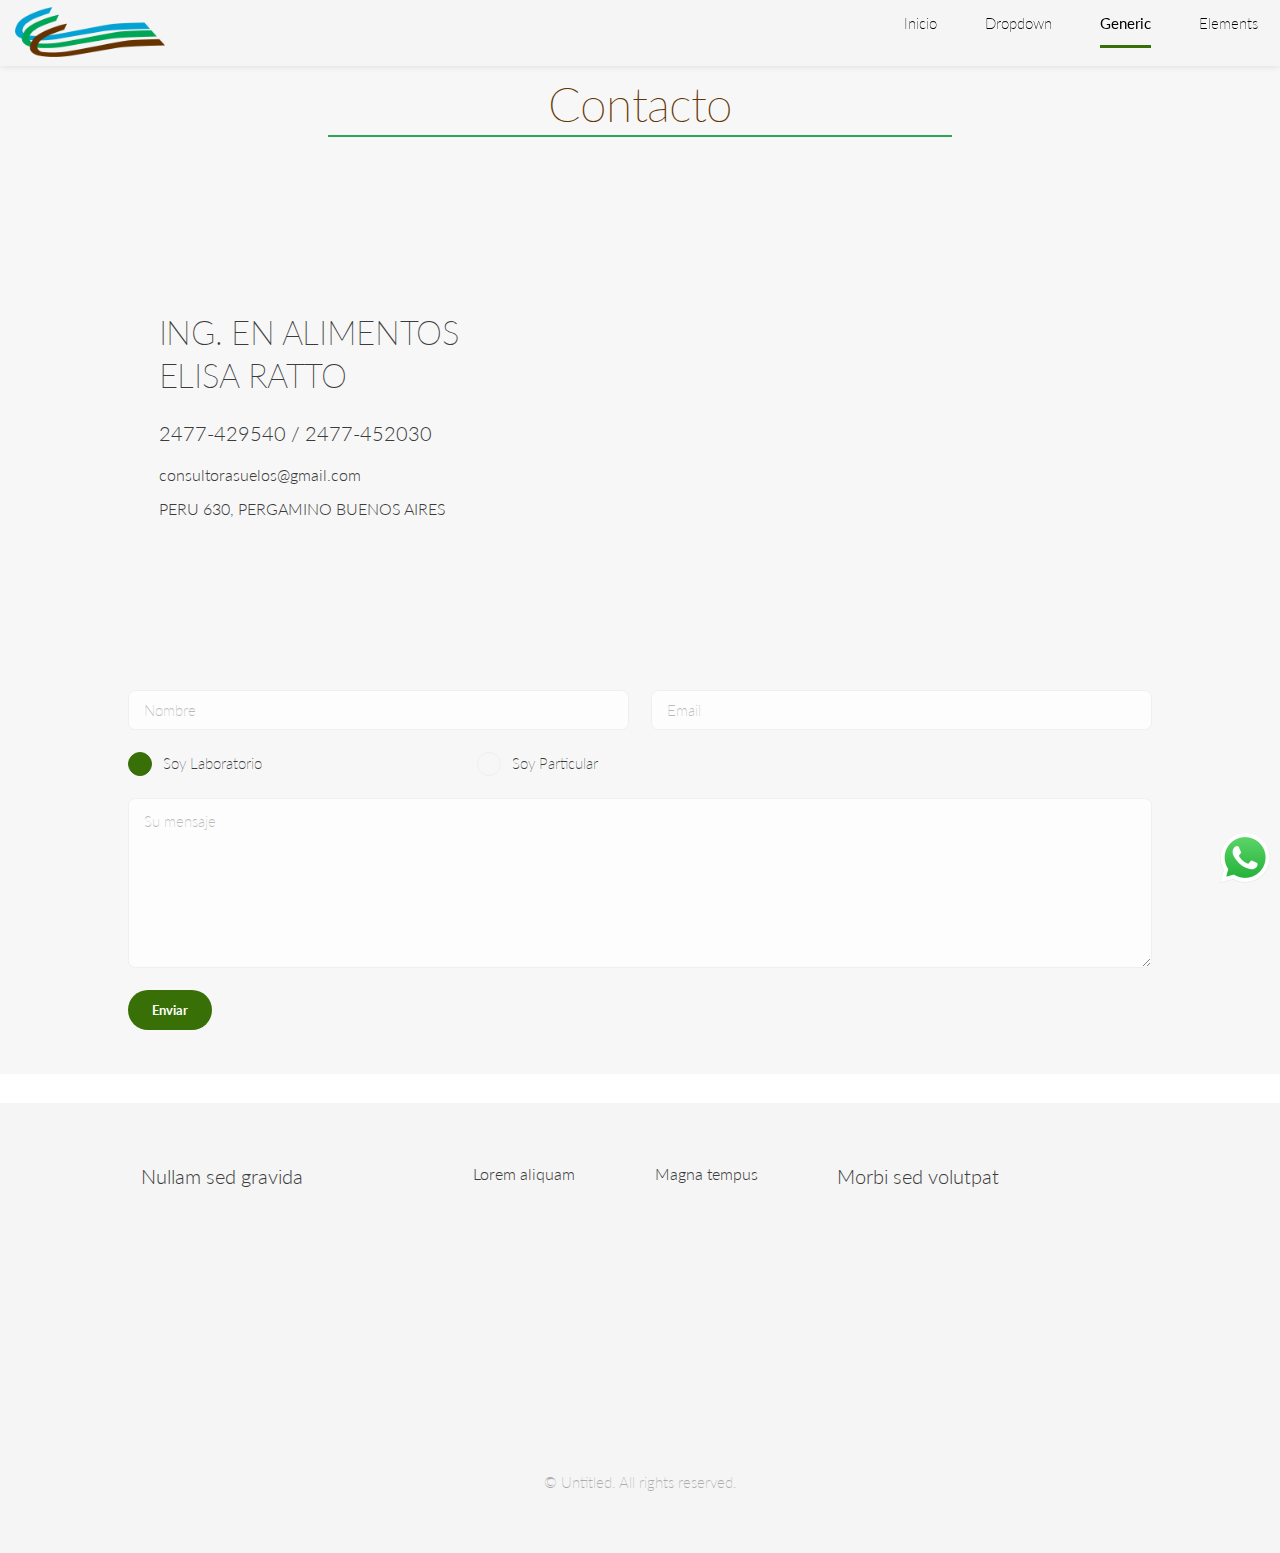
==== contacto.html @ 9ce8cf74 "add htacces and update form" ====
<!DOCTYPE HTML>
<!--
	Hypothesis by Pixelarity
	pixelarity.com | hello@pixelarity.com
	License: pixelarity.com/license
-->
<html>
	<head>
		<title>Contacto</title>
		<meta charset="utf-8" />
		<meta name="viewport" content="width=device-width, initial-scale=1, user-scalable=no" />
		<link rel="stylesheet" href="assets/css/contact.css" />
		<link rel="stylesheet" href="assets/css/main.css" />
	</head>
	<body class="is-preload">

		<!-- Wrapper -->
			<div id="wrapper">

				<!-- Header -->
					<header id="header">

						<!-- Logo -->
						<div class="logo">

							<img style="padding: .5rem 0;" src="images/logo.png" alt="Consultora Suelos Logo" width="40%" height="40%">
							<!-- <figcaption>Fig.1 - Trulli, Puglia, Italy.</figcaption> -->
							<!-- <a href="index.html"><strong>Consultora Suelos</strong> </a> -->
						</div>


						<!-- Nav -->
							<nav id="nav">
								<ul>
									<li><a href="index.html">Inicio </a></li>
									<li>
										<a href="#" class="icon solid fa-angle-down">Dropdown</a>
										<ul>
											<li><a href="#">Option One</a></li>
											<li><a href="#">Option Two</a></li>
											<li><a href="#">Option Three</a></li>
											<li>
												<a href="#">Submenu</a>
												<ul>
													<li><a href="#">Option One</a></li>
													<li><a href="#">Option Two</a></li>
													<li><a href="#">Option Three</a></li>
													<li><a href="#">Option Four</a></li>
												</ul>
											</li>
										</ul>
									</li>
									<li class="current"><a href="generic.html">Generic</a></li>
									<li><a href="elements.html">Elements</a></li>
								</ul>
							</nav>

					</header>

				<!-- Section -->
					<section id="one" class="main alt">
						<header class="contact__header">
							<h1 class="contact__h1">Contacto</h1>
							<!-- <p>Ipsum dolor lorem feugiat magna neque egestas augue eu vulpu magna erat. Aliquam erat volutpat. Nam dui mi tincidunt.</p> -->
						</header>
						<div class="">
							<div class="contact__main">
								<div class="contact__map">
									<article>
										<h2>ING. EN ALIMENTOS<br>ELISA RATTO</h2>
										<h3>2477-429540 / 2477-452030</h3>
										<h4>consultorasuelos@gmail.com</h4>
										<h4>PERU 630, PERGAMINO BUENOS AIRES</h4>
									</article>
                                	<iframe src="https://www.google.com/maps/embed?pb=!1m14!1m8!1m3!1d13247.679399457877!2d-60.58721736504316!3d-33.89171799999998!3m2!1i1024!2i768!4f13.1!3m3!1m2!1s0x95b84aaaa568995f%3A0x9f1a2745a3190f3e!2sPer%C3%BA%20630%2C%20Pergamino%2C%20Provincia%20de%20Buenos%20Aires!5e0!3m2!1ses-419!2sar!4v1596548561684!5m2!1ses-419!2sar" width="600" height="450" frameborder="0" style="border:0;" allowfullscreen="" aria-hidden="false" tabindex="0"></iframe>
								</div>
								<form method="post" action="https://formsubmit.co/info@consultorasuelos.com">
									<input type='hidden' name='_next' value='http://consultorasuelos.com' />
                					<input type="text" name="_honey" style="display:none">
                					<input type="hidden" name="_captcha" value="false">
                                    <div class="row gtr-uniform">
                                        <div class="col-6 col-12-xsmall">
                                            <input type="text" name="nombre" id="demo-name" value="" placeholder="Nombre" />
                                        </div>
                                        <div class="col-6 col-12-xsmall">
                                            <input type="email" name="email" id="demo-email" value="" placeholder="Email" />
                                        </div>
                                        <!-- Break -->
                                        <!-- <div class="col-12">
                                            <select name="demo-category" id="demo-category">
                                                <option value="">- Category -</option>
                                                <option value="1">Manufacturing</option>
                                                <option value="1">Shipping</option>
                                                <option value="1">Administration</option>
                                                <option value="1">Human Resources</option>
                                            </select>
                                        </div> -->
                                        <!-- Break -->
                                        <div class="col-4 col-12-small">
                                            <input type="radio" id="demo-priority-low" name="Soy Laboratorio" checked>
                                            <label for="demo-priority-low">Soy Laboratorio</label>
                                        </div>
                                        <!-- <div class="col-4 col-12-small">
                                            <input type="radio" id="demo-priority-normal" name="demo-priority">
                                            <label for="demo-priority-normal">Normal</label>
                                        </div> -->
                                        <div class="col-4 col-12-small">
                                            <input type="radio" id="demo-priority-high" name="Soy Particular">
                                            <label for="demo-priority-high">Soy Particular</label>
                                        </div>
                                        <!-- Break -->
                                        <!-- <div class="col-6 col-12-small">
                                            <input type="checkbox" id="demo-copy" name="demo-copy">
                                            <label for="demo-copy">Email me a copy</label>
                                        </div>
                                        <div class="col-6 col-12-small">
                                            <input type="checkbox" id="demo-human" name="demo-human" checked>
                                            <label for="demo-human">I am a human</label>
                                        </div> -->
                                        <!-- Break -->
                                        <div class="col-12">
                                            <textarea name="Mensaje" id="demo-message" placeholder="Su mensaje" rows="6"></textarea>
                                        </div>
                                        <!-- Break -->
                                        <div class="col-12">
                                            <ul class="actions">
                                                <li><input type="submit" value="Enviar" class="primary" /></li>
                                                <!-- <li><input type="reset" value="Reset" /></li> -->
                                            </ul>
                                        </div>
                                    </div>
                                </form>
								<!-- <span class="image main"><img src="images/pic04.jpg" alt="" /></span>
								<p>Vis accumsan feugiat adipiscing nisl amet adipiscing accumsan blandit accumsan sapien blandit ac amet faucibus aliquet placerat commodo. Interdum ante aliquet commodo accumsan vis phasellus adipiscing. Ornare a in lacinia. Vestibulum accumsan ac metus massa tempor. Accumsan in lacinia ornare massa amet. Ac interdum ac non praesent. Cubilia lacinia interdum massa faucibus blandit nullam. Accumsan phasellus nunc integer. Accumsan euismod nunc adipiscing lacinia erat ut sit. Arcu amet. Id massa aliquet arcu accumsan lorem amet accumsan.</p>
								<h3>Magna feugiat consequat</h3>
								<p>Amet nibh adipiscing adipiscing. Commodo ante vis placerat interdum massa massa primis. Tempus condimentum tempus non ac varius cubilia adipiscing placerat lorem turpis at. Aliquet lorem porttitor interdum. Amet lacus. Aliquam lobortis faucibus blandit ac phasellus. In amet magna non interdum volutpat porttitor metus a ante ac neque. Nisi turpis. Commodo col. Interdum adipiscing mollis ut aliquam id ante adipiscing commodo integer arcu amet Ac interdum ac non praesent. Cubilia lacinia interdum massa faucibus blandit nullam. Accumsan phasellus nunc integer. Accumsan euismod nunc adipiscing lacinia erat ut sit. Arcu amet. Id massa aliquet arcu accumsan lorem amet accumsan commodo odio cubilia ac eu interdum placerat placerat arcu commodo lobortis adipiscing semper ornare pellentesque. Lorem turpis ipsum dolor sit amet at. Aliquet lorem porttitor interdum. Amet lacus. Aliquam lobortis faucibus blandit ac phasellus. In amet magna non interdum volutpat porttitor metus a ante ac neque. Nisi turpis. Commodo col. Interdum adipiscing mollis ut aliquam id ante adipiscing commodo integer arcu amet blandit adipiscing arcu ante. Amet nibh adipiscing adipiscing. Commodo ante vis placerat interdum massa massa primis. Tempus condimentum tempus.</p>
								<h3>Etiam aliquam sed adipiscing</h3>
								<p>Vis accumsan feugiat adipiscing nisl amet adipiscing accumsan blandit accumsan sapien blandit ac amet faucibus aliquet placerat commodo. Interdum ante aliquet commodo accumsan vis phasellus adipiscing. Ornare a in lacinia. Vestibulum accumsan ac metus massa tempor. Accumsan in lacinia ornare massa amet. Ac interdum ac non praesent. Cubilia lacinia interdum massa faucibus blandit nullam. Accumsan phasellus nunc integer. Accumsan euismod nunc adipiscing lacinia erat ut sit. Arcu amet. Id massa aliquet arcu accumsan lorem amet accumsan.</p>
								<p>Faucibus volutpat porttitor metus a ante ac neque. Nisi turpis. Commodo col. Interdum adipiscing mollis ut aliquam id ante adipiscing commodo integer arcu amet Ac interdum ac non praesent. Cubilia lacinia interdum massa faucibus blandit nullam. Accumsan phasellus nunc integer. Accumsan euismod nunc adipiscing lacinia erat ut sit. Arcu amet. Id massa aliquet arcu accumsan lorem amet accumsan commodo odio cubilia ac eu interdum placerat placerat arcu commodo lobortis adipiscing semper ornare pellentesque. Lorem turpis ipsum dolor sit amet at. Aliquet lorem porttitor interdum. Amet lacus. Aliquam lobortis faucibus blandit ac phasellus. In amet magna non interdum volutpat porttitor metus a ante ac neque. Nisi turpis. Commodo col. Interdum adipiscing mollis ut aliquam id ante adipiscing commodo integer arcu amet blandit adipiscing arcu ante. Amet nibh adipiscing adipiscing. Commodo ante vis placerat interdum massa massa primis. Tempus condimentum tempus.</p> -->
							</div>
						</div>
					</section>

				<!-- Footer -->
					<footer id="footer">
						<div class="inner">
							<section>
								<h3>Nullam sed gravida</h3>
								<p>Phasellus ultrices sed nulla quis nibh. Quisque a lectus. Donec consectetuer ligula vulputate sem tristique cursus sed magna gravida non.</p>
								<ul class="icons">
									<li><a href="#" class="icon brands fa-facebook-f"><span class="label">Facebook</span></a></li>
									<li><a href="#" class="icon brands fa-twitter"><span class="label">Twitter</span></a></li>
									<li><a href="#" class="icon brands fa-linkedin-in"><span class="label">LinkedIn</span></a></li>
								</ul>
							</section>
							<section class="narrow">
								<h4>Lorem aliquam</h4>
								<ul class="links">
									<li><a href="#">Ultrices nulla</a></li>
									<li><a href="#">Quis lectus donec</a></li>
									<li><a href="#">Magna ligula</a></li>
									<li><a href="#">Sed etiam tristique</a></li>
									<li><a href="#">Cursus magna</a></li>
									<li><a href="#">Gravida dolore</a></li>
								</ul>
							</section>
							<section class="narrow">
								<h4>Magna tempus</h4>
								<ul class="links">
									<li><a href="#">Feugiat ligula</a></li>
									<li><a href="#">Vulputate tristique</a></li>
									<li><a href="#">Ultrices nulla</a></li>
									<li><a href="#">Cursus sed magna</a></li>
									<li><a href="#">Sed lectus donec</a></li>
								</ul>
							</section>
							<section>
								<h3>Morbi sed volutpat</h3>
								<p>Sed vulputate sem tristique cursus sed magna gravida non lorem ipsum dolor sit amet.<p>
								<p><a href="#" class="major">(000) 000-0000</a></p>
							</section>
						</div>
						<div class="copyright">
							<p>&copy; Untitled. All rights reserved.</p>
						</div>
					</footer>
					<a style="position: fixed; bottom: 10px; right: 10px;z-index: 10; text-decoration-style: none;" href="https://wa.me/542477452030" target="_blank" rel="noopener noreferrer">
						<img src="images/whatsapp-logo.png" alt="">
					</a>
			</div>

		<!-- Scripts -->
			<script src="assets/js/jquery.min.js"></script>
			<script src="assets/js/jquery.dropotron.min.js"></script>
			<script src="assets/js/jquery.selectorr.min.js"></script>
			<script src="assets/js/jquery.scrollex.min.js"></script>
			<script src="assets/js/jquery.scrolly.min.js"></script>
			<script src="assets/js/browser.min.js"></script>
			<script src="assets/js/breakpoints.min.js"></script>
			<script src="assets/js/util.js"></script>
			<script src="assets/js/main.js"></script>

	</body>
</html>
---- assets/css/contact.css ----
.contact__h1 {
    /* font-family: Arial, Helvetica, sans-serif !important; */
    /* font-weight: bolder; */
    color: #653400;
    border-bottom: 2px solid #2ba655;
}

.contact__main {
    margin-left: 10vw;
    margin-right: 10vw;
}

.contact__map {
    display: flex;
    justify-content: space-around;
    align-items: center;
}

.contact__main form {
    padding-top: 3rem;
    padding-bottom: 3rem;
}
---- assets/css/main.css ----
@import url(fontawesome-all.min.css);
@import url("https://fonts.googleapis.com/css?family=Lato:300,400,700,300i,400i,700i");

/*
	Hypothesis by Pixelarity
	pixelarity.com | hello@pixelarity.com
	License: pixelarity.com/license
*/

html, body, div, span, applet, object,
iframe, h1, h2, h3, h4, h5, h6, p, blockquote,
pre, a, abbr, acronym, address, big, cite,
code, del, dfn, em, img, ins, kbd, q, s, samp,
small, strike, strong, sub, sup, tt, var, b,
u, i, center, dl, dt, dd, ol, ul, li, fieldset,
form, label, legend, table, caption, tbody,
tfoot, thead, tr, th, td, article, aside,
canvas, details, embed, figure, figcaption,
footer, header, hgroup, menu, nav, output, ruby,
section, summary, time, mark, audio, video {
	margin: 0;
	padding: 0;
	border: 0;
	font-size: 100%;
	font: inherit;
	vertical-align: baseline;}

article, aside, details, figcaption, figure,
footer, header, hgroup, menu, nav, section {
	display: block;}

body {
	line-height: 1;
}

ol, ul {
	list-style: none;
}

blockquote, q {
	quotes: none;
}

	blockquote:before, blockquote:after, q:before, q:after {
		content: '';
		content: none;
	}

table {
	border-collapse: collapse;
	border-spacing: 0;
}

body {
	-webkit-text-size-adjust: none;
}

mark {
	background-color: transparent;
	color: inherit;
}

input::-moz-focus-inner {
	border: 0;
	padding: 0;
}

input, select, textarea {
	-moz-appearance: none;
	-webkit-appearance: none;
	-ms-appearance: none;
	appearance: none;
}

/* Basic */

	@-ms-viewport {
		width: device-width;
	}

	body {
		-ms-overflow-style: scrollbar;
	}

	@media screen and (max-width: 480px) {

		html, body {
			min-width: 320px;
		}

	}

	html {
		box-sizing: border-box;
	}

	*, *:before, *:after {
		box-sizing: inherit;
	}

	body {
		background: #ffffff;
	}

		body.is-preload *, body.is-preload *:before, body.is-preload *:after {
			-moz-animation: none !important;
			-webkit-animation: none !important;
			-ms-animation: none !important;
			animation: none !important;
			-moz-transition: none !important;
			-webkit-transition: none !important;
			-ms-transition: none !important;
			transition: none !important;
		}

/* Type */

	html {
		font-size: 15pt;
	}

		@media screen and (max-width: 1680px) {

			html {
				font-size: 12pt;
			}

		}

		@media screen and (max-width: 1280px) {

			html {
				font-size: 11pt;
			}

		}

		@media screen and (max-width: 980px) {

			html {
				font-size: 12pt;
			}

		}

		@media screen and (max-width: 736px) {

			html {
				font-size: 11pt;
			}

		}

		@media screen and (max-width: 360px) {

			html {
				font-size: 10pt;
			}

		}

	body {
		background-color: #ffffff;
		color: #3b3b3b;
	}

	body, input, select, textarea {
		font-family: "Lato", Arial, Helvetica, sans-serif;
		font-weight: 200;
		font-size: 1rem;
		line-height: 1.65;
	}

	a {
		-moz-transition: background-color 0.2s ease-in-out, border-bottom-color 0.2s ease-in-out, color 0.2s ease-in-out;
		-webkit-transition: background-color 0.2s ease-in-out, border-bottom-color 0.2s ease-in-out, color 0.2s ease-in-out;
		-ms-transition: background-color 0.2s ease-in-out, border-bottom-color 0.2s ease-in-out, color 0.2s ease-in-out;
		transition: background-color 0.2s ease-in-out, border-bottom-color 0.2s ease-in-out, color 0.2s ease-in-out;
		text-decoration: none;
		/* border-bottom: dotted 1px; */
	}

		a strong {
			-moz-transition: color 0.2s ease-in-out;
			-webkit-transition: color 0.2s ease-in-out;
			-ms-transition: color 0.2s ease-in-out;
			transition: color 0.2s ease-in-out;
		}

		a:hover {
			text-decoration: none;
			border-bottom-color: transparent;
			color: #386f06 !important;
		}

			a:hover strong {
				color: inherit;
			}

		a.major {
			font-size: 2.25rem;
			font-weight: 200;
			line-height: 1.3;
			margin: 0 0 1.5rem 0;
			letter-spacing: -0.025rem;
		}

		@media screen and (max-width: 736px) {

			a.major {
				font-size: 1.75rem;
				letter-spacing: 0;
			}

		}

	strong, b {
		font-weight: 400;
	}

	em, i {
		font-style: italic;
	}

	p {
		margin: 0 0 2rem 0;
	}

	h1, h2, h3, h4, h5, h6 {
		font-weight: 300;
		line-height: 1.5;
		margin: 0 0 1rem 0;
	}

		h1 a, h2 a, h3 a, h4 a, h5 a, h6 a {
			color: inherit;
			text-decoration: none;
		}

	h1 {
		font-size: 3.25rem;
		font-weight: 200;
		line-height: 1.3;
		/* margin: 0 0 3rem 0; */
		letter-spacing: -0.05rem;
	}

	h2 {
		font-size: 2.25rem;
		font-weight: 200;
		line-height: 1.3;
		margin: 0 0 1.5rem 0;
		letter-spacing: -0.025rem;
	}

	h3 {
		font-size: 1.35rem;
	}

	h4 {
		font-size: 1.1rem;
		margin: 0 0 0.65rem 0;
	}

	h5 {
		font-size: 0.9rem;
	}

	h6 {
		font-size: 0.7rem;
	}

	@media screen and (max-width: 736px) {

		h1 {
			font-size: 2.25rem;
			letter-spacing: -0.025rem;
		}

			h1 br {
				display: none;
			}

		h2 {
			font-size: 1.5rem;
			letter-spacing: -0.0125rem;
		}

			h2 br {
				display: none;
			}

		h3 {
			font-size: 1.25rem;
		}

	}

	sub {
		font-size: 0.8rem;
		position: relative;
		top: 0.5rem;
	}

	sup {
		font-size: 0.8rem;
		position: relative;
		top: -0.5rem;
	}

	blockquote {
		border-left: solid 4px;
		font-style: italic;
		margin: 0 0 2rem 0;
		padding: 0.5rem 0 0.5rem 2rem;
	}

	code {
		border-radius: 0.5rem;
		border: solid 1px;
		font-family: "Courier New", monospace;
		font-size: 0.9rem;
		margin: 0 0.25rem;
		padding: 0.25rem 0.65rem;
	}

	pre {
		-webkit-overflow-scrolling: touch;
		font-family: "Courier New", monospace;
		font-size: 0.9rem;
		margin: 0 0 2rem 0;
	}

		pre code {
			display: block;
			line-height: 1.75;
			padding: 1rem 1.5rem;
			overflow-x: auto;
		}

	hr {
		border: 0;
		border-bottom: solid 1px;
		margin: 2rem 0;
	}

		hr.major {
			margin: 3rem 0;
		}

	.align-left {
		text-align: left;
	}

	.align-center {
		text-align: center;
	}

	.align-right {
		text-align: right;
	}

	input, select, textarea {
		color: #3b3b3b;
	}

	a {
		color: #3b3b3b;
	}

	strong, b {
		color: #3b3b3b;
	}

	h1, h2, h3, h4, h5, h6 {
		color: #3b3b3b;
	}

	blockquote {
		border-left-color: #eeeeee;
	}

	code {
		background: rgba(144, 144, 144, 0.075);
		border-color: #eeeeee;
	}

	hr {
		border-bottom-color: #eeeeee;
	}

/* Row */

	.row {
		display: flex;
		flex-wrap: wrap;
		box-sizing: border-box;
		align-items: stretch;
	}

		.row > * {
			box-sizing: border-box;
		}

		.row.gtr-uniform > * > :last-child {
			margin-bottom: 0;
		}

		.row.aln-left {
			justify-content: flex-start;
		}

		.row.aln-center {
			justify-content: center;
		}

		.row.aln-right {
			justify-content: flex-end;
		}

		.row.aln-top {
			align-items: flex-start;
		}

		.row.aln-middle {
			align-items: center;
		}

		.row.aln-bottom {
			align-items: flex-end;
		}

		.row > .imp {
			order: -1;
		}

		.row > .col-1 {
			width: 8.33333%;
		}

		.row > .off-1 {
			margin-left: 8.33333%;
		}

		.row > .col-2 {
			width: 16.66667%;
		}

		.row > .off-2 {
			margin-left: 16.66667%;
		}

		.row > .col-3 {
			width: 25%;
		}

		.row > .off-3 {
			margin-left: 25%;
		}

		.row > .col-4 {
			width: 33.33333%;
		}

		.row > .off-4 {
			margin-left: 33.33333%;
		}

		.row > .col-5 {
			width: 41.66667%;
		}

		.row > .off-5 {
			margin-left: 41.66667%;
		}

		.row > .col-6 {
			width: 50%;
		}

		.row > .off-6 {
			margin-left: 50%;
		}

		.row > .col-7 {
			width: 58.33333%;
		}

		.row > .off-7 {
			margin-left: 58.33333%;
		}

		.row > .col-8 {
			width: 66.66667%;
		}

		.row > .off-8 {
			margin-left: 66.66667%;
		}

		.row > .col-9 {
			width: 75%;
		}

		.row > .off-9 {
			margin-left: 75%;
		}

		.row > .col-10 {
			width: 83.33333%;
		}

		.row > .off-10 {
			margin-left: 83.33333%;
		}

		.row > .col-11 {
			width: 91.66667%;
		}

		.row > .off-11 {
			margin-left: 91.66667%;
		}

		.row > .col-12 {
			width: 100%;
		}

		.row > .off-12 {
			margin-left: 100%;
		}

		.row.gtr-0 {
			margin-top: 0;
			margin-left: 0rem;
		}

			.row.gtr-0 > * {
				padding: 0 0 0 0rem;
			}

			.row.gtr-0.gtr-uniform {
				margin-top: 0rem;
			}

				.row.gtr-0.gtr-uniform > * {
					padding-top: 0rem;
				}

		.row.gtr-25 {
			margin-top: 0;
			margin-left: -0.375rem;
		}

			.row.gtr-25 > * {
				padding: 0 0 0 0.375rem;
			}

			.row.gtr-25.gtr-uniform {
				margin-top: -0.375rem;
			}

				.row.gtr-25.gtr-uniform > * {
					padding-top: 0.375rem;
				}

		.row.gtr-50 {
			margin-top: 0;
			margin-left: -0.75rem;
		}

			.row.gtr-50 > * {
				padding: 0 0 0 0.75rem;
			}

			.row.gtr-50.gtr-uniform {
				margin-top: -0.75rem;
			}

				.row.gtr-50.gtr-uniform > * {
					padding-top: 0.75rem;
				}

		.row {
			margin-top: 0;
			margin-left: -1.5rem;
		}

			.row > * {
				padding: 0 0 0 1.5rem;
			}

			.row.gtr-uniform {
				margin-top: -1.5rem;
			}

				.row.gtr-uniform > * {
					padding-top: 1.5rem;
				}

		.row.gtr-150 {
			margin-top: 0;
			margin-left: -2.25rem;
		}

			.row.gtr-150 > * {
				padding: 0 0 0 2.25rem;
			}

			.row.gtr-150.gtr-uniform {
				margin-top: -2.25rem;
			}

				.row.gtr-150.gtr-uniform > * {
					padding-top: 2.25rem;
				}

		.row.gtr-200 {
			margin-top: 0;
			margin-left: -3rem;
		}

			.row.gtr-200 > * {
				padding: 0 0 0 3rem;
			}

			.row.gtr-200.gtr-uniform {
				margin-top: -3rem;
			}

				.row.gtr-200.gtr-uniform > * {
					padding-top: 3rem;
				}

		@media screen and (max-width: 1680px) {

			.row {
				display: flex;
				flex-wrap: wrap;
				box-sizing: border-box;
				align-items: stretch;
			}

				.row > * {
					box-sizing: border-box;
				}

				.row.gtr-uniform > * > :last-child {
					margin-bottom: 0;
				}

				.row.aln-left {
					justify-content: flex-start;
				}

				.row.aln-center {
					justify-content: center;
				}

				.row.aln-right {
					justify-content: flex-end;
				}

				.row.aln-top {
					align-items: flex-start;
				}

				.row.aln-middle {
					align-items: center;
				}

				.row.aln-bottom {
					align-items: flex-end;
				}

				.row > .imp-xlarge {
					order: -1;
				}

				.row > .col-1-xlarge {
					width: 8.33333%;
				}

				.row > .off-1-xlarge {
					margin-left: 8.33333%;
				}

				.row > .col-2-xlarge {
					width: 16.66667%;
				}

				.row > .off-2-xlarge {
					margin-left: 16.66667%;
				}

				.row > .col-3-xlarge {
					width: 25%;
				}

				.row > .off-3-xlarge {
					margin-left: 25%;
				}

				.row > .col-4-xlarge {
					width: 33.33333%;
				}

				.row > .off-4-xlarge {
					margin-left: 33.33333%;
				}

				.row > .col-5-xlarge {
					width: 41.66667%;
				}

				.row > .off-5-xlarge {
					margin-left: 41.66667%;
				}

				.row > .col-6-xlarge {
					width: 50%;
				}

				.row > .off-6-xlarge {
					margin-left: 50%;
				}

				.row > .col-7-xlarge {
					width: 58.33333%;
				}

				.row > .off-7-xlarge {
					margin-left: 58.33333%;
				}

				.row > .col-8-xlarge {
					width: 66.66667%;
				}

				.row > .off-8-xlarge {
					margin-left: 66.66667%;
				}

				.row > .col-9-xlarge {
					width: 75%;
				}

				.row > .off-9-xlarge {
					margin-left: 75%;
				}

				.row > .col-10-xlarge {
					width: 83.33333%;
				}

				.row > .off-10-xlarge {
					margin-left: 83.33333%;
				}

				.row > .col-11-xlarge {
					width: 91.66667%;
				}

				.row > .off-11-xlarge {
					margin-left: 91.66667%;
				}

				.row > .col-12-xlarge {
					width: 100%;
				}

				.row > .off-12-xlarge {
					margin-left: 100%;
				}

				.row.gtr-0 {
					margin-top: 0;
					margin-left: 0rem;
				}

					.row.gtr-0 > * {
						padding: 0 0 0 0rem;
					}

					.row.gtr-0.gtr-uniform {
						margin-top: 0rem;
					}

						.row.gtr-0.gtr-uniform > * {
							padding-top: 0rem;
						}

				.row.gtr-25 {
					margin-top: 0;
					margin-left: -0.375rem;
				}

					.row.gtr-25 > * {
						padding: 0 0 0 0.375rem;
					}

					.row.gtr-25.gtr-uniform {
						margin-top: -0.375rem;
					}

						.row.gtr-25.gtr-uniform > * {
							padding-top: 0.375rem;
						}

				.row.gtr-50 {
					margin-top: 0;
					margin-left: -0.75rem;
				}

					.row.gtr-50 > * {
						padding: 0 0 0 0.75rem;
					}

					.row.gtr-50.gtr-uniform {
						margin-top: -0.75rem;
					}

						.row.gtr-50.gtr-uniform > * {
							padding-top: 0.75rem;
						}

				.row {
					margin-top: 0;
					margin-left: -1.5rem;
				}

					.row > * {
						padding: 0 0 0 1.5rem;
					}

					.row.gtr-uniform {
						margin-top: -1.5rem;
					}

						.row.gtr-uniform > * {
							padding-top: 1.5rem;
						}

				.row.gtr-150 {
					margin-top: 0;
					margin-left: -2.25rem;
				}

					.row.gtr-150 > * {
						padding: 0 0 0 2.25rem;
					}

					.row.gtr-150.gtr-uniform {
						margin-top: -2.25rem;
					}

						.row.gtr-150.gtr-uniform > * {
							padding-top: 2.25rem;
						}

				.row.gtr-200 {
					margin-top: 0;
					margin-left: -3rem;
				}

					.row.gtr-200 > * {
						padding: 0 0 0 3rem;
					}

					.row.gtr-200.gtr-uniform {
						margin-top: -3rem;
					}

						.row.gtr-200.gtr-uniform > * {
							padding-top: 3rem;
						}

		}

		@media screen and (max-width: 1280px) {

			.row {
				display: flex;
				flex-wrap: wrap;
				box-sizing: border-box;
				align-items: stretch;
			}

				.row > * {
					box-sizing: border-box;
				}

				.row.gtr-uniform > * > :last-child {
					margin-bottom: 0;
				}

				.row.aln-left {
					justify-content: flex-start;
				}

				.row.aln-center {
					justify-content: center;
				}

				.row.aln-right {
					justify-content: flex-end;
				}

				.row.aln-top {
					align-items: flex-start;
				}

				.row.aln-middle {
					align-items: center;
				}

				.row.aln-bottom {
					align-items: flex-end;
				}

				.row > .imp-large {
					order: -1;
				}

				.row > .col-1-large {
					width: 8.33333%;
				}

				.row > .off-1-large {
					margin-left: 8.33333%;
				}

				.row > .col-2-large {
					width: 16.66667%;
				}

				.row > .off-2-large {
					margin-left: 16.66667%;
				}

				.row > .col-3-large {
					width: 25%;
				}

				.row > .off-3-large {
					margin-left: 25%;
				}

				.row > .col-4-large {
					width: 33.33333%;
				}

				.row > .off-4-large {
					margin-left: 33.33333%;
				}

				.row > .col-5-large {
					width: 41.66667%;
				}

				.row > .off-5-large {
					margin-left: 41.66667%;
				}

				.row > .col-6-large {
					width: 50%;
				}

				.row > .off-6-large {
					margin-left: 50%;
				}

				.row > .col-7-large {
					width: 58.33333%;
				}

				.row > .off-7-large {
					margin-left: 58.33333%;
				}

				.row > .col-8-large {
					width: 66.66667%;
				}

				.row > .off-8-large {
					margin-left: 66.66667%;
				}

				.row > .col-9-large {
					width: 75%;
				}

				.row > .off-9-large {
					margin-left: 75%;
				}

				.row > .col-10-large {
					width: 83.33333%;
				}

				.row > .off-10-large {
					margin-left: 83.33333%;
				}

				.row > .col-11-large {
					width: 91.66667%;
				}

				.row > .off-11-large {
					margin-left: 91.66667%;
				}

				.row > .col-12-large {
					width: 100%;
				}

				.row > .off-12-large {
					margin-left: 100%;
				}

				.row.gtr-0 {
					margin-top: 0;
					margin-left: 0rem;
				}

					.row.gtr-0 > * {
						padding: 0 0 0 0rem;
					}

					.row.gtr-0.gtr-uniform {
						margin-top: 0rem;
					}

						.row.gtr-0.gtr-uniform > * {
							padding-top: 0rem;
						}

				.row.gtr-25 {
					margin-top: 0;
					margin-left: -0.375rem;
				}

					.row.gtr-25 > * {
						padding: 0 0 0 0.375rem;
					}

					.row.gtr-25.gtr-uniform {
						margin-top: -0.375rem;
					}

						.row.gtr-25.gtr-uniform > * {
							padding-top: 0.375rem;
						}

				.row.gtr-50 {
					margin-top: 0;
					margin-left: -0.75rem;
				}

					.row.gtr-50 > * {
						padding: 0 0 0 0.75rem;
					}

					.row.gtr-50.gtr-uniform {
						margin-top: -0.75rem;
					}

						.row.gtr-50.gtr-uniform > * {
							padding-top: 0.75rem;
						}

				.row {
					margin-top: 0;
					margin-left: -1.5rem;
				}

					.row > * {
						padding: 0 0 0 1.5rem;
					}

					.row.gtr-uniform {
						margin-top: -1.5rem;
					}

						.row.gtr-uniform > * {
							padding-top: 1.5rem;
						}

				.row.gtr-150 {
					margin-top: 0;
					margin-left: -2.25rem;
				}

					.row.gtr-150 > * {
						padding: 0 0 0 2.25rem;
					}

					.row.gtr-150.gtr-uniform {
						margin-top: -2.25rem;
					}

						.row.gtr-150.gtr-uniform > * {
							padding-top: 2.25rem;
						}

				.row.gtr-200 {
					margin-top: 0;
					margin-left: -3rem;
				}

					.row.gtr-200 > * {
						padding: 0 0 0 3rem;
					}

					.row.gtr-200.gtr-uniform {
						margin-top: -3rem;
					}

						.row.gtr-200.gtr-uniform > * {
							padding-top: 3rem;
						}

		}

		@media screen and (max-width: 980px) {

			.row {
				display: flex;
				flex-wrap: wrap;
				box-sizing: border-box;
				align-items: stretch;
			}

				.row > * {
					box-sizing: border-box;
				}

				.row.gtr-uniform > * > :last-child {
					margin-bottom: 0;
				}

				.row.aln-left {
					justify-content: flex-start;
				}

				.row.aln-center {
					justify-content: center;
				}

				.row.aln-right {
					justify-content: flex-end;
				}

				.row.aln-top {
					align-items: flex-start;
				}

				.row.aln-middle {
					align-items: center;
				}

				.row.aln-bottom {
					align-items: flex-end;
				}

				.row > .imp-medium {
					order: -1;
				}

				.row > .col-1-medium {
					width: 8.33333%;
				}

				.row > .off-1-medium {
					margin-left: 8.33333%;
				}

				.row > .col-2-medium {
					width: 16.66667%;
				}

				.row > .off-2-medium {
					margin-left: 16.66667%;
				}

				.row > .col-3-medium {
					width: 25%;
				}

				.row > .off-3-medium {
					margin-left: 25%;
				}

				.row > .col-4-medium {
					width: 33.33333%;
				}

				.row > .off-4-medium {
					margin-left: 33.33333%;
				}

				.row > .col-5-medium {
					width: 41.66667%;
				}

				.row > .off-5-medium {
					margin-left: 41.66667%;
				}

				.row > .col-6-medium {
					width: 50%;
				}

				.row > .off-6-medium {
					margin-left: 50%;
				}

				.row > .col-7-medium {
					width: 58.33333%;
				}

				.row > .off-7-medium {
					margin-left: 58.33333%;
				}

				.row > .col-8-medium {
					width: 66.66667%;
				}

				.row > .off-8-medium {
					margin-left: 66.66667%;
				}

				.row > .col-9-medium {
					width: 75%;
				}

				.row > .off-9-medium {
					margin-left: 75%;
				}

				.row > .col-10-medium {
					width: 83.33333%;
				}

				.row > .off-10-medium {
					margin-left: 83.33333%;
				}

				.row > .col-11-medium {
					width: 91.66667%;
				}

				.row > .off-11-medium {
					margin-left: 91.66667%;
				}

				.row > .col-12-medium {
					width: 100%;
				}

				.row > .off-12-medium {
					margin-left: 100%;
				}

				.row.gtr-0 {
					margin-top: 0;
					margin-left: 0rem;
				}

					.row.gtr-0 > * {
						padding: 0 0 0 0rem;
					}

					.row.gtr-0.gtr-uniform {
						margin-top: 0rem;
					}

						.row.gtr-0.gtr-uniform > * {
							padding-top: 0rem;
						}

				.row.gtr-25 {
					margin-top: 0;
					margin-left: -0.375rem;
				}

					.row.gtr-25 > * {
						padding: 0 0 0 0.375rem;
					}

					.row.gtr-25.gtr-uniform {
						margin-top: -0.375rem;
					}

						.row.gtr-25.gtr-uniform > * {
							padding-top: 0.375rem;
						}

				.row.gtr-50 {
					margin-top: 0;
					margin-left: -0.75rem;
				}

					.row.gtr-50 > * {
						padding: 0 0 0 0.75rem;
					}

					.row.gtr-50.gtr-uniform {
						margin-top: -0.75rem;
					}

						.row.gtr-50.gtr-uniform > * {
							padding-top: 0.75rem;
						}

				.row {
					margin-top: 0;
					margin-left: -1.5rem;
				}

					.row > * {
						padding: 0 0 0 1.5rem;
					}

					.row.gtr-uniform {
						margin-top: -1.5rem;
					}

						.row.gtr-uniform > * {
							padding-top: 1.5rem;
						}

				.row.gtr-150 {
					margin-top: 0;
					margin-left: -2.25rem;
				}

					.row.gtr-150 > * {
						padding: 0 0 0 2.25rem;
					}

					.row.gtr-150.gtr-uniform {
						margin-top: -2.25rem;
					}

						.row.gtr-150.gtr-uniform > * {
							padding-top: 2.25rem;
						}

				.row.gtr-200 {
					margin-top: 0;
					margin-left: -3rem;
				}

					.row.gtr-200 > * {
						padding: 0 0 0 3rem;
					}

					.row.gtr-200.gtr-uniform {
						margin-top: -3rem;
					}

						.row.gtr-200.gtr-uniform > * {
							padding-top: 3rem;
						}

		}

		@media screen and (max-width: 736px) {

			.row {
				display: flex;
				flex-wrap: wrap;
				box-sizing: border-box;
				align-items: stretch;
			}

				.row > * {
					box-sizing: border-box;
				}

				.row.gtr-uniform > * > :last-child {
					margin-bottom: 0;
				}

				.row.aln-left {
					justify-content: flex-start;
				}

				.row.aln-center {
					justify-content: center;
				}

				.row.aln-right {
					justify-content: flex-end;
				}

				.row.aln-top {
					align-items: flex-start;
				}

				.row.aln-middle {
					align-items: center;
				}

				.row.aln-bottom {
					align-items: flex-end;
				}

				.row > .imp-small {
					order: -1;
				}

				.row > .col-1-small {
					width: 8.33333%;
				}

				.row > .off-1-small {
					margin-left: 8.33333%;
				}

				.row > .col-2-small {
					width: 16.66667%;
				}

				.row > .off-2-small {
					margin-left: 16.66667%;
				}

				.row > .col-3-small {
					width: 25%;
				}

				.row > .off-3-small {
					margin-left: 25%;
				}

				.row > .col-4-small {
					width: 33.33333%;
				}

				.row > .off-4-small {
					margin-left: 33.33333%;
				}

				.row > .col-5-small {
					width: 41.66667%;
				}

				.row > .off-5-small {
					margin-left: 41.66667%;
				}

				.row > .col-6-small {
					width: 50%;
				}

				.row > .off-6-small {
					margin-left: 50%;
				}

				.row > .col-7-small {
					width: 58.33333%;
				}

				.row > .off-7-small {
					margin-left: 58.33333%;
				}

				.row > .col-8-small {
					width: 66.66667%;
				}

				.row > .off-8-small {
					margin-left: 66.66667%;
				}

				.row > .col-9-small {
					width: 75%;
				}

				.row > .off-9-small {
					margin-left: 75%;
				}

				.row > .col-10-small {
					width: 83.33333%;
				}

				.row > .off-10-small {
					margin-left: 83.33333%;
				}

				.row > .col-11-small {
					width: 91.66667%;
				}

				.row > .off-11-small {
					margin-left: 91.66667%;
				}

				.row > .col-12-small {
					width: 100%;
				}

				.row > .off-12-small {
					margin-left: 100%;
				}

				.row.gtr-0 {
					margin-top: 0;
					margin-left: 0rem;
				}

					.row.gtr-0 > * {
						padding: 0 0 0 0rem;
					}

					.row.gtr-0.gtr-uniform {
						margin-top: 0rem;
					}

						.row.gtr-0.gtr-uniform > * {
							padding-top: 0rem;
						}

				.row.gtr-25 {
					margin-top: 0;
					margin-left: -0.375rem;
				}

					.row.gtr-25 > * {
						padding: 0 0 0 0.375rem;
					}

					.row.gtr-25.gtr-uniform {
						margin-top: -0.375rem;
					}

						.row.gtr-25.gtr-uniform > * {
							padding-top: 0.375rem;
						}

				.row.gtr-50 {
					margin-top: 0;
					margin-left: -0.75rem;
				}

					.row.gtr-50 > * {
						padding: 0 0 0 0.75rem;
					}

					.row.gtr-50.gtr-uniform {
						margin-top: -0.75rem;
					}

						.row.gtr-50.gtr-uniform > * {
							padding-top: 0.75rem;
						}

				.row {
					margin-top: 0;
					margin-left: -1.5rem;
				}

					.row > * {
						padding: 0 0 0 1.5rem;
					}

					.row.gtr-uniform {
						margin-top: -1.5rem;
					}

						.row.gtr-uniform > * {
							padding-top: 1.5rem;
						}

				.row.gtr-150 {
					margin-top: 0;
					margin-left: -2.25rem;
				}

					.row.gtr-150 > * {
						padding: 0 0 0 2.25rem;
					}

					.row.gtr-150.gtr-uniform {
						margin-top: -2.25rem;
					}

						.row.gtr-150.gtr-uniform > * {
							padding-top: 2.25rem;
						}

				.row.gtr-200 {
					margin-top: 0;
					margin-left: -3rem;
				}

					.row.gtr-200 > * {
						padding: 0 0 0 3rem;
					}

					.row.gtr-200.gtr-uniform {
						margin-top: -3rem;
					}

						.row.gtr-200.gtr-uniform > * {
							padding-top: 3rem;
						}

		}

		@media screen and (max-width: 480px) {

			.row {
				display: flex;
				flex-wrap: wrap;
				box-sizing: border-box;
				align-items: stretch;
			}

				.row > * {
					box-sizing: border-box;
				}

				.row.gtr-uniform > * > :last-child {
					margin-bottom: 0;
				}

				.row.aln-left {
					justify-content: flex-start;
				}

				.row.aln-center {
					justify-content: center;
				}

				.row.aln-right {
					justify-content: flex-end;
				}

				.row.aln-top {
					align-items: flex-start;
				}

				.row.aln-middle {
					align-items: center;
				}

				.row.aln-bottom {
					align-items: flex-end;
				}

				.row > .imp-xsmall {
					order: -1;
				}

				.row > .col-1-xsmall {
					width: 8.33333%;
				}

				.row > .off-1-xsmall {
					margin-left: 8.33333%;
				}

				.row > .col-2-xsmall {
					width: 16.66667%;
				}

				.row > .off-2-xsmall {
					margin-left: 16.66667%;
				}

				.row > .col-3-xsmall {
					width: 25%;
				}

				.row > .off-3-xsmall {
					margin-left: 25%;
				}

				.row > .col-4-xsmall {
					width: 33.33333%;
				}

				.row > .off-4-xsmall {
					margin-left: 33.33333%;
				}

				.row > .col-5-xsmall {
					width: 41.66667%;
				}

				.row > .off-5-xsmall {
					margin-left: 41.66667%;
				}

				.row > .col-6-xsmall {
					width: 50%;
				}

				.row > .off-6-xsmall {
					margin-left: 50%;
				}

				.row > .col-7-xsmall {
					width: 58.33333%;
				}

				.row > .off-7-xsmall {
					margin-left: 58.33333%;
				}

				.row > .col-8-xsmall {
					width: 66.66667%;
				}

				.row > .off-8-xsmall {
					margin-left: 66.66667%;
				}

				.row > .col-9-xsmall {
					width: 75%;
				}

				.row > .off-9-xsmall {
					margin-left: 75%;
				}

				.row > .col-10-xsmall {
					width: 83.33333%;
				}

				.row > .off-10-xsmall {
					margin-left: 83.33333%;
				}

				.row > .col-11-xsmall {
					width: 91.66667%;
				}

				.row > .off-11-xsmall {
					margin-left: 91.66667%;
				}

				.row > .col-12-xsmall {
					width: 100%;
				}

				.row > .off-12-xsmall {
					margin-left: 100%;
				}

				.row.gtr-0 {
					margin-top: 0;
					margin-left: 0rem;
				}

					.row.gtr-0 > * {
						padding: 0 0 0 0rem;
					}

					.row.gtr-0.gtr-uniform {
						margin-top: 0rem;
					}

						.row.gtr-0.gtr-uniform > * {
							padding-top: 0rem;
						}

				.row.gtr-25 {
					margin-top: 0;
					margin-left: -0.375rem;
				}

					.row.gtr-25 > * {
						padding: 0 0 0 0.375rem;
					}

					.row.gtr-25.gtr-uniform {
						margin-top: -0.375rem;
					}

						.row.gtr-25.gtr-uniform > * {
							padding-top: 0.375rem;
						}

				.row.gtr-50 {
					margin-top: 0;
					margin-left: -0.75rem;
				}

					.row.gtr-50 > * {
						padding: 0 0 0 0.75rem;
					}

					.row.gtr-50.gtr-uniform {
						margin-top: -0.75rem;
					}

						.row.gtr-50.gtr-uniform > * {
							padding-top: 0.75rem;
						}

				.row {
					margin-top: 0;
					margin-left: -1.5rem;
				}

					.row > * {
						padding: 0 0 0 1.5rem;
					}

					.row.gtr-uniform {
						margin-top: -1.5rem;
					}

						.row.gtr-uniform > * {
							padding-top: 1.5rem;
						}

				.row.gtr-150 {
					margin-top: 0;
					margin-left: -2.25rem;
				}

					.row.gtr-150 > * {
						padding: 0 0 0 2.25rem;
					}

					.row.gtr-150.gtr-uniform {
						margin-top: -2.25rem;
					}

						.row.gtr-150.gtr-uniform > * {
							padding-top: 2.25rem;
						}

				.row.gtr-200 {
					margin-top: 0;
					margin-left: -3rem;
				}

					.row.gtr-200 > * {
						padding: 0 0 0 3rem;
					}

					.row.gtr-200.gtr-uniform {
						margin-top: -3rem;
					}

						.row.gtr-200.gtr-uniform > * {
							padding-top: 3rem;
						}

		}

/* Box */

	.box {
		border-radius: 0.5rem;
		border: solid 1px;
		margin-bottom: 2rem;
		padding: 1.5rem;
	}

		.box > :last-child,
		.box > :last-child > :last-child,
		.box > :last-child > :last-child > :last-child {
			margin-bottom: 0;
		}

		.box.alt {
			border: 0;
			border-radius: 0;
			padding: 0;
		}

	.box {
		border-color: #eeeeee;
	}

/* Button */

	input[type="submit"],
	input[type="reset"],
	input[type="button"],
	button,
	.button {
		-moz-appearance: none;
		-webkit-appearance: none;
		-ms-appearance: none;
		appearance: none;
		-moz-transition: background-color 0.2s ease-in-out, color 0.2s ease-in-out;
		-webkit-transition: background-color 0.2s ease-in-out, color 0.2s ease-in-out;
		-ms-transition: background-color 0.2s ease-in-out, color 0.2s ease-in-out;
		transition: background-color 0.2s ease-in-out, color 0.2s ease-in-out;
		border-radius: 0.5rem;
		border: 0;
		cursor: pointer;
		display: inline-block;
		font-weight: 700;
		height: 2.75rem;
		line-height: 2.75rem;
		border-radius: 2.75rem;
		padding: 0 1.625rem;
		text-align: center;
		text-decoration: none;
		white-space: nowrap;
		font-size: 0.875rem;
		outline: 0;
	}

		input[type="submit"].icon:before,
		input[type="reset"].icon:before,
		input[type="button"].icon:before,
		button.icon:before,
		.button.icon:before {
			font-size: 0.8rem;
			line-height: 1.2rem;
			margin-right: 0.5rem;
		}

		input[type="submit"].fit,
		input[type="reset"].fit,
		input[type="button"].fit,
		button.fit,
		.button.fit {
			width: 100%;
		}

		input[type="submit"].small,
		input[type="reset"].small,
		input[type="button"].small,
		button.small,
		.button.small {
			font-size: 0.7rem;
			height: 2.0625rem;
			line-height: 2.0625rem;
			border-radius: 2.0625rem;
			padding: 0 1.25rem;
		}

		input[type="submit"].large,
		input[type="reset"].large,
		input[type="button"].large,
		button.large,
		.button.large {
			font-size: 1rem;
			height: 3.4375rem;
			line-height: 3.4375rem;
			border-radius: 3.4375rem;
			padding: 0 2rem;
		}

		input[type="submit"].wide,
		input[type="reset"].wide,
		input[type="button"].wide,
		button.wide,
		.button.wide {
			min-width: 12rem;
		}

		input[type="submit"].disabled, input[type="submit"]:disabled,
		input[type="reset"].disabled,
		input[type="reset"]:disabled,
		input[type="button"].disabled,
		input[type="button"]:disabled,
		button.disabled,
		button:disabled,
		.button.disabled,
		.button:disabled {
			pointer-events: none;
			opacity: 0.25;
		}

	input[type="submit"],
	input[type="reset"],
	input[type="button"],
	button,
	.button {
		background-color: transparent;
		box-shadow: inset 0 0 0 3px #386f06;
		color: #386f06 !important;
	}

		input[type="submit"]:hover,
		input[type="reset"]:hover,
		input[type="button"]:hover,
		button:hover,
		.button:hover {
			background-color: rgba(8, 107, 17, 0.2);
		}

			input[type="submit"]:hover:active,
			input[type="reset"]:hover:active,
			input[type="button"]:hover:active,
			button:hover:active,
			.button:hover:active {
				background-color: rgba(8, 107, 17, 0.2);
			}

		input[type="submit"].primary,
		input[type="reset"].primary,
		input[type="button"].primary,
		button.primary,
		.button.primary {
			background-color: #386f06;
			box-shadow: none;
			color: #ffffff !important;
		}

			input[type="submit"].primary:hover,
			input[type="reset"].primary:hover,
			input[type="button"].primary:hover,
			button.primary:hover,
			.button.primary:hover {
				background-color: #49beef;
			}

			input[type="submit"].primary:active,
			input[type="reset"].primary:active,
			input[type="button"].primary:active,
			button.primary:active,
			.button.primary:active {
				background-color: #13a2dd;
			}

/* Form */
	.section-form {
		/* background-color: whitesmoke; */
		background-color: white;
	}
	.div-form h2{
		text-align: center;
		margin-bottom: 3rem;
		color: #386f06;
		font-weight: 400;
		/* background-color: #161e32; */
		border-radius: 5px;
		padding-bottom: .3rem;
		/* border-bottom: 1px solid whitesmoke; */
	}
	.div-form {
		/* background-color: #386f06; */
		/* opacity: .5; */
		padding: 3rem;
		width: 70%;
		/* width: max-content; */
		margin-left: auto;
		margin-right: auto;
	}


	@media screen and (max-width: 736px) {
		.div-form {
			/* background-color: #386f06; */
			/* opacity: .5; */
			padding: 3rem;
			width: 95%;
			/* width: max-content; */
			margin-left: auto;
			margin-right: auto;
		}
	}

	form {
		margin: 0 0 2rem 0;
	}

	label {
		display: block;
		font-size: 0.9rem;
		font-weight: 400;
		margin: 0 0 1rem 0;
	}

	input[type="text"],
	input[type="password"],
	input[type="email"],
	select,
	textarea {
		-moz-appearance: none;
		-webkit-appearance: none;
		-ms-appearance: none;
		appearance: none;
		border-radius: 0.5rem;
		border: none;
		border: solid 1px;
		color: black;
		display: block;
		outline: 0;
		padding: 0 1rem;
		text-decoration: none;
		width: 100%;
		opacity: .8;
	}

		input[type="text"]:invalid,
		input[type="password"]:invalid,
		input[type="email"]:invalid,
		select:invalid,
		textarea:invalid {
			box-shadow: none;
		}

	select {
		background-size: 1.25rem;
		background-repeat: no-repeat;
		background-position: calc(100% - 1rem) center;
		height: 2.75rem;
		padding-right: 2.75rem;
		text-overflow: ellipsis;
	}

		select:focus::-ms-value {
			background-color: transparent;
		}

		select::-ms-expand {
			display: none;
		}

	input[type="text"],
	input[type="password"],
	input[type="email"],
	select {
		height: 2.75rem;
	}

	textarea {
		padding: 0.75rem 1rem;
	}

	input[type="checkbox"],
	input[type="radio"] {
		-moz-appearance: none;
		-webkit-appearance: none;
		-ms-appearance: none;
		appearance: none;
		display: block;
		float: left;
		margin-right: -2rem;
		opacity: 0;
		width: 1rem;
		z-index: -1;
	}

		input[type="checkbox"] + label,
		input[type="radio"] + label {
			text-decoration: none;
			cursor: pointer;
			display: inline-block;
			font-size: 1rem;
			font-weight: 200;
			padding-left: 2.4rem;
			padding-right: 0.75rem;
			position: relative;
		}

			input[type="checkbox"] + label:before,
			input[type="radio"] + label:before {
				-moz-osx-font-smoothing: grayscale;
				-webkit-font-smoothing: antialiased;
				display: inline-block;
				font-style: normal;
				font-variant: normal;
				text-rendering: auto;
				line-height: 1;
				text-transform: none !important;
				font-family: 'Font Awesome 5 Free';
				font-weight: 900;
			}

			input[type="checkbox"] + label:before,
			input[type="radio"] + label:before {
				border-radius: 0.5rem;
				border: solid 1px;
				content: '';
				display: inline-block;
				font-size: 0.8rem;
				height: 1.65rem;
				left: 0;
				line-height: 1.58125rem;
				position: absolute;
				text-align: center;
				top: 0;
				width: 1.65rem;
			}

		input[type="checkbox"]:checked + label:before,
		input[type="radio"]:checked + label:before {
			content: '\f00c';
		}

	input[type="checkbox"] + label:before {
		border-radius: 0.5rem;
	}

	input[type="radio"] + label:before {
		border-radius: 100%;
	}

	::-webkit-input-placeholder {
		opacity: 1.0;
	}

	:-moz-placeholder {
		opacity: 1.0;
	}

	::-moz-placeholder {
		opacity: 1.0;
	}

	:-ms-input-placeholder {
		opacity: 1.0;
	}

	label {
		color: #3b3b3b;
	}

	input[type="text"],
	input[type="password"],
	input[type="email"],
	select,
	textarea {
		border-color: #eeeeee;
	}

		input[type="text"]:focus,
		input[type="password"]:focus,
		input[type="email"]:focus,
		select:focus,
		textarea:focus {
			border-color: #386f06;
			box-shadow: inset 0 0 0 1px #386f06;
		}

	select {
		background-image: url("data:image/svg+xml;charset=utf8,%3Csvg xmlns='http://www.w3.org/2000/svg' width='40' height='40' preserveAspectRatio='none' viewBox='0 0 40 40'%3E%3Cpath d='M9.4,12.3l10.4,10.4l10.4-10.4c0.2-0.2,0.5-0.4,0.9-0.4c0.3,0,0.6,0.1,0.9,0.4l3.3,3.3c0.2,0.2,0.4,0.5,0.4,0.9 c0,0.4-0.1,0.6-0.4,0.9L20.7,31.9c-0.2,0.2-0.5,0.4-0.9,0.4c-0.3,0-0.6-0.1-0.9-0.4L4.3,17.3c-0.2-0.2-0.4-0.5-0.4-0.9 c0-0.4,0.1-0.6,0.4-0.9l3.3-3.3c0.2-0.2,0.5-0.4,0.9-0.4S9.1,12.1,9.4,12.3z' fill='%23eeeeee' /%3E%3C/svg%3E");
	}

		select option {
			color: #3b3b3b;
			background: #ffffff;
		}

	input[type="checkbox"] + label,
	input[type="radio"] + label {
		color: #3b3b3b;
	}

		input[type="checkbox"] + label:before,
		input[type="radio"] + label:before {
			border-color: #eeeeee;
		}

	input[type="checkbox"]:checked + label:before,
	input[type="radio"]:checked + label:before {
		background-color: #386f06;
		border-color: #386f06;
		color: #ffffff;
	}

	input[type="checkbox"]:focus + label:before,
	input[type="radio"]:focus + label:before {
		border-color: #386f06;
		box-shadow: 0 0 0 1px #386f06;
	}

	::-webkit-input-placeholder {
		color: #acacac !important;
	}

	:-moz-placeholder {
		color: #acacac !important;
	}

	::-moz-placeholder {
		color: #acacac !important;
	}

	:-ms-input-placeholder {
		color: #acacac !important;
	}

	.formerize-placeholder {
		color: #acacac !important;
	}


	

/* Icon */

	.icon {
		text-decoration: none;
		border-bottom: none;
		position: relative;
	}

		.icon:before {
			-moz-osx-font-smoothing: grayscale;
			-webkit-font-smoothing: antialiased;
			display: inline-block;
			font-style: normal;
			font-variant: normal;
			text-rendering: auto;
			line-height: 1;
			text-transform: none !important;
			font-family: 'Font Awesome 5 Free';
			font-weight: 400;
		}

		.icon > .label {
			display: none;
		}

		.icon.solid:before {
			font-weight: 900;
		}

		.icon.brands:before {
			font-family: 'Font Awesome 5 Brands';
		}

		.icon.major {
			display: block;
			margin: 0 0 1.25rem 0;
		}

			.icon.major:before {
				display: inline-block;
				width: 4.5rem;
				height: 4.5rem;
				line-height: 4.5rem;
				border-radius: 4.5rem;
				font-size: 1.75rem;
				text-align: center;
			}

	.icon.major:before {
		box-shadow: inset 0 0 0 3px #386f06;
		color: #386f06;
	}

/* Image */

	.image {
		border: 0;
		display: inline-block;
		position: relative;
		
	}

		.image img {
			display: block;
		}

		.image.left, .image.right {
			max-width: 40%;
		}

			.image.left img, .image.right img {
				width: 100%;
			}

		.image.left {
			float: left;
			margin: 0 1.5rem 1rem 0;
			top: 0.25rem;
			max-width: 35%;
		}

		.image.right {
			float: right;
			margin: 0 0 1rem 1.5rem;
			top: 0.25rem;
			max-width: 35%;
		}

		.image.fit {
			display: block;
			margin: 0 0 2rem 0;
			width: 100%;
		}

			.image.fit img {
				width: 100%;
			}

		.image.main {
			display: block;
			margin: 0 0 3rem 0;
			width: 100%;
		}

			.image.main img {
				width: 100%;
			}

			@media screen and (max-width: 736px) {

				.image.main {
					margin: 0 0 2rem 0;
				}

			}

	a.image {
		overflow: hidden;
	}

		a.image img {
			-moz-transition: -moz-transform 0.2s ease-in-out;
			-webkit-transition: -webkit-transform 0.2s ease-in-out;
			-ms-transition: -ms-transform 0.2s ease-in-out;
			transition: transform 0.2s ease-in-out;
			width: 100%;
		}

		a.image:hover img {
			-moz-transform: scale(1.05);
			-webkit-transform: scale(1.05);
			-ms-transform: scale(1.05);
			transform: scale(1.05);
		}

/* List */

	ol {
		list-style: decimal;
		margin: 0 0 2rem 0;
		padding-left: 1.25rem;
	}

		ol li {
			padding-left: 0.25rem;
		}

	ul {
		list-style: disc;
		margin: 0 0 2rem 0;
		padding-left: 1rem;
	}

		ul li {
			padding-left: 0.5rem;
		}

		ul.alt {
			list-style: none;
			padding-left: 0;
		}

			ul.alt li {
				border-top: solid 1px;
				padding: 0.5rem 0;
			}

				ul.alt li:first-child {
					border-top: 0;
					padding-top: 0;
				}

	dl {
		margin: 0 0 2rem 0;
	}

		dl dt {
			display: block;
			font-weight: 400;
			margin: 0 0 1rem 0;
		}

		dl dd {
			margin-left: 2rem;
		}

	ul.alt li {
		border-top-color: #eeeeee;
	}

/* Actions */

	ul.actions {
		display: -moz-flex;
		display: -webkit-flex;
		display: -ms-flex;
		display: flex;
		cursor: default;
		list-style: none;
		margin-left: -1rem;
		padding-left: 0;
	}

		ul.actions li {
			padding: 0 0 0 1rem;
			vertical-align: middle;
		}

		ul.actions.special {
			-moz-justify-content: center;
			-webkit-justify-content: center;
			-ms-justify-content: center;
			justify-content: center;
			width: 100%;
			margin-left: 0;
		}

			ul.actions.special li:first-child {
				padding-left: 0;
			}

		ul.actions.stacked {
			-moz-flex-direction: column;
			-webkit-flex-direction: column;
			-ms-flex-direction: column;
			flex-direction: column;
			margin-left: 0;
		}

			ul.actions.stacked li {
				padding: 1.3rem 0 0 0;
			}

				ul.actions.stacked li:first-child {
					padding-top: 0;
				}

		ul.actions.fit {
			width: calc(100% + 1rem);
		}

			ul.actions.fit li {
				-moz-flex-grow: 1;
				-webkit-flex-grow: 1;
				-ms-flex-grow: 1;
				flex-grow: 1;
				-moz-flex-shrink: 1;
				-webkit-flex-shrink: 1;
				-ms-flex-shrink: 1;
				flex-shrink: 1;
				width: 100%;
			}

				ul.actions.fit li > * {
					width: 100%;
				}

			ul.actions.fit.stacked {
				width: 100%;
			}

/* Icons */

	ul.icons {
		cursor: default;
		list-style: none;
		padding-left: 0;
	}

		ul.icons li {
			display: inline-block;
			padding: 0 1.25rem 0 0;
		}

			ul.icons li:last-child {
				padding-right: 0;
			}

			ul.icons li .icon:before {
				font-size: 1.4rem;
			}

/* Links */

	ul.links {
		list-style: none;
		padding-left: 0;
	}

		ul.links li {
			text-decoration: none;
			margin-top: 1rem;
			position: relative;
			padding-left: 1rem;
		}

			ul.links li:before {
				-moz-osx-font-smoothing: grayscale;
				-webkit-font-smoothing: antialiased;
				display: inline-block;
				font-style: normal;
				font-variant: normal;
				text-rendering: auto;
				line-height: 1;
				text-transform: none !important;
				font-family: 'Font Awesome 5 Free';
				font-weight: 900;
			}

			ul.links li:before {
				content: '\f105';
				position: absolute;
				top: 0;
				left: 0;
				line-height: inherit;
			}

			ul.links li:first-child {
				margin-top: 0;
			}

/* Section/Article */

	section.special, article.special {
		text-align: center;
	}

	header h1 + p {
		font-size: 1.5rem;
		margin: -2rem 0 4rem 0;
	}

	header h2 + p {
		font-size: 1.25rem;
		margin: 0 0 3rem 0;
	}

	@media screen and (max-width: 736px) {

		header h1 + p {
			font-size: 1.25rem;
		}

		header h2 + p {
			font-size: 1rem;
		}

	}

/* Table */

	.table-wrapper {
		-webkit-overflow-scrolling: touch;
		overflow-x: auto;
	}

	table {
		margin: 0 0 2rem 0;
		width: 100%;
	}

		table tbody tr {
			border: solid 1px;
			border-left: 0;
			border-right: 0;
		}

		table td {
			padding: 0.75rem 0.75rem;
		}

		table th {
			font-size: 0.9rem;
			font-weight: 400;
			padding: 0 0.75rem 0.75rem 0.75rem;
			text-align: left;
		}

		table thead {
			border-bottom: solid 2px;
		}

		table tfoot {
			border-top: solid 2px;
		}

		table.alt {
			border-collapse: separate;
		}

			table.alt tbody tr td {
				border: solid 1px;
				border-left-width: 0;
				border-top-width: 0;
			}

				table.alt tbody tr td:first-child {
					border-left-width: 1px;
				}

			table.alt tbody tr:first-child td {
				border-top-width: 1px;
			}

			table.alt thead {
				border-bottom: 0;
			}

			table.alt tfoot {
				border-top: 0;
			}

	table tbody tr {
		border-color: #eeeeee;
	}

		table tbody tr:nth-child(2n + 1) {
			background-color: rgba(144, 144, 144, 0.075);
		}

	table th {
		color: #3b3b3b;
	}

	table thead {
		border-bottom-color: #eeeeee;
	}

	table tfoot {
		border-top-color: #eeeeee;
	}

	table.alt tbody tr td {
		border-color: #eeeeee;
	}

/* Spotlight */

	.spotlight {
		display: -moz-flex;
		display: -webkit-flex;
		display: -ms-flex;
		display: flex;
		-moz-align-items: center;
		-webkit-align-items: center;
		-ms-align-items: center;
		align-items: center;
		margin: 0 0 2rem 0;
	}

		.spotlight > * {
			-moz-flex-grow: 1;
			-webkit-flex-grow: 1;
			-ms-flex-grow: 1;
			flex-grow: 1;
			-moz-flex-shrink: 1;
			-webkit-flex-shrink: 1;
			-ms-flex-shrink: 1;
			flex-shrink: 1;
			width: 100%;
		}

		.spotlight > ul {
			list-style: none;
			margin: 0;
			padding: 0;
		}

			.spotlight > ul > li {
				border-top: solid 1px #eeeeee;
				margin: 2rem 0 0 0;
				padding: 2rem 0 0 0;
			}

				.spotlight > ul > li > :last-child {
					margin-bottom: 0;
				}

				.spotlight > ul > li:first-child {
					border-top: 0;
					margin-top: 0;
					padding-top: 0;
				}

			.spotlight > ul:first-child {
				text-align: right;
			}

			.spotlight > ul:last-child {
				text-align: left;
			}

		.spotlight > .image {
			margin: 0 4rem;
		}

			.spotlight > .image img {
				border-radius: 10%;
				width: 100%;
			}

		@media screen and (max-width: 980px) {

			.spotlight {
				-moz-flex-wrap: wrap;
				-webkit-flex-wrap: wrap;
				-ms-flex-wrap: wrap;
				flex-wrap: wrap;
			}

				.spotlight > ul {
					-moz-order: 2;
					-webkit-order: 2;
					-ms-order: 2;
					order: 2;
					width: calc(50% - 1rem);
				}

					.spotlight > ul:first-child {
						text-align: center;
						margin-right: 1rem;
					}

					.spotlight > ul:last-child {
						text-align: center;
						margin-left: 1rem;
					}

				.spotlight > .image {
					-moz-order: 1;
					-webkit-order: 1;
					-ms-order: 1;
					order: 1;
					margin: 0 0 3rem 0;
					width: 100%;
				}

					.spotlight > .image img {
						width: 18rem;
						margin-left: auto;
						margin-right: auto;
					}

		}

		@media screen and (max-width: 736px) {

			.spotlight > .image {
				margin: 0 0 2rem 0;
			}

				.spotlight > .image img {
					width: 14rem;
				}

		}

		@media screen and (max-width: 480px) {

			.spotlight > ul {
				width: 100%;
			}

				.spotlight > ul > li:first-child {
					border-top: solid 1px #eeeeee;
					margin-top: 2rem;
					padding-top: 2rem;
				}

				.spotlight > ul:first-child {
					margin-right: 0;
				}

					.spotlight > ul:first-child > li:first-child {
						border-top: 0;
						margin-top: 0;
						padding-top: 0;
					}

				.spotlight > ul:last-child {
					margin-left: 0;
				}

		}

/* Posts */

	.posts {
		display: -moz-flex;
		display: -webkit-flex;
		display: -ms-flex;
		display: flex;
		-moz-flex-wrap: wrap;
		-webkit-flex-wrap: wrap;
		-ms-flex-wrap: wrap;
		flex-wrap: wrap;
		-moz-align-items: -moz-stretch;
		-webkit-align-items: -webkit-stretch;
		-ms-align-items: -ms-stretch;
		align-items: stretch;
		margin: 0 0 2rem 0;
	}

		.posts > * {
			-moz-flex-shrink: 1;
			-webkit-flex-shrink: 1;
			-ms-flex-shrink: 1;
			flex-shrink: 1;
			-moz-flex-grow: 0;
			-webkit-flex-grow: 0;
			-ms-flex-grow: 0;
			flex-grow: 0;
		}

		.posts > * {
			width: 33.33333%;
		}

		.posts > * {
			padding: 1.5rem;
			width: calc(33.33333% + 1rem);
		}

		.posts > :nth-child(-n + 3) {
			padding-top: 0;
		}

		.posts > :nth-last-child(-n + 3) {
			padding-bottom: 0;
		}

		.posts > :nth-child(3n + 1) {
			padding-left: 0;
		}

		.posts > :nth-child(3n) {
			padding-right: 0;
		}

		.posts > :nth-child(3n + 1),
		.posts > :nth-child(3n) {
			width: calc(33.33333% + -0.5rem);
		}

		.posts > div > article {
			background-color: #ffffff;
			margin: 0 0 3rem 0;
		}

			.posts > div > article > .image {
				width: 100%;
			}

				.posts > div > article > .image img {
					width: 100%;
				}

			.posts > div > article > .content {
				padding: 2rem 2rem 0.1rem 2rem ;
			}

			.posts > div > article:last-child {
				margin-bottom: 0;
			}

		@media screen and (max-width: 1280px) {

			.posts {
				display: -moz-flex;
				display: -webkit-flex;
				display: -ms-flex;
				display: flex;
				-moz-flex-wrap: wrap;
				-webkit-flex-wrap: wrap;
				-ms-flex-wrap: wrap;
				flex-wrap: wrap;
				-moz-align-items: -moz-stretch;
				-webkit-align-items: -webkit-stretch;
				-ms-align-items: -ms-stretch;
				align-items: stretch;
			}

				.posts > * {
					-moz-flex-shrink: 1;
					-webkit-flex-shrink: 1;
					-ms-flex-shrink: 1;
					flex-shrink: 1;
					-moz-flex-grow: 0;
					-webkit-flex-grow: 0;
					-ms-flex-grow: 0;
					flex-grow: 0;
				}

				.posts > * {
					width: 33.33333%;
				}

				.posts > * {
					padding: 1rem;
					width: calc(33.33333% + 0.66667rem);
				}

				.posts > :nth-child(-n + 3) {
					padding-top: 0;
				}

				.posts > :nth-last-child(-n + 3) {
					padding-bottom: 0;
				}

				.posts > :nth-child(3n + 1) {
					padding-left: 0;
				}

				.posts > :nth-child(3n) {
					padding-right: 0;
				}

				.posts > :nth-child(3n + 1),
				.posts > :nth-child(3n) {
					width: calc(33.33333% + -0.33333rem);
				}

				.posts > div > article {
					margin: 0 0 2rem 0;
				}

		}

		@media screen and (max-width: 980px) {

			.posts {
				display: -moz-flex;
				display: -webkit-flex;
				display: -ms-flex;
				display: flex;
				-moz-flex-wrap: wrap;
				-webkit-flex-wrap: wrap;
				-ms-flex-wrap: wrap;
				flex-wrap: wrap;
				-moz-align-items: -moz-stretch;
				-webkit-align-items: -webkit-stretch;
				-ms-align-items: -ms-stretch;
				align-items: stretch;
				text-align: center;
			}

				.posts > * {
					-moz-flex-shrink: 1;
					-webkit-flex-shrink: 1;
					-ms-flex-shrink: 1;
					flex-shrink: 1;
					-moz-flex-grow: 0;
					-webkit-flex-grow: 0;
					-ms-flex-grow: 0;
					flex-grow: 0;
				}

				.posts > * {
					width: 100%;
				}

				.posts > * {
					padding: 1rem;
					width: calc(100% + 2rem);
				}

				.posts > :nth-child(-n + 1) {
					padding-top: 0;
				}

				.posts > :nth-last-child(-n + 1) {
					padding-bottom: 0;
				}

				.posts > :nth-child(1n + 1) {
					padding-left: 0;
				}

				.posts > :nth-child(1n) {
					padding-right: 0;
				}

				.posts > :nth-child(1n + 1),
				.posts > :nth-child(1n) {
					width: calc(100% + 1rem);
				}

				.posts ul.actions {
					-moz-justify-content: center;
					-webkit-justify-content: center;
					-ms-justify-content: center;
					justify-content: center;
					width: 100%;
					margin-left: 0;
				}

					.posts ul.actions li:first-child {
						padding-left: 0;
					}

				.posts > div > article {
					margin: 0 auto 2rem auto;
					max-width: 30rem;
				}

					.posts > div > article:last-child {
						margin-bottom: 2rem;
					}

				.posts > div:last-child > article:last-child {
					margin-bottom: 0;
				}

		}

		@media screen and (max-width: 736px) {

			.posts {
				display: -moz-flex;
				display: -webkit-flex;
				display: -ms-flex;
				display: flex;
				-moz-flex-wrap: wrap;
				-webkit-flex-wrap: wrap;
				-ms-flex-wrap: wrap;
				flex-wrap: wrap;
				-moz-align-items: -moz-stretch;
				-webkit-align-items: -webkit-stretch;
				-ms-align-items: -ms-stretch;
				align-items: stretch;
			}

				.posts > * {
					-moz-flex-shrink: 1;
					-webkit-flex-shrink: 1;
					-ms-flex-shrink: 1;
					flex-shrink: 1;
					-moz-flex-grow: 0;
					-webkit-flex-grow: 0;
					-ms-flex-grow: 0;
					flex-grow: 0;
				}

				.posts > * {
					width: 100%;
				}

				.posts > * {
					padding: 0.75rem;
					width: calc(100% + 1.5rem);
				}

				.posts > :nth-child(-n + 1) {
					padding-top: 0;
				}

				.posts > :nth-last-child(-n + 1) {
					padding-bottom: 0;
				}

				.posts > :nth-child(1n + 1) {
					padding-left: 0;
				}

				.posts > :nth-child(1n) {
					padding-right: 0;
				}

				.posts > :nth-child(1n + 1),
				.posts > :nth-child(1n) {
					width: calc(100% + 0.75rem);
				}

				.posts > div > article {
					margin: 0 auto 1.5rem auto;
					max-width: 22rem;
				}

					.posts > div > article:last-child {
						margin-bottom: 1.5rem;
					}

				.posts > div:last-child > article:last-child {
					margin-bottom: 0;
				}

		}

/* Header */

	@-moz-keyframes reveal-header {
		0% {
			top: -4em;
			opacity: 0;
		}

		100% {
			top: 0;
			opacity: 1;
		}
	}

	@-webkit-keyframes reveal-header {
		0% {
			top: -4em;
			opacity: 0;
		}

		100% {
			top: 0;
			opacity: 1;
		}
	}

	@-ms-keyframes reveal-header {
		0% {
			top: -4em;
			opacity: 0;
		}

		100% {
			top: 0;
			opacity: 1;
		}
	}

	@keyframes reveal-header {
		0% {
			top: -4em;
			opacity: 0;
		}

		100% {
			top: 0;
			opacity: 1;
		}
	}

	body {
		padding-top: 1rem;
	}

		@media screen and (max-width: 736px) {

			body {
				padding-top: 44px;
			}

		}

	#header {
		position: fixed;
		top: 0;
		left: 0;
		width: 100%;
		height: 4.50rem;
		line-height: 3.25rem;
		background-color: whitesmoke;
		box-shadow: 0 0 0.5rem 0 rgba(0, 0, 0, 0.125);
		cursor: default;
		z-index: 10000;
		color: whitesmoke;
	}

		#header a {
			display: block;
			height: inherit;
			line-height: inherit;
			border-bottom: 0;
			color: black;
		}

		#header > .logo {
			position: absolute;
			left: 1rem;
		}

			#header > .logo strong {
				font-weight: 700;
			}

		#header > nav {
			position: absolute;
			right: 0;
		}

			#header > nav > ul {
				list-style: none;
				padding: 0;
				margin: 0;
			}

				#header > nav > ul > li {
					position: relative;
					display: inline-block;
					margin: 0 1.5rem;
					padding: 0;
				}

					#header > nav > ul > li > a {
						overflow: hidden;
					}

						#header > nav > ul > li > a.icon:before {
							float: right;
							margin-left: 0.75rem;
							line-height: inherit;
							color: #acacac;
						}

						#header > nav > ul > li > a.icon:hover:before {
							color: inherit;
						}

					#header > nav > ul > li > ul {
						display: none;
					}

					#header > nav > ul > li.current:after {
						content: '';
						display: block;
						position: absolute;
						bottom: 0;
						left: 0;
						width: 100%;
						height: 3px;
						background-color: #386f06;
					}

					#header > nav > ul > li.current > a {
						font-weight: 400;
					}

					#header > nav > ul > li.active > a {
						color: #386f06;
					}

			.dropotron {
				background-color: #ffffff;
				/* background-color: #0000; */
				border-radius: 0.5rem;
				box-shadow: 0 0.075rem 0.75rem 0 rgba(0, 0, 0, 0.125);
				list-style-type: none;
				margin: -0.5rem 0 0 1px;
				min-width: 10rem;
				padding: 0.5rem 0;
				opacity: .95 !important;
			}

				.dropotron.level-0 {
					margin-top: 1.125rem;
					margin-left: 0;
				}

					.dropotron.level-0:before {
						-moz-transform: rotate(45deg);
						-webkit-transform: rotate(45deg);
						-ms-transform: rotate(45deg);
						transform: rotate(45deg);
						background-color: #ffffff;
						box-shadow: -2px -2px 3px -1px rgba(0, 0, 0, 0.1);
						content: '';
						position: absolute;
						top: -0.375rem;
						right: 2rem;
						width: 0.75rem;
						height: 0.75rem;
					}

				.dropotron li {
					border-top: solid 1px #eeeeee;
					padding: 0;
					position: relative;
				}

					.dropotron li:first-child {
						border-top: none;
					}

					.dropotron li.active > a {
						color: #386f06;
					}

				.dropotron a {
					color: #3b3b3b;
					padding: 0.5rem 1rem;
					text-decoration: none !important;
					border: 0;
				}

					.dropotron a:active, .dropotron a:hover, .dropotron a:focus {
						color: #386f06;
					}

		#header.reveal {
			-moz-animation: reveal-header 0.5s ease;
			-webkit-animation: reveal-header 0.5s ease;
			-ms-animation: reveal-header 0.5s ease;
			animation: reveal-header 0.5s ease;
			/* color: black; */
		}

		#header.alt {
			-moz-animation: none;
			-webkit-animation: none;
			-ms-animation: none;
			animation: none;
			box-shadow: none;
			background-color: transparent;
			position: absolute;
		}
		#header.alt a{
			color: whitesmoke;
			font-weight: 500;
		}
			
			#header.alt > .logo {
				top: 1rem;
				left: 2rem;
			}

			#header.alt > nav {
				top: 1rem;
				right: 1rem;
			}

			#header.alt > .navPanelToggle {
				top: 1rem;
				right: 1rem;
			}

		#header > .navPanelToggle {
			-moz-transition: background-color 0.2s ease-in-out, color 0.2s ease-in-out, top 0.2s ease-in-out, right 0.2s ease-in-out;
			-webkit-transition: background-color 0.2s ease-in-out, color 0.2s ease-in-out, top 0.2s ease-in-out, right 0.2s ease-in-out;
			-ms-transition: background-color 0.2s ease-in-out, color 0.2s ease-in-out, top 0.2s ease-in-out, right 0.2s ease-in-out;
			transition: background-color 0.2s ease-in-out, color 0.2s ease-in-out, top 0.2s ease-in-out, right 0.2s ease-in-out;
			text-decoration: none;
			display: none;
			position: absolute;
			top: 0;
			right: 0;
			height: inherit;
			line-height: inherit;
			padding: 0 1rem;
			outline: 0;
		}

			#header > .navPanelToggle:before {
				-moz-osx-font-smoothing: grayscale;
				-webkit-font-smoothing: antialiased;
				display: inline-block;
				font-style: normal;
				font-variant: normal;
				text-rendering: auto;
				line-height: 1;
				text-transform: none !important;
				font-family: 'Font Awesome 5 Free';
				font-weight: 900;
			}

			#header > .navPanelToggle:before {
				content: '\f0c9';
				line-height: inherit;
				margin: 0 0 0 0.625rem;
				float: right;
			}

		@media screen and (max-width: 980px) {

			#header > nav {
				display: none;
			}

			#header > .navPanelToggle {
				display: block;
			}

		}

		@media screen and (max-width: 736px) {

			#header {
				height: 44px;
				line-height: 44px;
			}

				#header > .logo {
					left: 1rem;
				}

					#header > .logo .extra {
						display: none;
					}

		}

		@media screen and (max-width: 480px) {

			#header.alt > .logo {
				top: 0;
				left: 1rem;
			}

			#header.alt > .navPanelToggle {
				top: 0;
				right: 0;
			}

		}

/* Banner */

	#banner {
		position: relative;
		cursor: default;
	}

		#banner:after {
			-moz-transition: opacity 3s ease-in-out;
			-webkit-transition: opacity 3s ease-in-out;
			-ms-transition: opacity 3s ease-in-out;
			transition: opacity 3s ease-in-out;
			-moz-transition-delay: 0.5s;
			-webkit-transition-delay: 0.5s;
			-ms-transition-delay: 0.5s;
			transition-delay: 0.5s;
			content: '';
			position: absolute;
			top: 0;
			left: 0;
			width: 100%;
			height: 100%;
			/* background-color: #f7f7f7; */
			opacity: 0.5;
		}

		#banner video {
			-moz-object-fit: cover;
			-webkit-object-fit: cover;
			-ms-object-fit: cover;
			object-fit: cover;
			-moz-object-position: center;
			-webkit-object-position: center;
			-ms-object-position: center;
			object-position: center;
			position: fixed;
			top: 0;
			left: 0;
			width: 100vw;
			height: 100vh;
			overflow: hidden;
			z-index: -1;
		}

		#banner header p {
			margin-bottom: 2rem;
		}

		#banner .content {
			margin: 9rem 0 5.5rem 0 ;
			text-align: center;
			position: relative;
			z-index: 1;
		}

			#banner .content.primary {
				-moz-transition: -moz-transform 0.75s ease-out, opacity 1.25s ease;
				-webkit-transition: -webkit-transform 0.75s ease-out, opacity 1.25s ease;
				-ms-transition: -ms-transform 0.75s ease-out, opacity 1.25s ease;
				transition: transform 0.75s ease-out, opacity 1.25s ease;
				background-color: whitesmoke;
				opacity: .6;

			}
			#banner h1 {
				font-weight: 500;
			}

			#banner .content.secondary {
				padding: 4.5rem 0 2.5rem 0 ;
				background-color: rgba(255, 255, 255, 0.85);
			}

		#banner .features {
			display: -moz-flex;
			display: -webkit-flex;
			display: -ms-flex;
			display: flex;
		}

			#banner .features > section {
				padding: 0 2rem;
			}

		#header + #banner {
			margin-top: -3.25rem;
		}

		body.is-preload #banner:after {
			opacity: 1;
		}

		body.is-preload #banner .content.primary {
			-moz-transform: translateY(0.5rem);
			-webkit-transform: translateY(0.5rem);
			-ms-transform: translateY(0.5rem);
			transform: translateY(0.5rem);
			opacity: 0;
		}

		@media screen and (max-width: 1280px) {

			#banner .content {
				padding: 1rem 0 .5rem 0 ;
			}

				#banner .content.secondary {
					padding: 3rem 0 1rem 0 ;
				}

		}

		@media screen and (max-width: 980px) {

			#banner .content {
				padding: 11.5rem 0 6rem 0 ;
			}

				#banner .content.secondary {
					padding: 3rem 0 1rem 0 ;
				}

			#banner .features > section {
				padding: 0 1rem;
			}

		}

		@media screen and (max-width: 736px) {

			#banner .content {
				padding: 6.5rem 1.5rem 1rem 1.5rem ;
			}

				#banner .content.secondary {
					padding: 2.25rem 0 0.25rem 0 ;
				}

			#banner .features > section {
				padding: 0 0.5rem;
			}

		}

		@media screen and (max-width: 480px) {

			#banner .content {
				padding: 9.5rem 1.5rem 4rem 1.5rem ;
			}

				#banner .content.secondary {
					padding: 3rem 0 1rem 0 ;
				}

			#banner .features {
				display: block;
			}

				#banner .features > section {
					border-top: solid 1px #eeeeee;
					margin: 2rem 0 0 0;
					padding: 2rem 1rem 0 1rem;
				}

					#banner .features > section:first-child {
						border-top: 0;
						margin-top: 0;
						padding-top: 0;
					}

		}

/* Wrapper */

	.inner {
		margin: 0 auto;
		width: 68rem;
		max-width: calc(100% - 6rem);
	}

	@-moz-keyframes tab-title {
		0% {
			-moz-transform: translateY(0.325rem);
			-webkit-transform: translateY(0.325rem);
			-ms-transform: translateY(0.325rem);
			transform: translateY(0.325rem);
		}

		100% {
			-moz-transform: translateY(1px);
			-webkit-transform: translateY(1px);
			-ms-transform: translateY(1px);
			transform: translateY(1px);
		}
	}

	@-webkit-keyframes tab-title {
		0% {
			-moz-transform: translateY(0.325rem);
			-webkit-transform: translateY(0.325rem);
			-ms-transform: translateY(0.325rem);
			transform: translateY(0.325rem);
		}

		100% {
			-moz-transform: translateY(1px);
			-webkit-transform: translateY(1px);
			-ms-transform: translateY(1px);
			transform: translateY(1px);
		}
	}

	@-ms-keyframes tab-title {
		0% {
			-moz-transform: translateY(0.325rem);
			-webkit-transform: translateY(0.325rem);
			-ms-transform: translateY(0.325rem);
			transform: translateY(0.325rem);
		}

		100% {
			-moz-transform: translateY(1px);
			-webkit-transform: translateY(1px);
			-ms-transform: translateY(1px);
			transform: translateY(1px);
		}
	}

	@keyframes tab-title {
		0% {
			-moz-transform: translateY(0.325rem);
			-webkit-transform: translateY(0.325rem);
			-ms-transform: translateY(0.325rem);
			transform: translateY(0.325rem);
		}

		100% {
			-moz-transform: translateY(1px);
			-webkit-transform: translateY(1px);
			-ms-transform: translateY(1px);
			transform: translateY(1px);
		}
	}

	#wrapper > .main {
		background-color: #ffffff;
	}

		#wrapper > .main > header {
			padding: 6rem 0 4rem 0 ;
			text-align: center;
			cursor: default;
		}

			#wrapper > .main > header > * {
				width: 42.5rem;
				max-width: calc(100% - 6rem);
				margin-left: auto;
				margin-right: auto;
			}

			#wrapper > .main > header > :last-child {
				margin-bottom: 2rem;
			}

			#wrapper > .main > header.accent1 {
				background-color: #386f06;
				color: rgba(255, 255, 255, 0.75);
			}

				#wrapper > .main > header.accent1 input, #wrapper > .main > header.accent1 select, #wrapper > .main > header.accent1 textarea {
					color: #ffffff;
				}

				#wrapper > .main > header.accent1 a {
					color: #386f06;
				}

				#wrapper > .main > header.accent1 strong, #wrapper > .main > header.accent1 b {
					color: #ffffff;
				}

				#wrapper > .main > header.accent1 h1, #wrapper > .main > header.accent1 h2, #wrapper > .main > header.accent1 h3, #wrapper > .main > header.accent1 h4, #wrapper > .main > header.accent1 h5, #wrapper > .main > header.accent1 h6 {
					color: #ffffff;
				}

				#wrapper > .main > header.accent1 blockquote {
					border-left-color: rgba(255, 255, 255, 0.25);
				}

				#wrapper > .main > header.accent1 code {
					background: rgba(255, 255, 255, 0.075);
					border-color: rgba(255, 255, 255, 0.25);
				}

				#wrapper > .main > header.accent1 hr {
					border-bottom-color: rgba(255, 255, 255, 0.25);
				}

				#wrapper > .main > header.accent1 .box {
					border-color: rgba(255, 255, 255, 0.25);
				}

				#wrapper > .main > header.accent1 input[type="submit"],
				#wrapper > .main > header.accent1 input[type="reset"],
				#wrapper > .main > header.accent1 input[type="button"],
				#wrapper > .main > header.accent1 button,
				#wrapper > .main > header.accent1 .button {
					background-color: transparent;
					box-shadow: inset 0 0 0 3px #ffffff;
					color: #ffffff !important;
				}

					#wrapper > .main > header.accent1 input[type="submit"]:hover,
					#wrapper > .main > header.accent1 input[type="reset"]:hover,
					#wrapper > .main > header.accent1 input[type="button"]:hover,
					#wrapper > .main > header.accent1 button:hover,
					#wrapper > .main > header.accent1 .button:hover {
						background-color: rgba(255, 255, 255, 0.1);
					}

						#wrapper > .main > header.accent1 input[type="submit"]:hover:active,
						#wrapper > .main > header.accent1 input[type="reset"]:hover:active,
						#wrapper > .main > header.accent1 input[type="button"]:hover:active,
						#wrapper > .main > header.accent1 button:hover:active,
						#wrapper > .main > header.accent1 .button:hover:active {
							background-color: rgba(255, 255, 255, 0.25);
						}

					#wrapper > .main > header.accent1 input[type="submit"].primary,
					#wrapper > .main > header.accent1 input[type="reset"].primary,
					#wrapper > .main > header.accent1 input[type="button"].primary,
					#wrapper > .main > header.accent1 button.primary,
					#wrapper > .main > header.accent1 .button.primary {
						background-color: #ffffff;
						box-shadow: none;
						color: #386f06 !important;
					}

						#wrapper > .main > header.accent1 input[type="submit"].primary:hover,
						#wrapper > .main > header.accent1 input[type="reset"].primary:hover,
						#wrapper > .main > header.accent1 input[type="button"].primary:hover,
						#wrapper > .main > header.accent1 button.primary:hover,
						#wrapper > .main > header.accent1 .button.primary:hover {
							background-color: rgba(255, 255, 255, 0.9);
						}

						#wrapper > .main > header.accent1 input[type="submit"].primary:active,
						#wrapper > .main > header.accent1 input[type="reset"].primary:active,
						#wrapper > .main > header.accent1 input[type="button"].primary:active,
						#wrapper > .main > header.accent1 button.primary:active,
						#wrapper > .main > header.accent1 .button.primary:active {
							background-color: rgba(255, 255, 255, 0.75);
						}

				#wrapper > .main > header.accent1 label {
					color: #ffffff;
				}

				#wrapper > .main > header.accent1 input[type="text"],
				#wrapper > .main > header.accent1 input[type="password"],
				#wrapper > .main > header.accent1 input[type="email"],
				#wrapper > .main > header.accent1 select,
				#wrapper > .main > header.accent1 textarea {
					border-color: rgba(255, 255, 255, 0.25);
				}

					#wrapper > .main > header.accent1 input[type="text"]:focus,
					#wrapper > .main > header.accent1 input[type="password"]:focus,
					#wrapper > .main > header.accent1 input[type="email"]:focus,
					#wrapper > .main > header.accent1 select:focus,
					#wrapper > .main > header.accent1 textarea:focus {
						border-color: #ffffff;
						box-shadow: inset 0 0 0 1px #ffffff;
					}

				#wrapper > .main > header.accent1 select {
					background-image: url("data:image/svg+xml;charset=utf8,%3Csvg xmlns='http://www.w3.org/2000/svg' width='40' height='40' preserveAspectRatio='none' viewBox='0 0 40 40'%3E%3Cpath d='M9.4,12.3l10.4,10.4l10.4-10.4c0.2-0.2,0.5-0.4,0.9-0.4c0.3,0,0.6,0.1,0.9,0.4l3.3,3.3c0.2,0.2,0.4,0.5,0.4,0.9 c0,0.4-0.1,0.6-0.4,0.9L20.7,31.9c-0.2,0.2-0.5,0.4-0.9,0.4c-0.3,0-0.6-0.1-0.9-0.4L4.3,17.3c-0.2-0.2-0.4-0.5-0.4-0.9 c0-0.4,0.1-0.6,0.4-0.9l3.3-3.3c0.2-0.2,0.5-0.4,0.9-0.4S9.1,12.1,9.4,12.3z' fill='rgba(255, 255, 255, 0.25)' /%3E%3C/svg%3E");
				}

					#wrapper > .main > header.accent1 select option {
						color: #ffffff;
						background: #386f06;
					}

				#wrapper > .main > header.accent1 input[type="checkbox"] + label,
				#wrapper > .main > header.accent1 input[type="radio"] + label {
					color: rgba(255, 255, 255, 0.75);
				}

					#wrapper > .main > header.accent1 input[type="checkbox"] + label:before,
					#wrapper > .main > header.accent1 input[type="radio"] + label:before {
						border-color: rgba(255, 255, 255, 0.25);
					}

				#wrapper > .main > header.accent1 input[type="checkbox"]:checked + label:before,
				#wrapper > .main > header.accent1 input[type="radio"]:checked + label:before {
					background-color: #ffffff;
					border-color: #ffffff;
					color: #386f06;
				}

				#wrapper > .main > header.accent1 input[type="checkbox"]:focus + label:before,
				#wrapper > .main > header.accent1 input[type="radio"]:focus + label:before {
					border-color: #ffffff;
					box-shadow: 0 0 0 1px #ffffff;
				}

				#wrapper > .main > header.accent1 ::-webkit-input-placeholder {
					color: rgba(255, 255, 255, 0.5) !important;
				}

				#wrapper > .main > header.accent1 :-moz-placeholder {
					color: rgba(255, 255, 255, 0.5) !important;
				}

				#wrapper > .main > header.accent1 ::-moz-placeholder {
					color: rgba(255, 255, 255, 0.5) !important;
				}

				#wrapper > .main > header.accent1 :-ms-input-placeholder {
					color: rgba(255, 255, 255, 0.5) !important;
				}

				#wrapper > .main > header.accent1 .formerize-placeholder {
					color: rgba(255, 255, 255, 0.5) !important;
				}

				#wrapper > .main > header.accent1 .icon.major:before {
					box-shadow: inset 0 0 0 3px #ffffff;
					color: #ffffff;
				}

				#wrapper > .main > header.accent1 ul.alt li {
					border-top-color: rgba(255, 255, 255, 0.25);
				}

				#wrapper > .main > header.accent1 table tbody tr {
					border-color: rgba(255, 255, 255, 0.25);
				}

					#wrapper > .main > header.accent1 table tbody tr:nth-child(2n + 1) {
						background-color: rgba(255, 255, 255, 0.075);
					}

				#wrapper > .main > header.accent1 table th {
					color: #ffffff;
				}

				#wrapper > .main > header.accent1 table thead {
					border-bottom-color: rgba(255, 255, 255, 0.25);
				}

				#wrapper > .main > header.accent1 table tfoot {
					border-top-color: rgba(255, 255, 255, 0.25);
				}

				#wrapper > .main > header.accent1 table.alt tbody tr td {
					border-color: rgba(255, 255, 255, 0.25);
				}

				#wrapper > .main > header.accent1 + .inner {
					padding-top: 6rem;
				}

				#wrapper > .main > header.accent1 + .tabs > .titles {
					background-color: #386f06;
				}

					#wrapper > .main > header.accent1 + .tabs > .titles:before {
						background-color: #386f06;
					}

					#wrapper > .main > header.accent1 + .tabs > .titles > .title {
						color: #ffffff;
					}

						#wrapper > .main > header.accent1 + .tabs > .titles > .title.active {
							color: #386f06;
							background-color: #ffffff;
							box-shadow: none;
						}

			#wrapper > .main > header.accent2 {
				background-color: #386f06;
				color: rgba(255, 255, 255, 0.75);
			}

				#wrapper > .main > header.accent2 input, #wrapper > .main > header.accent2 select, #wrapper > .main > header.accent2 textarea {
					color: #ffffff;
				}

				#wrapper > .main > header.accent2 a {
					color: #386f06;
				}

				#wrapper > .main > header.accent2 strong, #wrapper > .main > header.accent2 b {
					color: #ffffff;
				}

				#wrapper > .main > header.accent2 h1, #wrapper > .main > header.accent2 h2, #wrapper > .main > header.accent2 h3, #wrapper > .main > header.accent2 h4, #wrapper > .main > header.accent2 h5, #wrapper > .main > header.accent2 h6 {
					color: #ffffff;
				}

				#wrapper > .main > header.accent2 blockquote {
					border-left-color: rgba(255, 255, 255, 0.25);
				}

				#wrapper > .main > header.accent2 code {
					background: rgba(255, 255, 255, 0.075);
					border-color: rgba(255, 255, 255, 0.25);
				}

				#wrapper > .main > header.accent2 hr {
					border-bottom-color: rgba(255, 255, 255, 0.25);
				}

				#wrapper > .main > header.accent2 .box {
					border-color: rgba(255, 255, 255, 0.25);
				}

				#wrapper > .main > header.accent2 input[type="submit"],
				#wrapper > .main > header.accent2 input[type="reset"],
				#wrapper > .main > header.accent2 input[type="button"],
				#wrapper > .main > header.accent2 button,
				#wrapper > .main > header.accent2 .button {
					background-color: transparent;
					box-shadow: inset 0 0 0 3px #ffffff;
					color: #ffffff !important;
				}

					#wrapper > .main > header.accent2 input[type="submit"]:hover,
					#wrapper > .main > header.accent2 input[type="reset"]:hover,
					#wrapper > .main > header.accent2 input[type="button"]:hover,
					#wrapper > .main > header.accent2 button:hover,
					#wrapper > .main > header.accent2 .button:hover {
						background-color: rgba(255, 255, 255, 0.1);
					}

						#wrapper > .main > header.accent2 input[type="submit"]:hover:active,
						#wrapper > .main > header.accent2 input[type="reset"]:hover:active,
						#wrapper > .main > header.accent2 input[type="button"]:hover:active,
						#wrapper > .main > header.accent2 button:hover:active,
						#wrapper > .main > header.accent2 .button:hover:active {
							background-color: rgba(255, 255, 255, 0.25);
						}

					#wrapper > .main > header.accent2 input[type="submit"].primary,
					#wrapper > .main > header.accent2 input[type="reset"].primary,
					#wrapper > .main > header.accent2 input[type="button"].primary,
					#wrapper > .main > header.accent2 button.primary,
					#wrapper > .main > header.accent2 .button.primary {
						background-color: #ffffff;
						box-shadow: none;
						color: whitesmoke!important;
					}

						#wrapper > .main > header.accent2 input[type="submit"].primary:hover,
						#wrapper > .main > header.accent2 input[type="reset"].primary:hover,
						#wrapper > .main > header.accent2 input[type="button"].primary:hover,
						#wrapper > .main > header.accent2 button.primary:hover,
						#wrapper > .main > header.accent2 .button.primary:hover {
							background-color: rgba(255, 255, 255, 0.9);
						}

						#wrapper > .main > header.accent2 input[type="submit"].primary:active,
						#wrapper > .main > header.accent2 input[type="reset"].primary:active,
						#wrapper > .main > header.accent2 input[type="button"].primary:active,
						#wrapper > .main > header.accent2 button.primary:active,
						#wrapper > .main > header.accent2 .button.primary:active {
							background-color: rgba(255, 255, 255, 0.75);
						}

				#wrapper > .main > header.accent2 label {
					color: #ffffff;
				}

				#wrapper > .main > header.accent2 input[type="text"],
				#wrapper > .main > header.accent2 input[type="password"],
				#wrapper > .main > header.accent2 input[type="email"],
				#wrapper > .main > header.accent2 select,
				#wrapper > .main > header.accent2 textarea {
					border-color: rgba(255, 255, 255, 0.25);
				}

					#wrapper > .main > header.accent2 input[type="text"]:focus,
					#wrapper > .main > header.accent2 input[type="password"]:focus,
					#wrapper > .main > header.accent2 input[type="email"]:focus,
					#wrapper > .main > header.accent2 select:focus,
					#wrapper > .main > header.accent2 textarea:focus {
						border-color: #ffffff;
						box-shadow: inset 0 0 0 1px #ffffff;
					}

				#wrapper > .main > header.accent2 select {
					background-image: url("data:image/svg+xml;charset=utf8,%3Csvg xmlns='http://www.w3.org/2000/svg' width='40' height='40' preserveAspectRatio='none' viewBox='0 0 40 40'%3E%3Cpath d='M9.4,12.3l10.4,10.4l10.4-10.4c0.2-0.2,0.5-0.4,0.9-0.4c0.3,0,0.6,0.1,0.9,0.4l3.3,3.3c0.2,0.2,0.4,0.5,0.4,0.9 c0,0.4-0.1,0.6-0.4,0.9L20.7,31.9c-0.2,0.2-0.5,0.4-0.9,0.4c-0.3,0-0.6-0.1-0.9-0.4L4.3,17.3c-0.2-0.2-0.4-0.5-0.4-0.9 c0-0.4,0.1-0.6,0.4-0.9l3.3-3.3c0.2-0.2,0.5-0.4,0.9-0.4S9.1,12.1,9.4,12.3z' fill='rgba(255, 255, 255, 0.25)' /%3E%3C/svg%3E");
				}

					#wrapper > .main > header.accent2 select option {
						color: #ffffff;
						background: #386f06;
					}

				#wrapper > .main > header.accent2 input[type="checkbox"] + label,
				#wrapper > .main > header.accent2 input[type="radio"] + label {
					color: rgba(255, 255, 255, 0.75);
				}

					#wrapper > .main > header.accent2 input[type="checkbox"] + label:before,
					#wrapper > .main > header.accent2 input[type="radio"] + label:before {
						border-color: rgba(255, 255, 255, 0.25);
					}

				#wrapper > .main > header.accent2 input[type="checkbox"]:checked + label:before,
				#wrapper > .main > header.accent2 input[type="radio"]:checked + label:before {
					background-color: #ffffff;
					border-color: #ffffff;
					color: #386f06;
				}

				#wrapper > .main > header.accent2 input[type="checkbox"]:focus + label:before,
				#wrapper > .main > header.accent2 input[type="radio"]:focus + label:before {
					border-color: #ffffff;
					box-shadow: 0 0 0 1px #ffffff;
				}

				#wrapper > .main > header.accent2 ::-webkit-input-placeholder {
					color: rgba(255, 255, 255, 0.5) !important;
				}

				#wrapper > .main > header.accent2 :-moz-placeholder {
					color: rgba(255, 255, 255, 0.5) !important;
				}

				#wrapper > .main > header.accent2 ::-moz-placeholder {
					color: rgba(255, 255, 255, 0.5) !important;
				}

				#wrapper > .main > header.accent2 :-ms-input-placeholder {
					color: rgba(255, 255, 255, 0.5) !important;
				}

				#wrapper > .main > header.accent2 .formerize-placeholder {
					color: rgba(255, 255, 255, 0.5) !important;
				}

				#wrapper > .main > header.accent2 .icon.major:before {
					box-shadow: inset 0 0 0 3px #ffffff;
					color: #ffffff;
				}

				#wrapper > .main > header.accent2 ul.alt li {
					border-top-color: rgba(255, 255, 255, 0.25);
				}

				#wrapper > .main > header.accent2 table tbody tr {
					border-color: rgba(255, 255, 255, 0.25);
				}

					#wrapper > .main > header.accent2 table tbody tr:nth-child(2n + 1) {
						background-color: rgba(255, 255, 255, 0.075);
					}

				#wrapper > .main > header.accent2 table th {
					color: #ffffff;
				}

				#wrapper > .main > header.accent2 table thead {
					border-bottom-color: rgba(255, 255, 255, 0.25);
				}

				#wrapper > .main > header.accent2 table tfoot {
					border-top-color: rgba(255, 255, 255, 0.25);
				}

				#wrapper > .main > header.accent2 table.alt tbody tr td {
					border-color: rgba(255, 255, 255, 0.25);
				}

				#wrapper > .main > header.accent2 + .inner {
					padding-top: 6rem;
				}

				#wrapper > .main > header.accent2 + .tabs > .titles:before {
					background-color: #386f06;
				}

				#wrapper > .main > header.accent2 + .tabs > .titles > .title {
					color: #ffffff;
				}

					#wrapper > .main > header.accent2 + .tabs > .titles > .title.active {
						color: #386f06;
						background-color: #ffffff;
						box-shadow: none;
					}

		#wrapper > .main > .inner {
			padding: 0rem 0 4rem 0 ;
		}

			#wrapper > .main > .inner > .image.main:last-child {
				margin-bottom: -4rem;
			}

			#wrapper > .main > .inner > .content {
				padding: 3rem 3rem 1rem 3rem ;
				background-color: #ffffff;
			}

				#wrapper > .main > .inner > .content > .image.main:first-child {
					margin-top: -3rem;
					margin-left: -3rem;
					width: calc(100% + 6rem);
				}

			#wrapper > .main > .inner.alt {
				padding: 3rem 0 !important;
			}

		#wrapper > .main > .tabs {
			width: 68rem;
			margin: -1.95rem auto 0 auto;
			max-width: calc(100% - 6rem);
		}

			#wrapper > .main > .tabs > .titles {
				display: -moz-flex;
				display: -webkit-flex;
				display: -ms-flex;
				display: flex;
				-moz-user-select: none;
				-webkit-user-select: none;
				-ms-user-select: none;
				user-select: none;
				list-style: none;
				padding: 0;
				margin: 0;
			}

				#wrapper > .main > .tabs > .titles:before {
					content: '';
					display: block;
					left: 0;
					width: 100%;
					height: 5.5rem;
					position: absolute;
					z-index: 0;
				}

				#wrapper > .main > .tabs > .titles > .title {
					-moz-transition-property: color, background-color, box-shadow;
					-webkit-transition-property: color, background-color, box-shadow;
					-ms-transition-property: color, background-color, box-shadow;
					transition-property: color, background-color, box-shadow;
					-moz-transition-duration: 0.2s;
					-webkit-transition-duration: 0.2s;
					-ms-transition-duration: 0.2s;
					transition-duration: 0.2s;
					-moz-flex-grow: 1;
					-webkit-flex-grow: 1;
					-ms-flex-grow: 1;
					flex-grow: 1;
					-moz-flex-shrink: 1;
					-webkit-flex-shrink: 1;
					-ms-flex-shrink: 1;
					flex-shrink: 1;
					padding: 0;
					width: 100%;
					text-align: center;
					height: 5.5rem;
					line-height: 5.5rem;
					font-weight: 400;
					font-size: 1.35rem;
					position: relative;
					z-index: 1;
				}

					#wrapper > .main > .tabs > .titles > .title.active {
						box-shadow: 0 3px 0 0 #386f06;
						-moz-animation: tab-title 0.5s ease forwards;
						-webkit-animation: tab-title 0.5s ease forwards;
						-ms-animation: tab-title 0.5s ease forwards;
						animation: tab-title 0.5s ease forwards;
					}

			#wrapper > .main > .tabs > .panels > .panel {
				padding: 6rem 0 4rem 0 ;
				-moz-transition: opacity 0.2s ease-in-out;
				-webkit-transition: opacity 0.2s ease-in-out;
				-ms-transition: opacity 0.2s ease-in-out;
				transition: opacity 0.2s ease-in-out;
				opacity: 0;
			}

				#wrapper > .main > .tabs > .panels > .panel.active {
					opacity: 1;
				}

		#wrapper > .main.accent1 {
			background-color: #386f06;
			color: rgba(255, 255, 255, 0.75);
		}

			#wrapper > .main.accent1 input, #wrapper > .main.accent1 select, #wrapper > .main.accent1 textarea {
				color: #ffffff;
			}

			#wrapper > .main.accent1 a {
				color: #386f06;
			}

			#wrapper > .main.accent1 strong, #wrapper > .main.accent1 b {
				color: #ffffff;
			}

			#wrapper > .main.accent1 h1, #wrapper > .main.accent1 h2, #wrapper > .main.accent1 h3, #wrapper > .main.accent1 h4, #wrapper > .main.accent1 h5, #wrapper > .main.accent1 h6 {
				color: #ffffff;
			}

			#wrapper > .main.accent1 blockquote {
				border-left-color: rgba(255, 255, 255, 0.25);
			}

			#wrapper > .main.accent1 code {
				background: rgba(255, 255, 255, 0.075);
				border-color: rgba(255, 255, 255, 0.25);
			}

			#wrapper > .main.accent1 hr {
				border-bottom-color: rgba(255, 255, 255, 0.25);
			}

			#wrapper > .main.accent1 .box {
				border-color: rgba(255, 255, 255, 0.25);
			}

			#wrapper > .main.accent1 input[type="submit"],
			#wrapper > .main.accent1 input[type="reset"],
			#wrapper > .main.accent1 input[type="button"],
			#wrapper > .main.accent1 button,
			#wrapper > .main.accent1 .button {
				background-color: transparent;
				box-shadow: inset 0 0 0 3px #ffffff;
				color: #ffffff !important;
			}

				#wrapper > .main.accent1 input[type="submit"]:hover,
				#wrapper > .main.accent1 input[type="reset"]:hover,
				#wrapper > .main.accent1 input[type="button"]:hover,
				#wrapper > .main.accent1 button:hover,
				#wrapper > .main.accent1 .button:hover {
					background-color: rgba(255, 255, 255, 0.1);
				}

					#wrapper > .main.accent1 input[type="submit"]:hover:active,
					#wrapper > .main.accent1 input[type="reset"]:hover:active,
					#wrapper > .main.accent1 input[type="button"]:hover:active,
					#wrapper > .main.accent1 button:hover:active,
					#wrapper > .main.accent1 .button:hover:active {
						background-color: rgba(255, 255, 255, 0.25);
					}

				#wrapper > .main.accent1 input[type="submit"].primary,
				#wrapper > .main.accent1 input[type="reset"].primary,
				#wrapper > .main.accent1 input[type="button"].primary,
				#wrapper > .main.accent1 button.primary,
				#wrapper > .main.accent1 .button.primary {
					background-color: #ffffff;
					box-shadow: none;
					color: #386f06 !important;
				}

					#wrapper > .main.accent1 input[type="submit"].primary:hover,
					#wrapper > .main.accent1 input[type="reset"].primary:hover,
					#wrapper > .main.accent1 input[type="button"].primary:hover,
					#wrapper > .main.accent1 button.primary:hover,
					#wrapper > .main.accent1 .button.primary:hover {
						background-color: rgba(255, 255, 255, 0.9);
					}

					#wrapper > .main.accent1 input[type="submit"].primary:active,
					#wrapper > .main.accent1 input[type="reset"].primary:active,
					#wrapper > .main.accent1 input[type="button"].primary:active,
					#wrapper > .main.accent1 button.primary:active,
					#wrapper > .main.accent1 .button.primary:active {
						background-color: rgba(255, 255, 255, 0.75);
					}

			#wrapper > .main.accent1 label {
				color: #ffffff;
			}

			#wrapper > .main.accent1 input[type="text"],
			#wrapper > .main.accent1 input[type="password"],
			#wrapper > .main.accent1 input[type="email"],
			#wrapper > .main.accent1 select,
			#wrapper > .main.accent1 textarea {
				border-color: rgba(255, 255, 255, 0.25);
			}

				#wrapper > .main.accent1 input[type="text"]:focus,
				#wrapper > .main.accent1 input[type="password"]:focus,
				#wrapper > .main.accent1 input[type="email"]:focus,
				#wrapper > .main.accent1 select:focus,
				#wrapper > .main.accent1 textarea:focus {
					border-color: #ffffff;
					box-shadow: inset 0 0 0 1px #ffffff;
				}

			#wrapper > .main.accent1 select {
				background-image: url("data:image/svg+xml;charset=utf8,%3Csvg xmlns='http://www.w3.org/2000/svg' width='40' height='40' preserveAspectRatio='none' viewBox='0 0 40 40'%3E%3Cpath d='M9.4,12.3l10.4,10.4l10.4-10.4c0.2-0.2,0.5-0.4,0.9-0.4c0.3,0,0.6,0.1,0.9,0.4l3.3,3.3c0.2,0.2,0.4,0.5,0.4,0.9 c0,0.4-0.1,0.6-0.4,0.9L20.7,31.9c-0.2,0.2-0.5,0.4-0.9,0.4c-0.3,0-0.6-0.1-0.9-0.4L4.3,17.3c-0.2-0.2-0.4-0.5-0.4-0.9 c0-0.4,0.1-0.6,0.4-0.9l3.3-3.3c0.2-0.2,0.5-0.4,0.9-0.4S9.1,12.1,9.4,12.3z' fill='rgba(255, 255, 255, 0.25)' /%3E%3C/svg%3E");
			}

				#wrapper > .main.accent1 select option {
					color: #ffffff;
					background: #386f06;
				}

			#wrapper > .main.accent1 input[type="checkbox"] + label,
			#wrapper > .main.accent1 input[type="radio"] + label {
				color: rgba(255, 255, 255, 0.75);
			}

				#wrapper > .main.accent1 input[type="checkbox"] + label:before,
				#wrapper > .main.accent1 input[type="radio"] + label:before {
					border-color: rgba(255, 255, 255, 0.25);
				}

			#wrapper > .main.accent1 input[type="checkbox"]:checked + label:before,
			#wrapper > .main.accent1 input[type="radio"]:checked + label:before {
				background-color: #ffffff;
				border-color: #ffffff;
				color: #386f06;
			}

			#wrapper > .main.accent1 input[type="checkbox"]:focus + label:before,
			#wrapper > .main.accent1 input[type="radio"]:focus + label:before {
				border-color: #ffffff;
				box-shadow: 0 0 0 1px #ffffff;
			}

			#wrapper > .main.accent1 ::-webkit-input-placeholder {
				color: rgba(255, 255, 255, 0.5) !important;
			}

			#wrapper > .main.accent1 :-moz-placeholder {
				color: rgba(255, 255, 255, 0.5) !important;
			}

			#wrapper > .main.accent1 ::-moz-placeholder {
				color: rgba(255, 255, 255, 0.5) !important;
			}

			#wrapper > .main.accent1 :-ms-input-placeholder {
				color: rgba(255, 255, 255, 0.5) !important;
			}

			#wrapper > .main.accent1 .formerize-placeholder {
				color: rgba(255, 255, 255, 0.5) !important;
			}

			#wrapper > .main.accent1 .icon.major:before {
				box-shadow: inset 0 0 0 3px #ffffff;
				color: #ffffff;
			}

			#wrapper > .main.accent1 ul.alt li {
				border-top-color: rgba(255, 255, 255, 0.25);
			}

			#wrapper > .main.accent1 table tbody tr {
				border-color: rgba(255, 255, 255, 0.25);
			}

				#wrapper > .main.accent1 table tbody tr:nth-child(2n + 1) {
					background-color: rgba(255, 255, 255, 0.075);
				}

			#wrapper > .main.accent1 table th {
				color: #ffffff;
			}

			#wrapper > .main.accent1 table thead {
				border-bottom-color: rgba(255, 255, 255, 0.25);
			}

			#wrapper > .main.accent1 table tfoot {
				border-top-color: rgba(255, 255, 255, 0.25);
			}

			#wrapper > .main.accent1 table.alt tbody tr td {
				border-color: rgba(255, 255, 255, 0.25);
			}

			#wrapper > .main.accent1 > .tabs > .titles > .title.active {
				box-shadow: 0 3px 0 0 #ffffff;
			}

		#wrapper > .main.accent2 {
			background-color: #386f06;
			color: rgba(255, 255, 255, 0.75);
		}

			#wrapper > .main.accent2 input, #wrapper > .main.accent2 select, #wrapper > .main.accent2 textarea {
				color: #ffffff;
			}

			#wrapper > .main.accent2 a {
				color: #386f06;
			}

			#wrapper > .main.accent2 strong, #wrapper > .main.accent2 b {
				color: #ffffff;
			}

			#wrapper > .main.accent2 h1, #wrapper > .main.accent2 h2, #wrapper > .main.accent2 h3, #wrapper > .main.accent2 h4, #wrapper > .main.accent2 h5, #wrapper > .main.accent2 h6 {
				color: #ffffff;
			}

			#wrapper > .main.accent2 blockquote {
				border-left-color: rgba(255, 255, 255, 0.25);
			}

			#wrapper > .main.accent2 code {
				background: rgba(255, 255, 255, 0.075);
				border-color: rgba(255, 255, 255, 0.25);
			}

			#wrapper > .main.accent2 hr {
				border-bottom-color: rgba(255, 255, 255, 0.25);
			}

			#wrapper > .main.accent2 .box {
				border-color: rgba(255, 255, 255, 0.25);
			}

			#wrapper > .main.accent2 input[type="submit"],
			#wrapper > .main.accent2 input[type="reset"],
			#wrapper > .main.accent2 input[type="button"],
			#wrapper > .main.accent2 button,
			#wrapper > .main.accent2 .button {
				background-color: transparent;
				box-shadow: inset 0 0 0 3px #ffffff;
				color: #ffffff !important;
			}

				#wrapper > .main.accent2 input[type="submit"]:hover,
				#wrapper > .main.accent2 input[type="reset"]:hover,
				#wrapper > .main.accent2 input[type="button"]:hover,
				#wrapper > .main.accent2 button:hover,
				#wrapper > .main.accent2 .button:hover {
					background-color: rgba(255, 255, 255, 0.1);
				}

					#wrapper > .main.accent2 input[type="submit"]:hover:active,
					#wrapper > .main.accent2 input[type="reset"]:hover:active,
					#wrapper > .main.accent2 input[type="button"]:hover:active,
					#wrapper > .main.accent2 button:hover:active,
					#wrapper > .main.accent2 .button:hover:active {
						background-color: rgba(255, 255, 255, 0.25);
					}

				#wrapper > .main.accent2 input[type="submit"].primary,
				#wrapper > .main.accent2 input[type="reset"].primary,
				#wrapper > .main.accent2 input[type="button"].primary,
				#wrapper > .main.accent2 button.primary,
				#wrapper > .main.accent2 .button.primary {
					background-color: #ffffff;
					box-shadow: none;
					color: whitesmoke!important;
				}

					#wrapper > .main.accent2 input[type="submit"].primary:hover,
					#wrapper > .main.accent2 input[type="reset"].primary:hover,
					#wrapper > .main.accent2 input[type="button"].primary:hover,
					#wrapper > .main.accent2 button.primary:hover,
					#wrapper > .main.accent2 .button.primary:hover {
						background-color: rgba(255, 255, 255, 0.9);
					}

					#wrapper > .main.accent2 input[type="submit"].primary:active,
					#wrapper > .main.accent2 input[type="reset"].primary:active,
					#wrapper > .main.accent2 input[type="button"].primary:active,
					#wrapper > .main.accent2 button.primary:active,
					#wrapper > .main.accent2 .button.primary:active {
						background-color: rgba(255, 255, 255, 0.75);
					}

			#wrapper > .main.accent2 label {
				color: #ffffff;
			}

			#wrapper > .main.accent2 input[type="text"],
			#wrapper > .main.accent2 input[type="password"],
			#wrapper > .main.accent2 input[type="email"],
			#wrapper > .main.accent2 select,
			#wrapper > .main.accent2 textarea {
				border-color: rgba(255, 255, 255, 0.25);
			}

				#wrapper > .main.accent2 input[type="text"]:focus,
				#wrapper > .main.accent2 input[type="password"]:focus,
				#wrapper > .main.accent2 input[type="email"]:focus,
				#wrapper > .main.accent2 select:focus,
				#wrapper > .main.accent2 textarea:focus {
					border-color: #ffffff;
					box-shadow: inset 0 0 0 1px #ffffff;
				}

			#wrapper > .main.accent2 select {
				background-image: url("data:image/svg+xml;charset=utf8,%3Csvg xmlns='http://www.w3.org/2000/svg' width='40' height='40' preserveAspectRatio='none' viewBox='0 0 40 40'%3E%3Cpath d='M9.4,12.3l10.4,10.4l10.4-10.4c0.2-0.2,0.5-0.4,0.9-0.4c0.3,0,0.6,0.1,0.9,0.4l3.3,3.3c0.2,0.2,0.4,0.5,0.4,0.9 c0,0.4-0.1,0.6-0.4,0.9L20.7,31.9c-0.2,0.2-0.5,0.4-0.9,0.4c-0.3,0-0.6-0.1-0.9-0.4L4.3,17.3c-0.2-0.2-0.4-0.5-0.4-0.9 c0-0.4,0.1-0.6,0.4-0.9l3.3-3.3c0.2-0.2,0.5-0.4,0.9-0.4S9.1,12.1,9.4,12.3z' fill='rgba(255, 255, 255, 0.25)' /%3E%3C/svg%3E");
			}

				#wrapper > .main.accent2 select option {
					color: #ffffff;
					background: #386f06;
				}

			#wrapper > .main.accent2 input[type="checkbox"] + label,
			#wrapper > .main.accent2 input[type="radio"] + label {
				color: rgba(255, 255, 255, 0.75);
			}

				#wrapper > .main.accent2 input[type="checkbox"] + label:before,
				#wrapper > .main.accent2 input[type="radio"] + label:before {
					border-color: rgba(255, 255, 255, 0.25);
				}

			#wrapper > .main.accent2 input[type="checkbox"]:checked + label:before,
			#wrapper > .main.accent2 input[type="radio"]:checked + label:before {
				background-color: #ffffff;
				border-color: #ffffff;
				color: #386f06;
			}

			#wrapper > .main.accent2 input[type="checkbox"]:focus + label:before,
			#wrapper > .main.accent2 input[type="radio"]:focus + label:before {
				border-color: #ffffff;
				box-shadow: 0 0 0 1px #ffffff;
			}

			#wrapper > .main.accent2 ::-webkit-input-placeholder {
				color: rgba(255, 255, 255, 0.5) !important;
			}

			#wrapper > .main.accent2 :-moz-placeholder {
				color: rgba(255, 255, 255, 0.5) !important;
			}

			#wrapper > .main.accent2 ::-moz-placeholder {
				color: rgba(255, 255, 255, 0.5) !important;
			}

			#wrapper > .main.accent2 :-ms-input-placeholder {
				color: rgba(255, 255, 255, 0.5) !important;
			}

			#wrapper > .main.accent2 .formerize-placeholder {
				color: rgba(255, 255, 255, 0.5) !important;
			}

			#wrapper > .main.accent2 .icon.major:before {
				box-shadow: inset 0 0 0 3px #ffffff;
				color: #ffffff;
			}

			#wrapper > .main.accent2 ul.alt li {
				border-top-color: rgba(255, 255, 255, 0.25);
			}

			#wrapper > .main.accent2 table tbody tr {
				border-color: rgba(255, 255, 255, 0.25);
			}

				#wrapper > .main.accent2 table tbody tr:nth-child(2n + 1) {
					background-color: rgba(255, 255, 255, 0.075);
				}

			#wrapper > .main.accent2 table th {
				color: #ffffff;
			}

			#wrapper > .main.accent2 table thead {
				border-bottom-color: rgba(255, 255, 255, 0.25);
			}

			#wrapper > .main.accent2 table tfoot {
				border-top-color: rgba(255, 255, 255, 0.25);
			}

			#wrapper > .main.accent2 table.alt tbody tr td {
				border-color: rgba(255, 255, 255, 0.25);
			}

			#wrapper > .main.accent2 > .tabs > .titles > .title.active {
				box-shadow: 0 3px 0 0 #ffffff;
			}

		#wrapper > .main.alt {
			background-color: #f7f7f7;
		}

	@media screen and (max-width: 1280px) {

		.inner {
			max-width: calc(100% - 4rem);
		}

		#wrapper > .main > header {
			padding: 4rem 0 2rem 0 ;
		}

			#wrapper > .main > header > * {
				max-width: calc(100% - 4rem);
			}

			#wrapper > .main > header.accent1 + .inner {
				padding-top: 4rem;
			}

			#wrapper > .main > header.accent2 + .inner {
				padding-top: 4rem;
			}

			#wrapper > .main > header.alt {
				background-color: #f7f7f7;
			}

		#wrapper > .main > .inner {
			padding: 0rem 0 2rem 0 ;
		}

			#wrapper > .main > .inner > .image.main:last-child {
				margin-bottom: -2rem;
			}

			#wrapper > .main > .inner > .content {
				padding: 2rem 2rem 0.1rem 2rem ;
			}

				#wrapper > .main > .inner > .content > .image.main:first-child {
					margin-top: -2rem;
					margin-left: -2rem;
					width: calc(100% + 4rem);
				}

			#wrapper > .main > .inner.alt {
				padding: 2rem 0 !important;
			}

		#wrapper > .main > .tabs {
			margin: -1.3rem auto 0 auto;
			max-width: calc(100% - 4rem);
		}

			#wrapper > .main > .tabs > .panels > .panel {
				padding: 4rem 0 2rem 0 ;
			}

	}

	@media screen and (max-width: 980px) {

		.inner {
			max-width: calc(100% - 4rem);
		}

		#wrapper > .main > header {
			padding: 4rem 0 2rem 0 ;
		}

			#wrapper > .main > header > * {
				max-width: calc(100% - 4rem);
			}

			#wrapper > .main > header.accent1 + .inner {
				padding-top: 4rem;
			}

			#wrapper > .main > header.accent2 + .inner {
				padding-top: 4rem;
			}

			#wrapper > .main > header.alt {
				background-color: #f7f7f7;
			}

		#wrapper > .main > .inner {
			padding: 0rem 0 2rem 0 ;
		}

			#wrapper > .main > .inner > .image.main:last-child {
				margin-bottom: -2rem;
			}

			#wrapper > .main > .inner > .content {
				padding: 2rem 2rem 0.1rem 2rem ;
			}

				#wrapper > .main > .inner > .content > .image.main:first-child {
					margin-top: -2rem;
					margin-left: -2rem;
					width: calc(100% + 4rem);
				}

			#wrapper > .main > .inner.alt {
				padding: 2rem 0 !important;
			}

		#wrapper > .main > .tabs {
			margin: -1.3rem auto 0 auto;
			max-width: calc(100% - 4rem);
		}

			#wrapper > .main > .tabs > .titles:before {
				height: 4.125rem;
			}

			#wrapper > .main > .tabs > .titles > .title {
				height: 4.125rem;
				line-height: 4.125rem;
				font-size: 1.25rem;
			}

			#wrapper > .main > .tabs > .panels > .panel {
				padding: 4rem 0 2rem 0 ;
			}

	}

	@media screen and (max-width: 736px) {

		.inner {
			max-width: calc(100% - 3rem);
		}

		#wrapper > .main > header {
			padding: 3rem 0 1rem 0 ;
		}

			#wrapper > .main > header > * {
				max-width: calc(100% - 3rem);
			}

			#wrapper > .main > header.accent1 + .inner {
				padding-top: 3rem;
			}

			#wrapper > .main > header.accent2 + .inner {
				padding-top: 3rem;
			}

			#wrapper > .main > header.alt {
				background-color: #f7f7f7;
			}

		#wrapper > .main > .inner {
			padding: 0rem 0 1rem 0 ;
		}

			#wrapper > .main > .inner > .image.main:last-child {
				margin-bottom: -1rem;
			}

			#wrapper > .main > .inner > .content {
				padding: 1.5rem 1.5rem 0.1rem 1.5rem ;
			}

				#wrapper > .main > .inner > .content > .image.main:first-child {
					margin-top: -1.5rem;
					margin-left: -1.5rem;
					width: calc(100% + 3rem);
				}

			#wrapper > .main > .inner.alt {
				padding: 1.5rem 0 !important;
			}

		#wrapper > .main > .tabs {
			margin: -0.9375rem auto 0 auto;
			max-width: calc(100% - 3rem);
		}

			#wrapper > .main > .tabs > .titles:before {
				height: 3.4375rem;
			}

			#wrapper > .main > .tabs > .titles > .title {
				height: 3.4375rem;
				line-height: 3.4375rem;
				font-size: 1rem;
				letter-spacing: 0;
			}

				#wrapper > .main > .tabs > .titles > .title .extra {
					display: none;
				}

			#wrapper > .main > .tabs > .panels > .panel {
				padding: 3rem 0 1rem 0 ;
			}

	}

	@media screen and (max-width: 480px) {

		#wrapper > .main > .tabs > .titles {
			-moz-justify-content: center;
			-webkit-justify-content: center;
			-ms-justify-content: center;
			justify-content: center;
		}

			#wrapper > .main > .tabs > .titles > .title {
				width: auto;
				-moz-flex-grow: 0;
				-webkit-flex-grow: 0;
				-ms-flex-grow: 0;
				flex-grow: 0;
				-moz-flex-shrink: 0;
				-webkit-flex-shrink: 0;
				-ms-flex-shrink: 0;
				flex-shrink: 0;
				padding: 0 1.5rem;
			}

	}

/* Footer */

	#footer {
		padding: 6rem 0 4rem 0 ;
		background-color: whitesmoke;
		/* background-color: #ffffff; */
		color: whitesmoke;
	}
	#footer a{
		color: whitesmoke;
	}



		#footer > .inner {
			display: -moz-flex;
			display: -webkit-flex;
			display: -ms-flex;
			display: flex;
		}

			#footer > .inner h4 {
				margin: 0 0 1.5rem 0;
			}

			#footer > .inner > * {
				-moz-flex-grow: 1;
				-webkit-flex-grow: 1;
				-ms-flex-grow: 1;
				flex-grow: 1;
				-moz-flex-shrink: 1;
				-webkit-flex-shrink: 1;
				-ms-flex-shrink: 1;
				flex-shrink: 1;
				width: 30%;
				margin: 0 1rem;
			}

				#footer > .inner > * > :last-child {
					margin-bottom: 0;
				}

				#footer > .inner > *.narrow {
					width: 15%;
				}

			#footer > .inner > :first-child {
				margin-left: 0;
			}

			#footer > .inner > :last-child {
				margin-right: 0;
			}

		#footer .copyright {
			color: #acacac;
			margin-top: 4.5rem;
			text-align: center;
		}

		@media screen and (max-width: 1280px) {

			#footer {
				padding: 4rem 0 2rem 0 ;
			}

				#footer .copyright {
					margin-top: 3rem;
				}

		}

		@media screen and (max-width: 980px) {

			#footer {
				padding: 4rem 0 2rem 0 ;
				text-align: center;
			}

				#footer > .inner {
					-moz-flex-wrap: wrap;
					-webkit-flex-wrap: wrap;
					-ms-flex-wrap: wrap;
					flex-wrap: wrap;
				}

					#footer > .inner ul.links li {
						padding-left: 0;
					}

						#footer > .inner ul.links li:before {
							display: none;
						}

					#footer > .inner > * {
						width: 100%;
						margin: 0 0 3rem 0;
					}

						#footer > .inner > *.narrow {
							width: 50%;
						}

				#footer .copyright {
					margin-top: 3rem;
				}

		}

		@media screen and (max-width: 736px) {

			#footer {
				padding: 3rem 0 1rem 0 ;
			}

				#footer > .inner > * {
					margin: 0 0 2.25rem 0;
				}

				#footer .copyright {
					margin-top: 2.25rem;
				}

		}

		@media screen and (max-width: 480px) {

			#footer > .inner > * {
				border-bottom: solid 1px #eeeeee;
				padding-bottom: 2.25rem;
			}

				#footer > .inner > *.narrow {
					width: 100%;
				}

				#footer > .inner > *:last-child {
					border-bottom: 0;
					padding-bottom: 0;
				}

		}

/* Nav Panel */

	#wrapper {
		-moz-transition: opacity 0.5s ease;
		-webkit-transition: opacity 0.5s ease;
		-ms-transition: opacity 0.5s ease;
		transition: opacity 0.5s ease;
	}

	#navPanel {
		-moz-transform: translateX(100%);
		-webkit-transform: translateX(100%);
		-ms-transform: translateX(100%);
		transform: translateX(100%);
		-moz-transition: -moz-transform 0.5s ease, box-shadow 0.5s ease, visibility 0.5s;
		-webkit-transition: -webkit-transform 0.5s ease, box-shadow 0.5s ease, visibility 0.5s;
		-ms-transition: -ms-transform 0.5s ease, box-shadow 0.5s ease, visibility 0.5s;
		transition: transform 0.5s ease, box-shadow 0.5s ease, visibility 0.5s;
		-webkit-overflow-scrolling: touch;
		background: #386f06;
		box-shadow: none;
		color: rgba(255, 255, 255, 0.75);
		height: 100%;
		max-width: 80%;
		overflow-y: auto;
		position: fixed;
		right: 0;
		top: 0;
		visibility: hidden;
		width: 20em;
		z-index: 10002;
	}

		#navPanel nav {
			padding: 3em 2em;
		}

		#navPanel .link {
			-moz-transition: color 0.2s;
			-webkit-transition: color 0.2s;
			-ms-transition: color 0.2s;
			transition: color 0.2s;
			border-top: solid 1px rgba(255, 255, 255, 0.25);
			border-bottom: 0;
			color: inherit !important;
			display: block;
			padding: 0.75em 0;
			text-decoration: none;
		}

			#navPanel .link:first-child {
				border-top: 0;
			}

			#navPanel .link.depth-0 {
				color: #ffffff !important;
				font-weight: 400;
			}

			#navPanel .link:active, #navPanel .link:focus, #navPanel .link:hover {
				color: #ffffff !important;
			}

			#navPanel .link .indent-1 {
				display: inline-block;
				width: 1.25em;
			}

			#navPanel .link .indent-2 {
				display: inline-block;
				width: 2.5em;
			}

		#navPanel .close {
			text-decoration: none;
			-moz-transition: color 0.2s ease-in-out;
			-webkit-transition: color 0.2s ease-in-out;
			-ms-transition: color 0.2s ease-in-out;
			transition: color 0.2s ease-in-out;
			-webkit-tap-highlight-color: rgba(0, 0, 0, 0);
			border: 0;
			color: rgba(255, 255, 255, 0.5);
			cursor: pointer;
			display: block;
			height: 3.25em;
			line-height: 3.25em;
			padding-right: 1.25em;
			position: absolute;
			right: 0;
			text-align: right;
			top: 0;
			vertical-align: middle;
			width: 7em;
		}

			#navPanel .close:before {
				-moz-osx-font-smoothing: grayscale;
				-webkit-font-smoothing: antialiased;
				display: inline-block;
				font-style: normal;
				font-variant: normal;
				text-rendering: auto;
				line-height: 1;
				text-transform: none !important;
				font-family: 'Font Awesome 5 Free';
				font-weight: 900;
			}

			#navPanel .close:before {
				content: '\f00d';
				font-size: 1.25em;
			}

			#navPanel .close:hover {
				color: #ffffff !important;
			}

			@media screen and (max-width: 736px) {

				#navPanel .close {
					height: 4em;
					line-height: 4em;
				}

			}

		@media screen and (max-width: 736px) {

			#navPanel nav {
				padding: 2.5em 1.75em;
			}

		}

	body.is-navPanel-visible #wrapper {
		pointer-events: none;
		cursor: default;
		opacity: 0.25;
	}

	body.is-navPanel-visible #navPanel {
		-moz-transform: translateX(0);
		-webkit-transform: translateX(0);
		-ms-transform: translateX(0);
		transform: translateX(0);
		visibility: visible;
	}
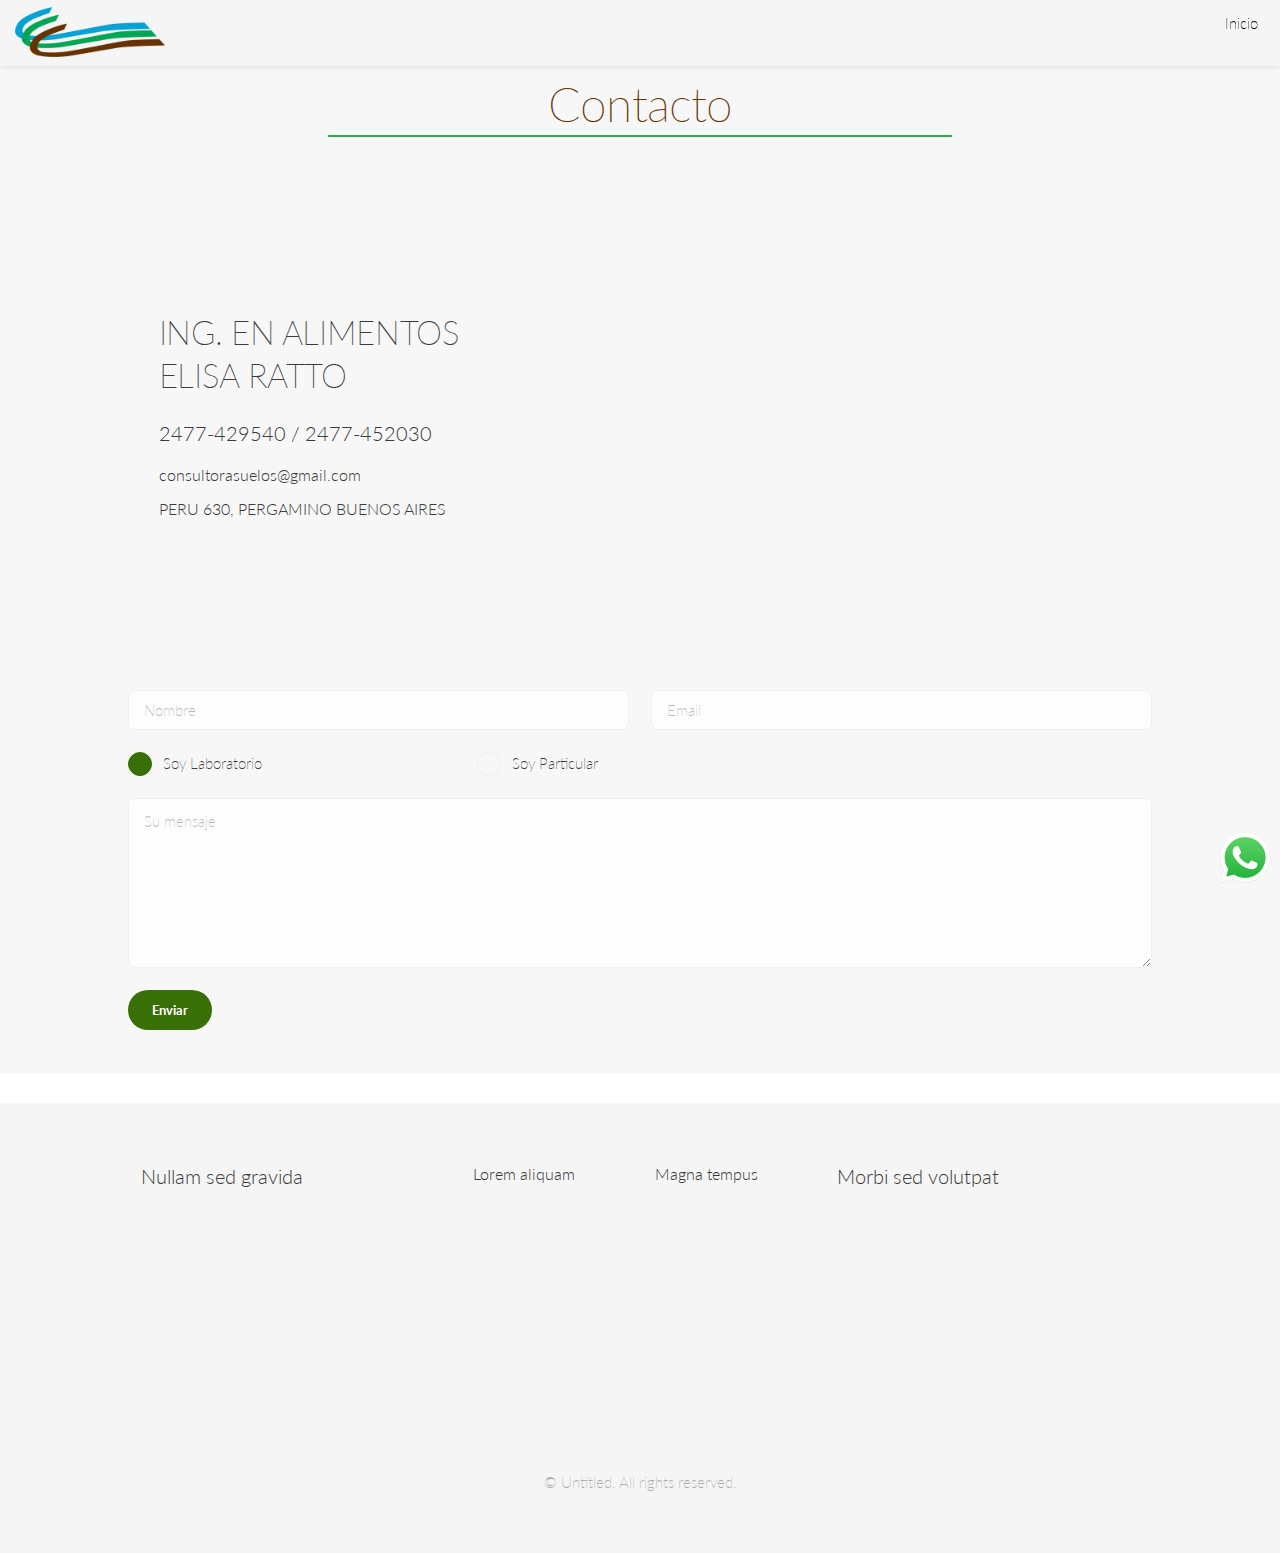
==== commit aa0b8f3d: "update contacto.html" ====
--- a/contacto.html
+++ b/contacto.html
@@ -33,7 +33,7 @@
 							<nav id="nav">
 								<ul>
 									<li><a href="index.html">Inicio </a></li>
-									<li>
+									<!-- <li>
 										<a href="#" class="icon solid fa-angle-down">Dropdown</a>
 										<ul>
 											<li><a href="#">Option One</a></li>
@@ -49,9 +49,9 @@
 												</ul>
 											</li>
 										</ul>
-									</li>
-									<li class="current"><a href="generic.html">Generic</a></li>
-									<li><a href="elements.html">Elements</a></li>
+									</li> -->
+									<!-- <li class="current"><a href="generic.html">Generic</a></li> -->
+									<!-- <li><a href="elements.html">Elements</a></li> -->
 								</ul>
 							</nav>
 
@@ -74,8 +74,8 @@
 									</article>
                                 	<iframe src="https://www.google.com/maps/embed?pb=!1m14!1m8!1m3!1d13247.679399457877!2d-60.58721736504316!3d-33.89171799999998!3m2!1i1024!2i768!4f13.1!3m3!1m2!1s0x95b84aaaa568995f%3A0x9f1a2745a3190f3e!2sPer%C3%BA%20630%2C%20Pergamino%2C%20Provincia%20de%20Buenos%20Aires!5e0!3m2!1ses-419!2sar!4v1596548561684!5m2!1ses-419!2sar" width="600" height="450" frameborder="0" style="border:0;" allowfullscreen="" aria-hidden="false" tabindex="0"></iframe>
 								</div>
-								<form method="post" action="https://formsubmit.co/info@consultorasuelos.com">
-									<input type='hidden' name='_next' value='http://consultorasuelos.com' />
+								<form method="post" action="https://formsubmit.co/60593114499193dff6cbc1a121589908">
+									<input type='hidden' name='_next' value='http://consultorasuelos.com/contacto' />
                 					<input type="text" name="_honey" style="display:none">
                 					<input type="hidden" name="_captcha" value="false">
                                     <div class="row gtr-uniform">
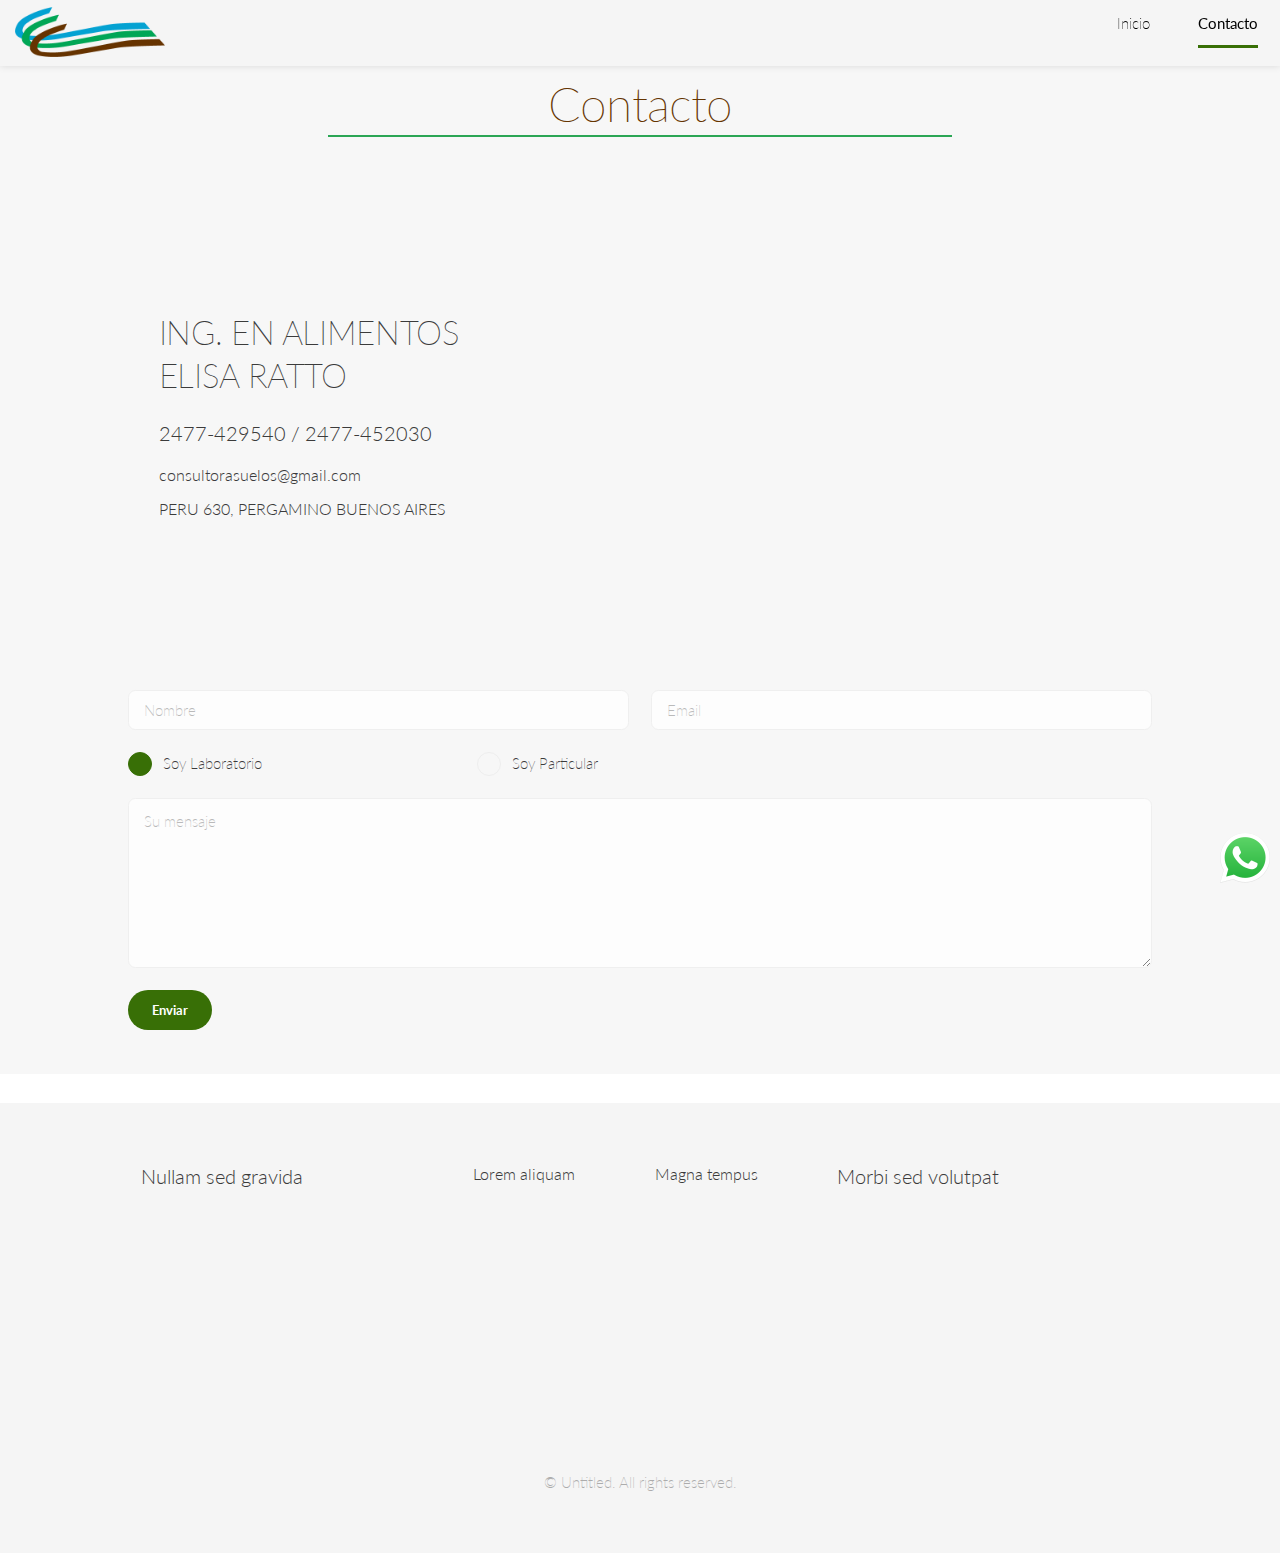
==== commit 5a303f5e: "update" ====
--- a/contacto.html
+++ b/contacto.html
@@ -33,6 +33,7 @@
 							<nav id="nav">
 								<ul>
 									<li><a href="index.html">Inicio </a></li>
+									<li class="current"><a href="contacto.html">Contacto</a></li>
 									<!-- <li>
 										<a href="#" class="icon solid fa-angle-down">Dropdown</a>
 										<ul>
@@ -50,7 +51,6 @@
 											</li>
 										</ul>
 									</li> -->
-									<!-- <li class="current"><a href="generic.html">Generic</a></li> -->
 									<!-- <li><a href="elements.html">Elements</a></li> -->
 								</ul>
 							</nav>
@@ -72,10 +72,12 @@
 										<h4>consultorasuelos@gmail.com</h4>
 										<h4>PERU 630, PERGAMINO BUENOS AIRES</h4>
 									</article>
-                                	<iframe src="https://www.google.com/maps/embed?pb=!1m14!1m8!1m3!1d13247.679399457877!2d-60.58721736504316!3d-33.89171799999998!3m2!1i1024!2i768!4f13.1!3m3!1m2!1s0x95b84aaaa568995f%3A0x9f1a2745a3190f3e!2sPer%C3%BA%20630%2C%20Pergamino%2C%20Provincia%20de%20Buenos%20Aires!5e0!3m2!1ses-419!2sar!4v1596548561684!5m2!1ses-419!2sar" width="600" height="450" frameborder="0" style="border:0;" allowfullscreen="" aria-hidden="false" tabindex="0"></iframe>
+                                	<iframe class="map_iframe" src="https://www.google.com/maps/embed?pb=!1m14!1m8!1m3!1d13247.679399457877!2d-60.58721736504316!3d-33.89171799999998!3m2!1i1024!2i768!4f13.1!3m3!1m2!1s0x95b84aaaa568995f%3A0x9f1a2745a3190f3e!2sPer%C3%BA%20630%2C%20Pergamino%2C%20Provincia%20de%20Buenos%20Aires!5e0!3m2!1ses-419!2sar!4v1596548561684!5m2!1ses-419!2sar" width="600" height="450" frameborder="0" style="border:0;" allowfullscreen="" aria-hidden="false" tabindex="0"></iframe>
+                                	<!-- <iframe src="https://www.google.com/maps/embed?pb=!1m14!1m8!1m3!1d13247.679399457877!2d-60.58721736504316!3d-33.89171799999998!3m2!1i1024!2i768!4f13.1!3m3!1m2!1s0x95b84aaaa568995f%3A0x9f1a2745a3190f3e!2sPer%C3%BA%20630%2C%20Pergamino%2C%20Provincia%20de%20Buenos%20Aires!5e0!3m2!1ses-419!2sar!4v1596548561684!5m2!1ses-419!2sar" width="600" height="450" frameborder="0" style="border:0;" allowfullscreen="" aria-hidden="false" tabindex="0"></iframe> -->
 								</div>
-								<form method="post" action="https://formsubmit.co/60593114499193dff6cbc1a121589908">
-									<input type='hidden' name='_next' value='http://consultorasuelos.com/contacto' />
+								<!-- <form method="post" action="https://formsubmit.co/60593114499193dff6cbc1a121589908"> -->
+								<form method="post" action="">
+									<input type='hidden' name='_next' value='http://consultorasuelos.com/after-submit' />
                 					<input type="text" name="_honey" style="display:none">
                 					<input type="hidden" name="_captcha" value="false">
                                     <div class="row gtr-uniform">
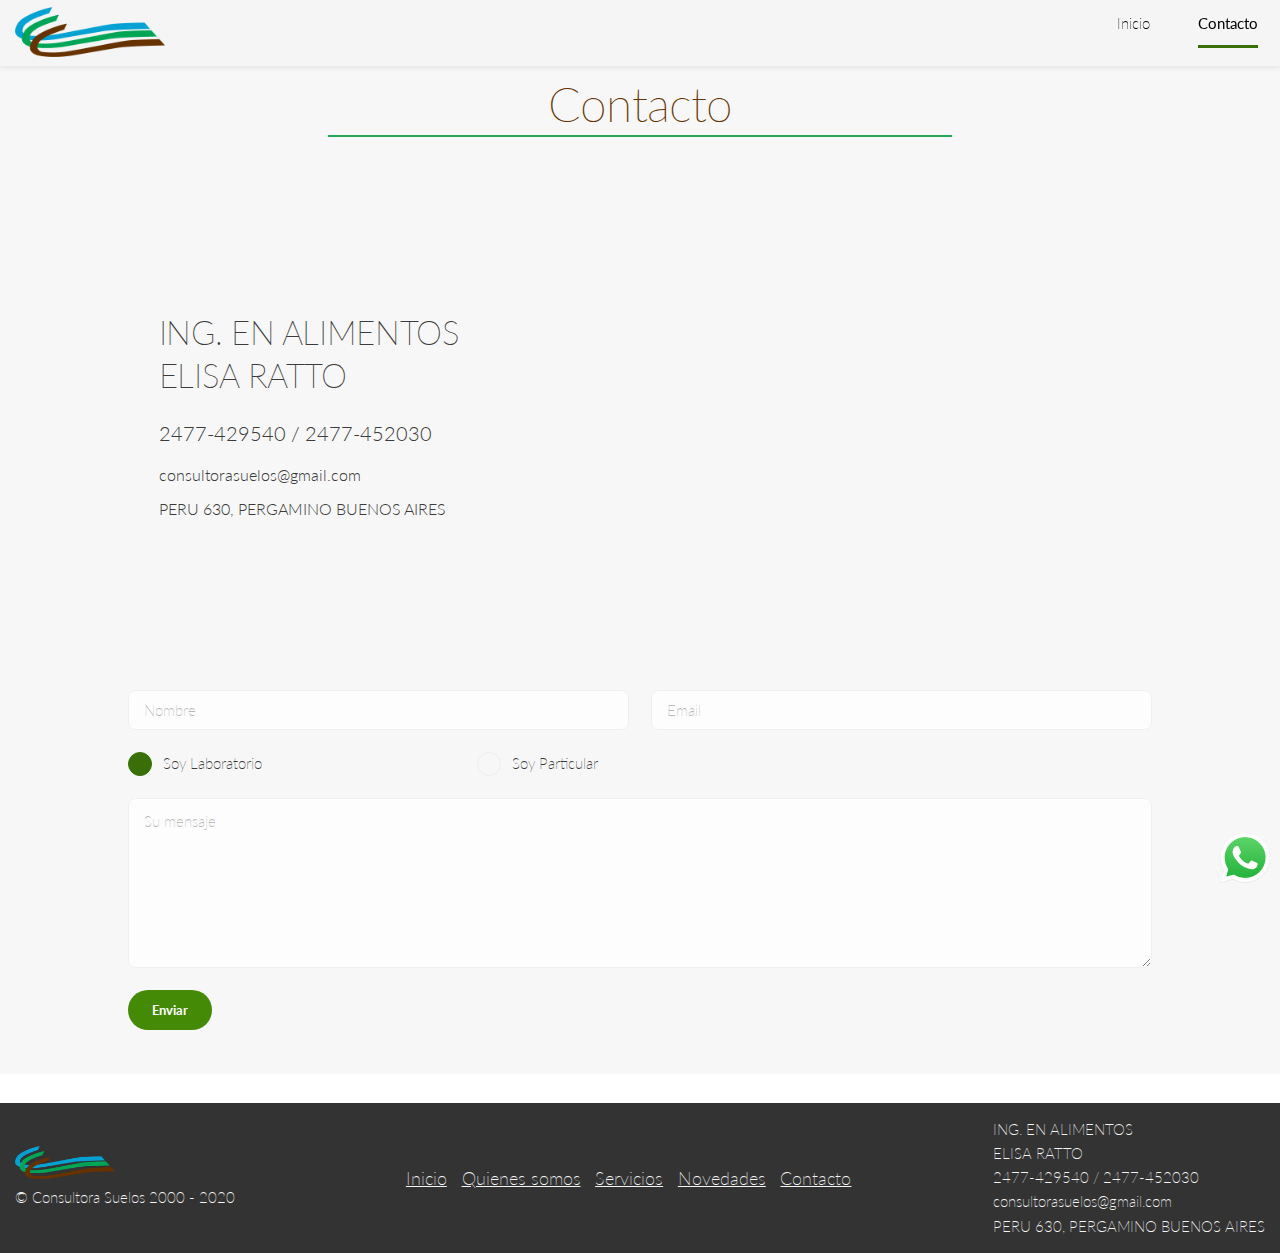
==== commit 0bdf6ca8: "update footer" ====
--- a/contacto.html
+++ b/contacto.html
@@ -23,7 +23,7 @@
 						<!-- Logo -->
 						<div class="logo">
 
-							<img style="padding: .5rem 0;" src="images/logo.png" alt="Consultora Suelos Logo" width="40%" height="40%">
+							<a href="index.html"><img style="padding: .5rem 0;" src="images/logo.png" alt="Consultora Suelos Logo" width="40%" height="40%"></a>
 							<!-- <figcaption>Fig.1 - Trulli, Puglia, Italy.</figcaption> -->
 							<!-- <a href="index.html"><strong>Consultora Suelos</strong> </a> -->
 						</div>
@@ -75,8 +75,8 @@
                                 	<iframe class="map_iframe" src="https://www.google.com/maps/embed?pb=!1m14!1m8!1m3!1d13247.679399457877!2d-60.58721736504316!3d-33.89171799999998!3m2!1i1024!2i768!4f13.1!3m3!1m2!1s0x95b84aaaa568995f%3A0x9f1a2745a3190f3e!2sPer%C3%BA%20630%2C%20Pergamino%2C%20Provincia%20de%20Buenos%20Aires!5e0!3m2!1ses-419!2sar!4v1596548561684!5m2!1ses-419!2sar" width="600" height="450" frameborder="0" style="border:0;" allowfullscreen="" aria-hidden="false" tabindex="0"></iframe>
                                 	<!-- <iframe src="https://www.google.com/maps/embed?pb=!1m14!1m8!1m3!1d13247.679399457877!2d-60.58721736504316!3d-33.89171799999998!3m2!1i1024!2i768!4f13.1!3m3!1m2!1s0x95b84aaaa568995f%3A0x9f1a2745a3190f3e!2sPer%C3%BA%20630%2C%20Pergamino%2C%20Provincia%20de%20Buenos%20Aires!5e0!3m2!1ses-419!2sar!4v1596548561684!5m2!1ses-419!2sar" width="600" height="450" frameborder="0" style="border:0;" allowfullscreen="" aria-hidden="false" tabindex="0"></iframe> -->
 								</div>
-								<!-- <form method="post" action="https://formsubmit.co/60593114499193dff6cbc1a121589908"> -->
-								<form method="post" action="">
+								<form method="post" action="https://formsubmit.co/60593114499193dff6cbc1a121589908">
+								<!-- <form method="post" action=""> -->
 									<input type='hidden' name='_next' value='http://consultorasuelos.com/after-submit' />
                 					<input type="text" name="_honey" style="display:none">
                 					<input type="hidden" name="_captcha" value="false">
@@ -144,48 +144,41 @@
 					</section>
 
 				<!-- Footer -->
-					<footer id="footer">
-						<div class="inner">
-							<section>
-								<h3>Nullam sed gravida</h3>
-								<p>Phasellus ultrices sed nulla quis nibh. Quisque a lectus. Donec consectetuer ligula vulputate sem tristique cursus sed magna gravida non.</p>
-								<ul class="icons">
-									<li><a href="#" class="icon brands fa-facebook-f"><span class="label">Facebook</span></a></li>
-									<li><a href="#" class="icon brands fa-twitter"><span class="label">Twitter</span></a></li>
-									<li><a href="#" class="icon brands fa-linkedin-in"><span class="label">LinkedIn</span></a></li>
-								</ul>
-							</section>
-							<section class="narrow">
-								<h4>Lorem aliquam</h4>
-								<ul class="links">
-									<li><a href="#">Ultrices nulla</a></li>
-									<li><a href="#">Quis lectus donec</a></li>
-									<li><a href="#">Magna ligula</a></li>
-									<li><a href="#">Sed etiam tristique</a></li>
-									<li><a href="#">Cursus magna</a></li>
-									<li><a href="#">Gravida dolore</a></li>
-								</ul>
-							</section>
-							<section class="narrow">
-								<h4>Magna tempus</h4>
-								<ul class="links">
-									<li><a href="#">Feugiat ligula</a></li>
-									<li><a href="#">Vulputate tristique</a></li>
-									<li><a href="#">Ultrices nulla</a></li>
-									<li><a href="#">Cursus sed magna</a></li>
-									<li><a href="#">Sed lectus donec</a></li>
-								</ul>
-							</section>
-							<section>
-								<h3>Morbi sed volutpat</h3>
-								<p>Sed vulputate sem tristique cursus sed magna gravida non lorem ipsum dolor sit amet.<p>
-								<p><a href="#" class="major">(000) 000-0000</a></p>
-							</section>
+				<footer>
+					<section>
+						<figure>
+							<img src="images/logo.png" width="100px" alt="">
+						</figure>
+						<span>&copy; Consultora Suelos 2000 - 2020</span>
+					</section>
+					<section>
+						<nav>
+							<ul>
+								<li><a href="index.html">Inicio</a></li>
+								<li><a href="index.html#two" class="scrolly">Quienes somos</a></li>
+								<li>
+									<a href="#three" class="scrolly">Servicios</a>
+									
+								</li>
+								<li><a href="index.html">Novedades</a></li>
+								<!-- <li><a href="index.html">Resultados</a></li> -->
+								<li><a href="contacto.html" class="scrolly">Contacto</a></li>
+								<!-- <li><a href="generic.html">Generic</a></li>
+								<li><a href="elements.html">Elements</a></li> -->
+							</ul>
+						</nav>
+					</section>
+					<section>
+						<div class="data">
+							<article>
+								<p>ING. EN ALIMENTOS<br>ELISA RATTO</p>
+								<p>2477-429540 / 2477-452030</p>
+								<p>consultorasuelos@gmail.com</p>
+								<p>PERU 630, PERGAMINO BUENOS AIRES</p>
+							</article>
 						</div>
-						<div class="copyright">
-							<p>&copy; Untitled. All rights reserved.</p>
-						</div>
-					</footer>
+					</section>
+				</footer>
 					<a style="position: fixed; bottom: 10px; right: 10px;z-index: 10; text-decoration-style: none;" href="https://wa.me/542477452030" target="_blank" rel="noopener noreferrer">
 						<img src="images/whatsapp-logo.png" alt="">
 					</a>
--- a/assets/css/main.css
+++ b/assets/css/main.css
@@ -222,9 +222,9 @@
 		font-style: italic;
 	}
 
-	p {
+	/* p {
 		margin: 0 0 2rem 0;
-	}
+	} */
 
 	h1, h2, h3, h4, h5, h6 {
 		font-weight: 300;
@@ -2007,7 +2007,8 @@
 		input[type="button"].primary,
 		button.primary,
 		.button.primary {
-			background-color: #386f06;
+			/* background-color: #386f06; */
+			background-color: #458a07;
 			box-shadow: none;
 			color: #ffffff !important;
 		}
@@ -2017,7 +2018,7 @@
 			input[type="button"].primary:hover,
 			button.primary:hover,
 			.button.primary:hover {
-				background-color: #49beef;
+				background-color: #386f06;
 			}
 
 			input[type="submit"].primary:active,
@@ -2025,7 +2026,7 @@
 			input[type="button"].primary:active,
 			button.primary:active,
 			.button.primary:active {
-				background-color: #13a2dd;
+				background-color: #386f06;
 			}
 
 /* Form */
@@ -2356,9 +2357,10 @@
 		position: relative;
 		
 	}
-
-		.image img {
-			display: block;
+	
+	.image img {
+		display: block;
+		transition: .5s;
 		}
 
 		.image.left, .image.right {
@@ -2765,8 +2767,8 @@
 
 			.spotlight > ul > li {
 				border-top: solid 1px #eeeeee;
-				margin: 2rem 0 0 0;
-				padding: 2rem 0 0 0;
+				/* margin: 2rem 0 0 0;
+				padding: 2rem 0 0 0; */
 			}
 
 				.spotlight > ul > li > :last-child {
@@ -2791,7 +2793,7 @@
 			margin: 0 4rem;
 		}
 
-			.spotlight > .image img {
+			.spotlight .image img {
 				border-radius: 10%;
 				width: 100%;
 			}
@@ -2805,13 +2807,15 @@
 				flex-wrap: wrap;
 			}
 
-				.spotlight > ul {
+			/* orden servicios */
+
+				/* .spotlight > ul {
 					-moz-order: 2;
 					-webkit-order: 2;
 					-ms-order: 2;
 					order: 2;
 					width: calc(50% - 1rem);
-				}
+				} */
 
 					.spotlight > ul:first-child {
 						text-align: center;
@@ -3584,10 +3588,14 @@
 			display: -webkit-flex;
 			display: -ms-flex;
 			display: flex;
+			justify-content: space-around;
+
+			
 		}
 
 			#banner .features > section {
-				padding: 0 2rem;
+				/* padding: 0 6rem; */
+				width: 300px;
 			}
 
 		#header + #banner {
@@ -4937,6 +4945,69 @@
 
 /* Footer */
 
+
+html {
+	scroll-behavior: smooth;
+}
+footer {
+	display: flex;
+	justify-content: space-between;
+	/* background-color: white; */
+	background-color: #333;
+	/* background-color: #653400; */
+	height: 100%;
+	padding: 1rem;
+	/* color: black; */
+	color: whitesmoke;
+	align-items: center;
+}
+
+footer a {
+	/* color: black; */
+	color: whitesmoke;
+	text-decoration: underline;
+}
+footer a:hover {
+	/* color: black !important; */
+	color: whitesmoke !important;
+	text-decoration: underline;
+}
+
+footer ul {
+	display: flex;
+	align-items: center;
+	margin: 0;
+}
+
+footer li {
+	list-style: none;
+	font-size: 1.2rem;
+	margin-left: .5rem;
+}
+
+footer data p {
+	line-height: 3px;
+	margin: 0 0 1rem 0 !important;
+}
+
+@media screen and (max-width: 800px) {
+	footer {
+		flex-direction: column;
+	}
+	footer ul {
+		display: flex;
+		flex-direction: column;
+		align-items: flex-start;
+	}
+	footer section {
+		margin-bottom: 2rem;
+	}
+
+	footer li {
+		margin-bottom: 2rem;
+	}
+}
+
 	#footer {
 		padding: 6rem 0 4rem 0 ;
 		background-color: whitesmoke;
@@ -5224,4 +5295,135 @@
 		-ms-transform: translateX(0);
 		transform: translateX(0);
 		visibility: visible;
-	}+	}
+
+
+
+	.Tabs__tab {
+		padding: 1rem !important;
+		border-radius: 10px;
+		height: 150px;
+		transition: .5s;
+
+	}
+	.Tabs__tab:hover{
+		background-color: whitesmoke;
+		transition: 1.5s;
+
+	}
+
+	.hov1 {
+		background-color: whitesmoke;
+	}
+	/* .hov1:hover {
+		background-color: #6534001a;
+	} */
+
+	/* .hov2:hover{
+		background-color: #93e1ff38;
+	}
+	.hov3:hover{
+		background-color: #2ba65540;
+	}
+	.hov4:hover{
+		background-color: #a4a62b40;
+	} */
+
+.no_responsive {
+	margin-left: 1rem;
+	margin-right: 1rem;
+}
+
+@media (max-width: 800px) {
+	.hov2 {
+		margin-bottom: 1.5rem;
+	}
+	
+	
+}	
+/* .responsive {
+	display: none;
+} 
+
+
+@media (max-width: 800px) {
+
+	.responsive {
+		display: block;
+	}
+	.no_responsive {
+		display: none;
+	}
+	
+
+} */
+
+
+
+.Tabs__tab-content {
+	-webkit-animation-name: fade;
+	-webkit-animation-duration: 1.5s;
+	animation-name: fade;
+	animation-duration: 1.5s;
+}
+
+
+@-webkit-keyframes fade {
+	from {
+		opacity: .4
+	}
+	to {
+		opacity: 1
+	}
+}
+
+@keyframes fade {
+	from {
+		opacity: .4
+	}
+	to {
+		opacity: 1
+	}
+}
+
+
+
+
+
+.org-img {
+	padding: 3rem;
+	display: flex;
+	justify-content: space-around;
+	background-color: white;
+	flex-wrap: wrap;
+	align-items: center;
+}
+
+.org-img figure {
+	width: 40%;
+	margin-left: 8rem;
+}
+
+.res {
+	display: none;
+}
+@media (max-width: 800px) {
+	.res {
+		display: block;
+	}
+	.no_res {
+		display: none;
+	}
+
+	.org-img figure {
+		width: 100%;
+		height: auto;
+		margin-left: 0;
+	}
+	.res figure {
+		margin-bottom: 1.5rem;
+	}
+	
+}	
+
+
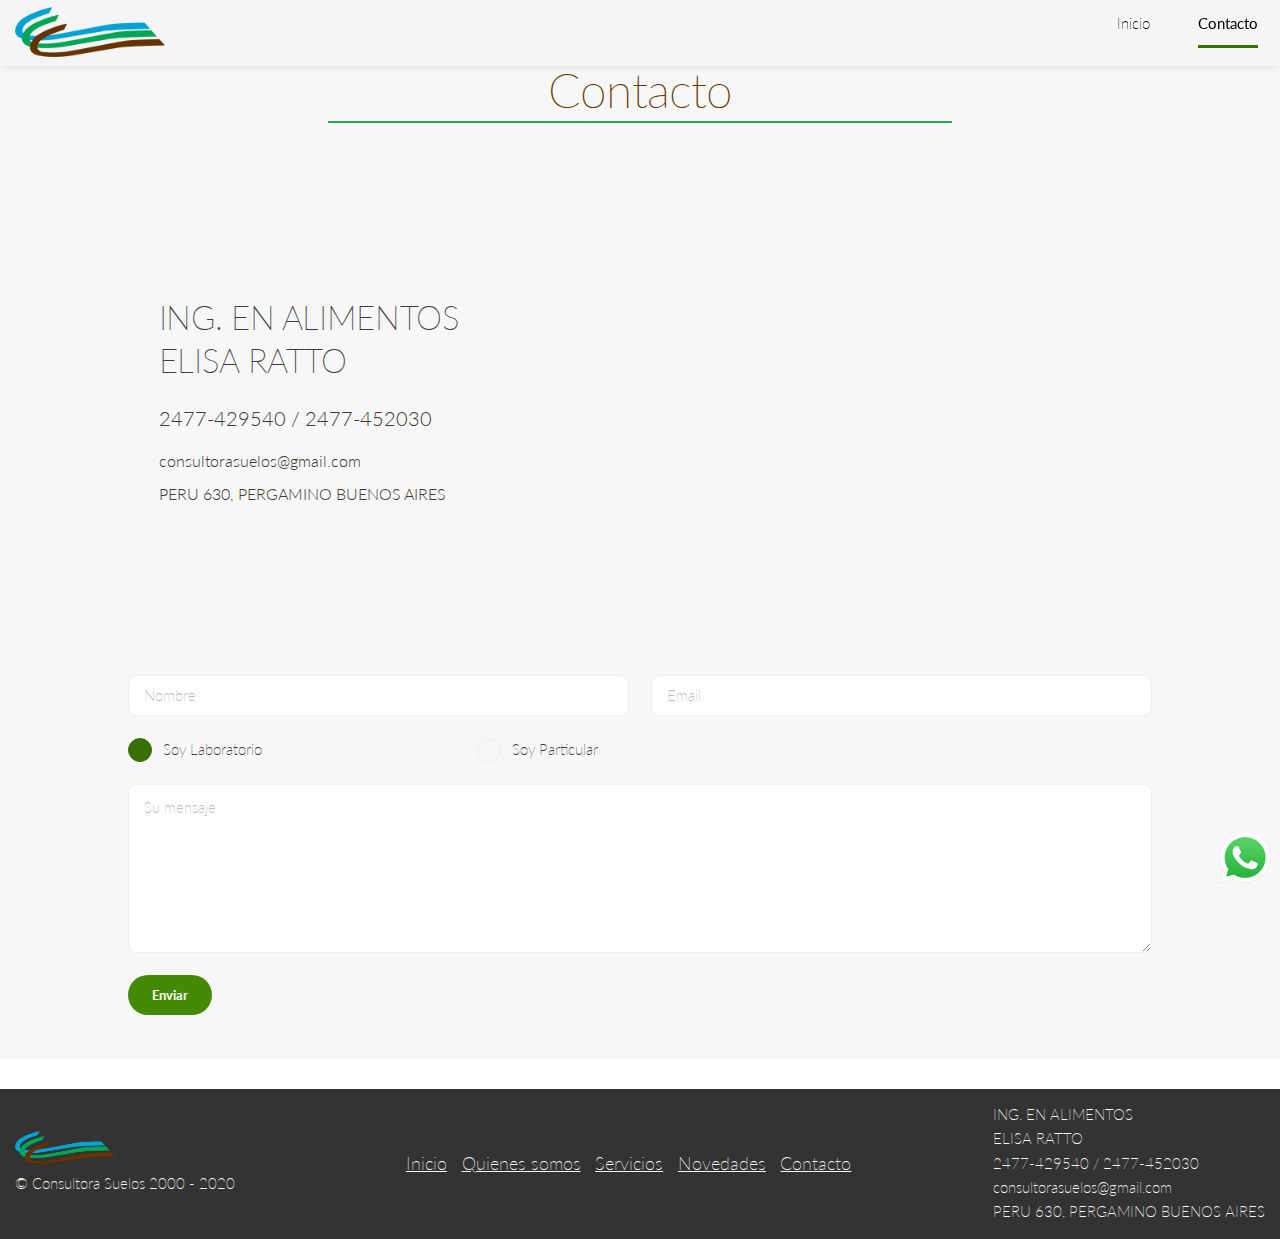
==== commit a533135b: "update form" ====
--- a/contacto.html
+++ b/contacto.html
@@ -1,9 +1,5 @@
 <!DOCTYPE HTML>
-<!--
-	Hypothesis by Pixelarity
-	pixelarity.com | hello@pixelarity.com
-	License: pixelarity.com/license
--->
+
 <html>
 	<head>
 		<title>Contacto</title>
@@ -82,10 +78,10 @@
                 					<input type="hidden" name="_captcha" value="false">
                                     <div class="row gtr-uniform">
                                         <div class="col-6 col-12-xsmall">
-                                            <input type="text" name="nombre" id="demo-name" value="" placeholder="Nombre" />
+                                            <input type="text" name="nombre" id="demo-name" value="" placeholder="Nombre" required/>
                                         </div>
                                         <div class="col-6 col-12-xsmall">
-                                            <input type="email" name="email" id="demo-email" value="" placeholder="Email" />
+                                            <input type="email" name="email" id="demo-email" value="" placeholder="Email" required/>
                                         </div>
                                         <!-- Break -->
                                         <!-- <div class="col-12">
@@ -99,7 +95,7 @@
                                         </div> -->
                                         <!-- Break -->
                                         <div class="col-4 col-12-small">
-                                            <input type="radio" id="demo-priority-low" name="Soy Laboratorio" checked>
+                                            <input type="radio" id="demo-priority-low" name="Soy" checked>
                                             <label for="demo-priority-low">Soy Laboratorio</label>
                                         </div>
                                         <!-- <div class="col-4 col-12-small">
@@ -107,7 +103,7 @@
                                             <label for="demo-priority-normal">Normal</label>
                                         </div> -->
                                         <div class="col-4 col-12-small">
-                                            <input type="radio" id="demo-priority-high" name="Soy Particular">
+                                            <input type="radio" id="demo-priority-high" name="Soy">
                                             <label for="demo-priority-high">Soy Particular</label>
                                         </div>
                                         <!-- Break -->
@@ -121,7 +117,7 @@
                                         </div> -->
                                         <!-- Break -->
                                         <div class="col-12">
-                                            <textarea name="Mensaje" id="demo-message" placeholder="Su mensaje" rows="6"></textarea>
+                                            <textarea name="Mensaje" id="demo-message" placeholder="Su mensaje" rows="6" required></textarea>
                                         </div>
                                         <!-- Break -->
                                         <div class="col-12">
--- a/assets/css/main.css
+++ b/assets/css/main.css
@@ -2260,18 +2260,18 @@
 			border-color: #eeeeee;
 		}
 
-	input[type="checkbox"]:checked + label:before,
+	/* input[type="checkbox"]:checked + label:before, */
 	input[type="radio"]:checked + label:before {
 		background-color: #386f06;
 		border-color: #386f06;
 		color: #ffffff;
 	}
 
-	input[type="checkbox"]:focus + label:before,
+	/* input[type="checkbox"]:focus + label:before,
 	input[type="radio"]:focus + label:before {
 		border-color: #386f06;
 		box-shadow: 0 0 0 1px #386f06;
-	}
+	} */
 
 	::-webkit-input-placeholder {
 		color: #acacac !important;
@@ -3555,7 +3555,8 @@
 		}
 
 		#banner header p {
-			margin-bottom: 2rem;
+			margin-bottom: 1rem;
+			font-weight: 500;
 		}
 
 		#banner .content {
@@ -4724,7 +4725,7 @@
 		}
 
 		#wrapper > .main > header {
-			padding: 4rem 0 2rem 0 ;
+			padding: 3rem 0 2rem 0 ;
 		}
 
 			#wrapper > .main > header > * {
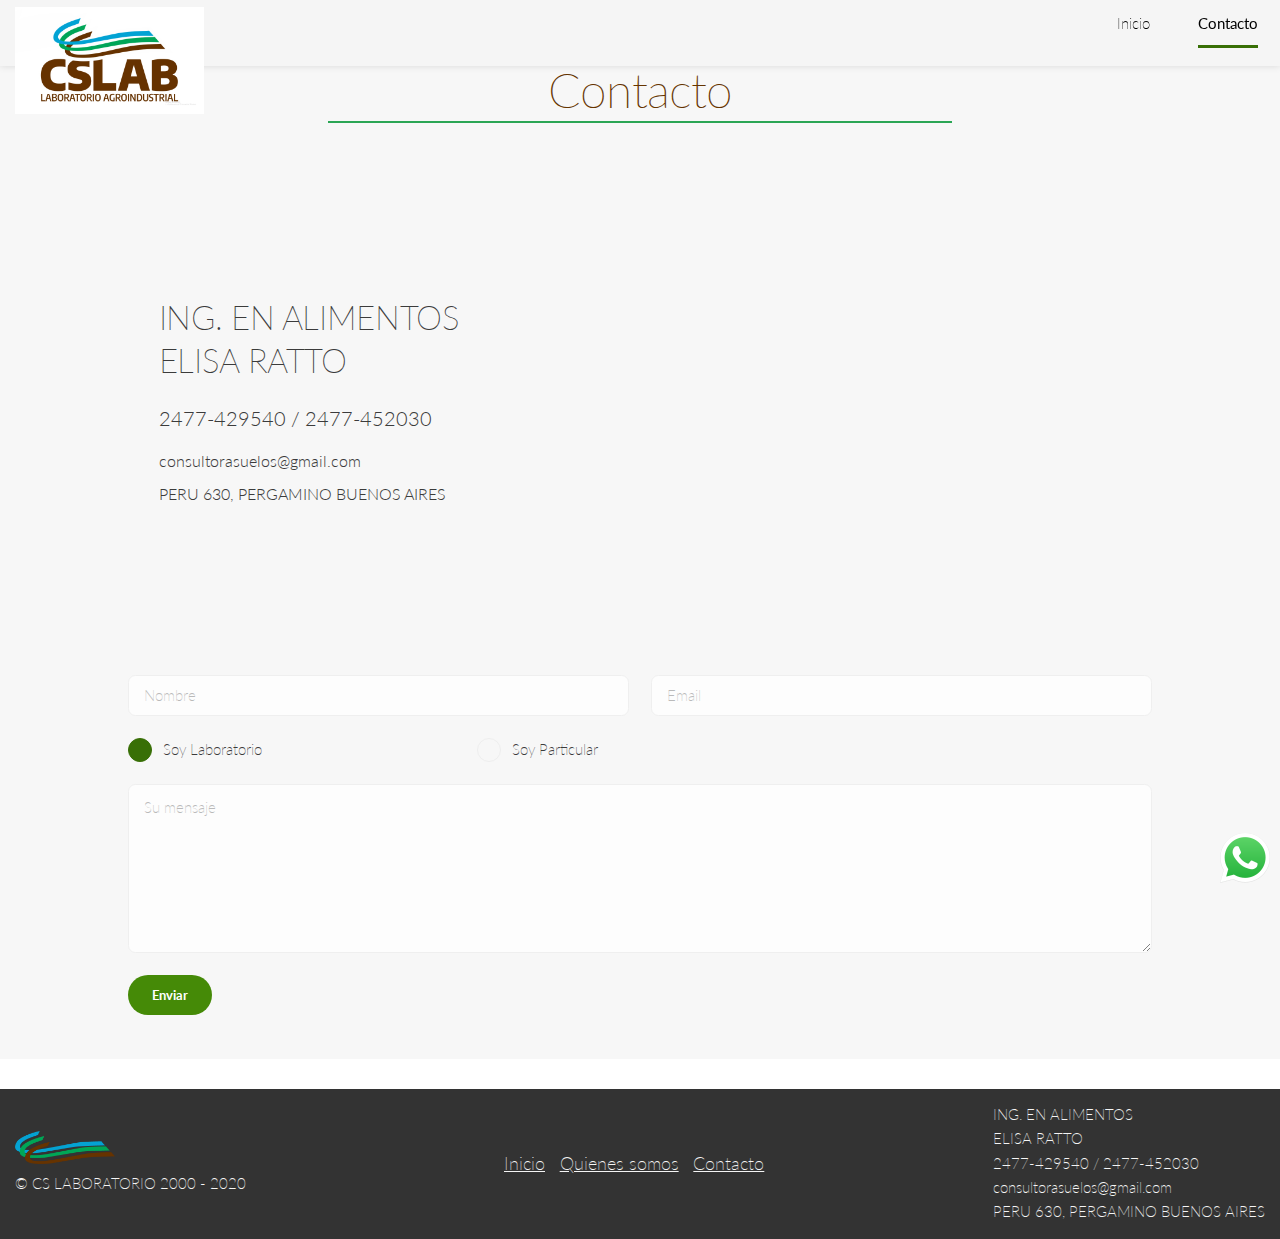
==== commit 79f4dc8d: "change logo & name" ====
--- a/contacto.html
+++ b/contacto.html
@@ -19,7 +19,8 @@
 						<!-- Logo -->
 						<div class="logo">
 
-							<a href="index.html"><img style="padding: .5rem 0;" src="images/logo.png" alt="Consultora Suelos Logo" width="40%" height="40%"></a>
+							<a href="index.html"><img style="padding: .5rem 0;" src="images/NUEVO.JPG" alt="Consultora Suelos Logo" width="15%" height="15%"></a>
+
 							<!-- <figcaption>Fig.1 - Trulli, Puglia, Italy.</figcaption> -->
 							<!-- <a href="index.html"><strong>Consultora Suelos</strong> </a> -->
 						</div>
@@ -95,7 +96,7 @@
                                         </div> -->
                                         <!-- Break -->
                                         <div class="col-4 col-12-small">
-                                            <input type="radio" id="demo-priority-low" name="Soy" checked>
+                                            <input type="radio" id="demo-priority-low" name="Soy" name="Soy laboratorio" checked>
                                             <label for="demo-priority-low">Soy Laboratorio</label>
                                         </div>
                                         <!-- <div class="col-4 col-12-small">
@@ -103,7 +104,7 @@
                                             <label for="demo-priority-normal">Normal</label>
                                         </div> -->
                                         <div class="col-4 col-12-small">
-                                            <input type="radio" id="demo-priority-high" name="Soy">
+                                            <input type="radio" id="demo-priority-high" name="Soy" name="Soy particular">
                                             <label for="demo-priority-high">Soy Particular</label>
                                         </div>
                                         <!-- Break -->
@@ -145,18 +146,18 @@
 						<figure>
 							<img src="images/logo.png" width="100px" alt="">
 						</figure>
-						<span>&copy; Consultora Suelos 2000 - 2020</span>
+						<span>&copy; CS LABORATORIO 2000 - 2020</span>
 					</section>
 					<section>
 						<nav>
 							<ul>
 								<li><a href="index.html">Inicio</a></li>
 								<li><a href="index.html#two" class="scrolly">Quienes somos</a></li>
-								<li>
+								<!-- <li>
 									<a href="#three" class="scrolly">Servicios</a>
 									
 								</li>
-								<li><a href="index.html">Novedades</a></li>
+								<li><a href="index.html">Novedades</a></li> -->
 								<!-- <li><a href="index.html">Resultados</a></li> -->
 								<li><a href="contacto.html" class="scrolly">Contacto</a></li>
 								<!-- <li><a href="generic.html">Generic</a></li>
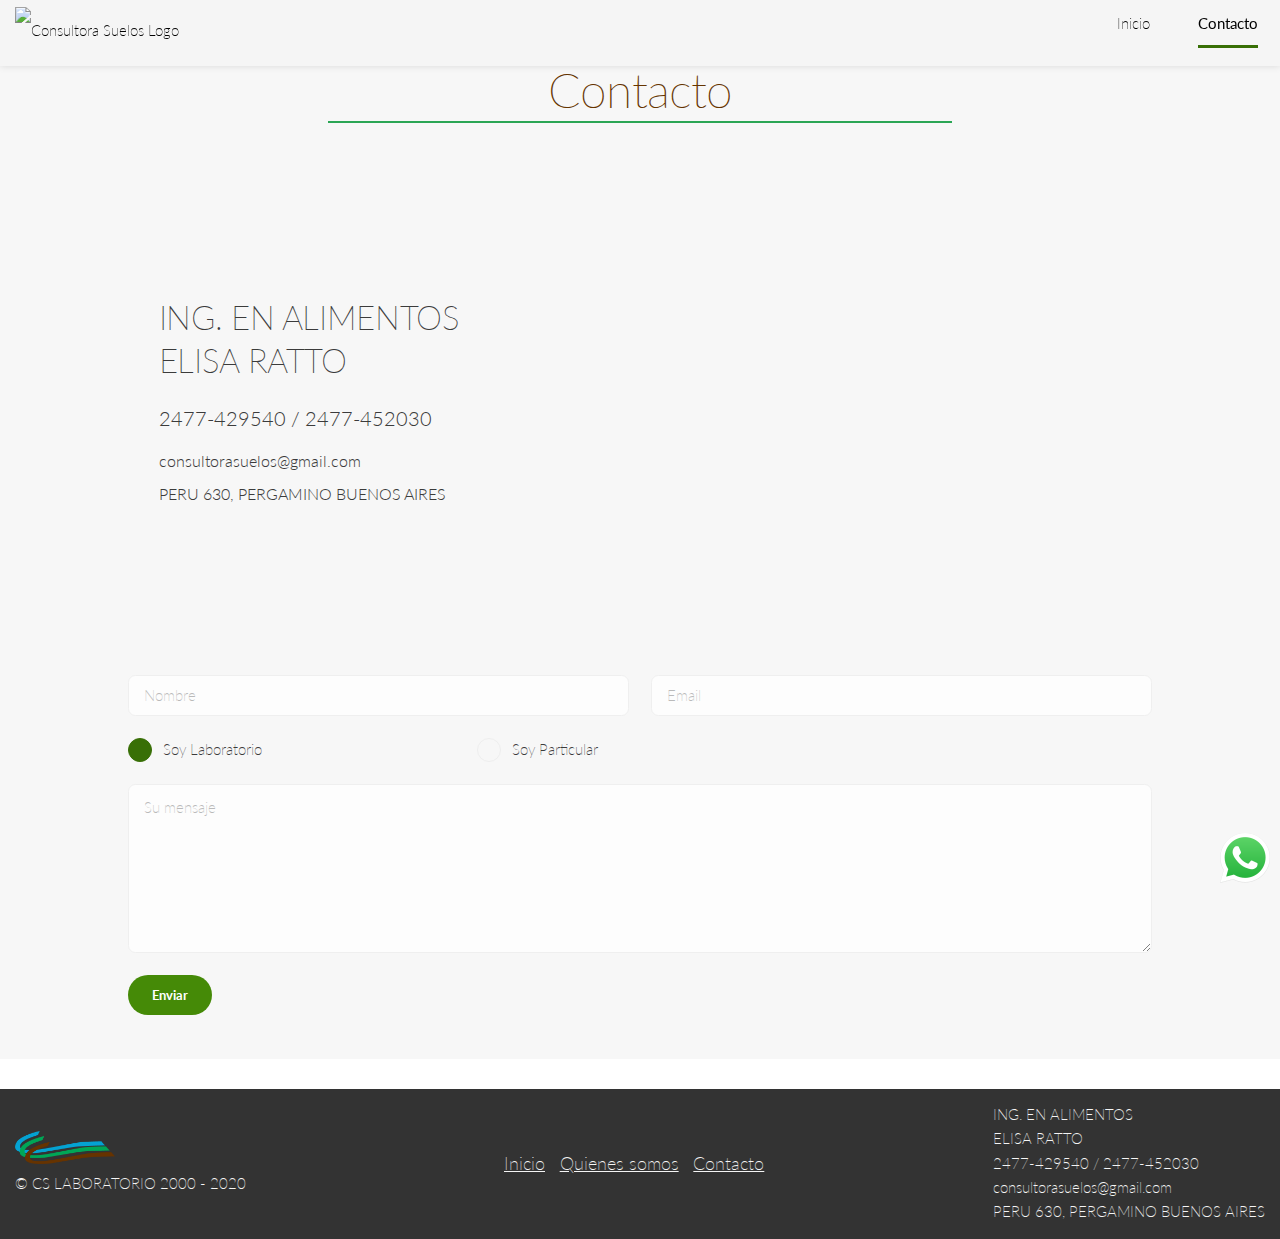
==== commit ee434ffd: "update title h1" ====
--- a/contacto.html
+++ b/contacto.html
@@ -1,37 +1,40 @@
 <!DOCTYPE HTML>
 
 <html>
-	<head>
-		<title>Contacto</title>
-		<meta charset="utf-8" />
-		<meta name="viewport" content="width=device-width, initial-scale=1, user-scalable=no" />
-		<link rel="stylesheet" href="assets/css/contact.css" />
-		<link rel="stylesheet" href="assets/css/main.css" />
-	</head>
-	<body class="is-preload">
-
-		<!-- Wrapper -->
-			<div id="wrapper">
-
-				<!-- Header -->
-					<header id="header">
-
-						<!-- Logo -->
-						<div class="logo">
-
-							<a href="index.html"><img style="padding: .5rem 0;" src="images/NUEVO.JPG" alt="Consultora Suelos Logo" width="15%" height="15%"></a>
-
-							<!-- <figcaption>Fig.1 - Trulli, Puglia, Italy.</figcaption> -->
-							<!-- <a href="index.html"><strong>Consultora Suelos</strong> </a> -->
-						</div>
-
-
-						<!-- Nav -->
-							<nav id="nav">
-								<ul>
-									<li><a href="index.html">Inicio </a></li>
-									<li class="current"><a href="contacto.html">Contacto</a></li>
-									<!-- <li>
+
+<head>
+	<title>Contacto</title>
+	<meta charset="utf-8" />
+	<meta name="viewport" content="width=device-width, initial-scale=1, user-scalable=no" />
+	<link rel="stylesheet" href="assets/css/contact.css" />
+	<link rel="stylesheet" href="assets/css/main.css" />
+</head>
+
+<body class="is-preload">
+
+	<!-- Wrapper -->
+	<div id="wrapper">
+
+		<!-- Header -->
+		<header id="header">
+
+			<!-- Logo -->
+			<div class="logo">
+
+				<a href="index.html"><img style="padding-top: .5rem;" src="images/consultora_suelos_elisa.png"
+						alt="Consultora Suelos Logo" width="8%" height="8%"></a>
+
+				<!-- <figcaption>Fig.1 - Trulli, Puglia, Italy.</figcaption> -->
+				<!-- <a href="index.html"><strong>Consultora Suelos</strong> </a> -->
+			</div>
+
+
+			<!-- Nav -->
+			<nav id="nav">
+				<ul>
+					<li><a href="index.html">Inicio </a></li>
+					<li class="current"><a href="contacto.html">Contacto</a></li>
+					<!-- <li>
 										<a href="#" class="icon solid fa-angle-down">Dropdown</a>
 										<ul>
 											<li><a href="#">Option One</a></li>
@@ -48,44 +51,49 @@
 											</li>
 										</ul>
 									</li> -->
-									<!-- <li><a href="elements.html">Elements</a></li> -->
-								</ul>
-							</nav>
-
-					</header>
-
-				<!-- Section -->
-					<section id="one" class="main alt">
-						<header class="contact__header">
-							<h1 class="contact__h1">Contacto</h1>
-							<!-- <p>Ipsum dolor lorem feugiat magna neque egestas augue eu vulpu magna erat. Aliquam erat volutpat. Nam dui mi tincidunt.</p> -->
-						</header>
-						<div class="">
-							<div class="contact__main">
-								<div class="contact__map">
-									<article>
-										<h2>ING. EN ALIMENTOS<br>ELISA RATTO</h2>
-										<h3>2477-429540 / 2477-452030</h3>
-										<h4>consultorasuelos@gmail.com</h4>
-										<h4>PERU 630, PERGAMINO BUENOS AIRES</h4>
-									</article>
-                                	<iframe class="map_iframe" src="https://www.google.com/maps/embed?pb=!1m14!1m8!1m3!1d13247.679399457877!2d-60.58721736504316!3d-33.89171799999998!3m2!1i1024!2i768!4f13.1!3m3!1m2!1s0x95b84aaaa568995f%3A0x9f1a2745a3190f3e!2sPer%C3%BA%20630%2C%20Pergamino%2C%20Provincia%20de%20Buenos%20Aires!5e0!3m2!1ses-419!2sar!4v1596548561684!5m2!1ses-419!2sar" width="600" height="450" frameborder="0" style="border:0;" allowfullscreen="" aria-hidden="false" tabindex="0"></iframe>
-                                	<!-- <iframe src="https://www.google.com/maps/embed?pb=!1m14!1m8!1m3!1d13247.679399457877!2d-60.58721736504316!3d-33.89171799999998!3m2!1i1024!2i768!4f13.1!3m3!1m2!1s0x95b84aaaa568995f%3A0x9f1a2745a3190f3e!2sPer%C3%BA%20630%2C%20Pergamino%2C%20Provincia%20de%20Buenos%20Aires!5e0!3m2!1ses-419!2sar!4v1596548561684!5m2!1ses-419!2sar" width="600" height="450" frameborder="0" style="border:0;" allowfullscreen="" aria-hidden="false" tabindex="0"></iframe> -->
-								</div>
-								<form method="post" action="https://formsubmit.co/60593114499193dff6cbc1a121589908">
-								<!-- <form method="post" action=""> -->
-									<input type='hidden' name='_next' value='http://consultorasuelos.com/after-submit' />
-                					<input type="text" name="_honey" style="display:none">
-                					<input type="hidden" name="_captcha" value="false">
-                                    <div class="row gtr-uniform">
-                                        <div class="col-6 col-12-xsmall">
-                                            <input type="text" name="nombre" id="demo-name" value="" placeholder="Nombre" required/>
-                                        </div>
-                                        <div class="col-6 col-12-xsmall">
-                                            <input type="email" name="email" id="demo-email" value="" placeholder="Email" required/>
-                                        </div>
-                                        <!-- Break -->
-                                        <!-- <div class="col-12">
+					<!-- <li><a href="elements.html">Elements</a></li> -->
+				</ul>
+			</nav>
+
+		</header>
+
+		<!-- Section -->
+		<section id="one" class="main alt">
+			<header class="contact__header">
+				<h1 class="contact__h1">Contacto</h1>
+				<!-- <p>Ipsum dolor lorem feugiat magna neque egestas augue eu vulpu magna erat. Aliquam erat volutpat. Nam dui mi tincidunt.</p> -->
+			</header>
+			<div class="">
+				<div class="contact__main">
+					<div class="contact__map">
+						<article>
+							<h2>ING. EN ALIMENTOS<br>ELISA RATTO</h2>
+							<h3>2477-429540 / 2477-452030</h3>
+							<h4>consultorasuelos@gmail.com</h4>
+							<h4>PERU 630, PERGAMINO BUENOS AIRES</h4>
+						</article>
+						<iframe class="map_iframe"
+							src="https://www.google.com/maps/embed?pb=!1m14!1m8!1m3!1d13247.679399457877!2d-60.58721736504316!3d-33.89171799999998!3m2!1i1024!2i768!4f13.1!3m3!1m2!1s0x95b84aaaa568995f%3A0x9f1a2745a3190f3e!2sPer%C3%BA%20630%2C%20Pergamino%2C%20Provincia%20de%20Buenos%20Aires!5e0!3m2!1ses-419!2sar!4v1596548561684!5m2!1ses-419!2sar"
+							width="600" height="450" frameborder="0" style="border:0;" allowfullscreen=""
+							aria-hidden="false" tabindex="0"></iframe>
+						<!-- <iframe src="https://www.google.com/maps/embed?pb=!1m14!1m8!1m3!1d13247.679399457877!2d-60.58721736504316!3d-33.89171799999998!3m2!1i1024!2i768!4f13.1!3m3!1m2!1s0x95b84aaaa568995f%3A0x9f1a2745a3190f3e!2sPer%C3%BA%20630%2C%20Pergamino%2C%20Provincia%20de%20Buenos%20Aires!5e0!3m2!1ses-419!2sar!4v1596548561684!5m2!1ses-419!2sar" width="600" height="450" frameborder="0" style="border:0;" allowfullscreen="" aria-hidden="false" tabindex="0"></iframe> -->
+					</div>
+					<form method="post" action="https://formsubmit.co/60593114499193dff6cbc1a121589908">
+						<!-- <form method="post" action=""> -->
+						<input type='hidden' name='_next' value='http://consultorasuelos.com/after-submit' />
+						<input type="text" name="_honey" style="display:none">
+						<input type="hidden" name="_captcha" value="false">
+						<div class="row gtr-uniform">
+							<div class="col-6 col-12-xsmall">
+								<input type="text" name="nombre" id="demo-name" value="" placeholder="Nombre"
+									required />
+							</div>
+							<div class="col-6 col-12-xsmall">
+								<input type="email" name="email" id="demo-email" value="" placeholder="Email"
+									required />
+							</div>
+							<!-- Break -->
+							<!-- <div class="col-12">
                                             <select name="demo-category" id="demo-category">
                                                 <option value="">- Category -</option>
                                                 <option value="1">Manufacturing</option>
@@ -94,21 +102,21 @@
                                                 <option value="1">Human Resources</option>
                                             </select>
                                         </div> -->
-                                        <!-- Break -->
-                                        <div class="col-4 col-12-small">
-                                            <input type="radio" id="demo-priority-low" name="Soy" name="Soy laboratorio" checked>
-                                            <label for="demo-priority-low">Soy Laboratorio</label>
-                                        </div>
-                                        <!-- <div class="col-4 col-12-small">
+							<!-- Break -->
+							<div class="col-4 col-12-small">
+								<input type="radio" id="demo-priority-low" name="Soy" name="Soy laboratorio" checked>
+								<label for="demo-priority-low">Soy Laboratorio</label>
+							</div>
+							<!-- <div class="col-4 col-12-small">
                                             <input type="radio" id="demo-priority-normal" name="demo-priority">
                                             <label for="demo-priority-normal">Normal</label>
                                         </div> -->
-                                        <div class="col-4 col-12-small">
-                                            <input type="radio" id="demo-priority-high" name="Soy" name="Soy particular">
-                                            <label for="demo-priority-high">Soy Particular</label>
-                                        </div>
-                                        <!-- Break -->
-                                        <!-- <div class="col-6 col-12-small">
+							<div class="col-4 col-12-small">
+								<input type="radio" id="demo-priority-high" name="Soy" name="Soy particular">
+								<label for="demo-priority-high">Soy Particular</label>
+							</div>
+							<!-- Break -->
+							<!-- <div class="col-6 col-12-small">
                                             <input type="checkbox" id="demo-copy" name="demo-copy">
                                             <label for="demo-copy">Email me a copy</label>
                                         </div>
@@ -116,81 +124,84 @@
                                             <input type="checkbox" id="demo-human" name="demo-human" checked>
                                             <label for="demo-human">I am a human</label>
                                         </div> -->
-                                        <!-- Break -->
-                                        <div class="col-12">
-                                            <textarea name="Mensaje" id="demo-message" placeholder="Su mensaje" rows="6" required></textarea>
-                                        </div>
-                                        <!-- Break -->
-                                        <div class="col-12">
-                                            <ul class="actions">
-                                                <li><input type="submit" value="Enviar" class="primary" /></li>
-                                                <!-- <li><input type="reset" value="Reset" /></li> -->
-                                            </ul>
-                                        </div>
-                                    </div>
-                                </form>
-								<!-- <span class="image main"><img src="images/pic04.jpg" alt="" /></span>
+							<!-- Break -->
+							<div class="col-12">
+								<textarea name="Mensaje" id="demo-message" placeholder="Su mensaje" rows="6"
+									required></textarea>
+							</div>
+							<!-- Break -->
+							<div class="col-12">
+								<ul class="actions">
+									<li><input type="submit" value="Enviar" class="primary" /></li>
+									<!-- <li><input type="reset" value="Reset" /></li> -->
+								</ul>
+							</div>
+						</div>
+					</form>
+					<!-- <span class="image main"><img src="images/pic04.jpg" alt="" /></span>
 								<p>Vis accumsan feugiat adipiscing nisl amet adipiscing accumsan blandit accumsan sapien blandit ac amet faucibus aliquet placerat commodo. Interdum ante aliquet commodo accumsan vis phasellus adipiscing. Ornare a in lacinia. Vestibulum accumsan ac metus massa tempor. Accumsan in lacinia ornare massa amet. Ac interdum ac non praesent. Cubilia lacinia interdum massa faucibus blandit nullam. Accumsan phasellus nunc integer. Accumsan euismod nunc adipiscing lacinia erat ut sit. Arcu amet. Id massa aliquet arcu accumsan lorem amet accumsan.</p>
 								<h3>Magna feugiat consequat</h3>
 								<p>Amet nibh adipiscing adipiscing. Commodo ante vis placerat interdum massa massa primis. Tempus condimentum tempus non ac varius cubilia adipiscing placerat lorem turpis at. Aliquet lorem porttitor interdum. Amet lacus. Aliquam lobortis faucibus blandit ac phasellus. In amet magna non interdum volutpat porttitor metus a ante ac neque. Nisi turpis. Commodo col. Interdum adipiscing mollis ut aliquam id ante adipiscing commodo integer arcu amet Ac interdum ac non praesent. Cubilia lacinia interdum massa faucibus blandit nullam. Accumsan phasellus nunc integer. Accumsan euismod nunc adipiscing lacinia erat ut sit. Arcu amet. Id massa aliquet arcu accumsan lorem amet accumsan commodo odio cubilia ac eu interdum placerat placerat arcu commodo lobortis adipiscing semper ornare pellentesque. Lorem turpis ipsum dolor sit amet at. Aliquet lorem porttitor interdum. Amet lacus. Aliquam lobortis faucibus blandit ac phasellus. In amet magna non interdum volutpat porttitor metus a ante ac neque. Nisi turpis. Commodo col. Interdum adipiscing mollis ut aliquam id ante adipiscing commodo integer arcu amet blandit adipiscing arcu ante. Amet nibh adipiscing adipiscing. Commodo ante vis placerat interdum massa massa primis. Tempus condimentum tempus.</p>
 								<h3>Etiam aliquam sed adipiscing</h3>
 								<p>Vis accumsan feugiat adipiscing nisl amet adipiscing accumsan blandit accumsan sapien blandit ac amet faucibus aliquet placerat commodo. Interdum ante aliquet commodo accumsan vis phasellus adipiscing. Ornare a in lacinia. Vestibulum accumsan ac metus massa tempor. Accumsan in lacinia ornare massa amet. Ac interdum ac non praesent. Cubilia lacinia interdum massa faucibus blandit nullam. Accumsan phasellus nunc integer. Accumsan euismod nunc adipiscing lacinia erat ut sit. Arcu amet. Id massa aliquet arcu accumsan lorem amet accumsan.</p>
 								<p>Faucibus volutpat porttitor metus a ante ac neque. Nisi turpis. Commodo col. Interdum adipiscing mollis ut aliquam id ante adipiscing commodo integer arcu amet Ac interdum ac non praesent. Cubilia lacinia interdum massa faucibus blandit nullam. Accumsan phasellus nunc integer. Accumsan euismod nunc adipiscing lacinia erat ut sit. Arcu amet. Id massa aliquet arcu accumsan lorem amet accumsan commodo odio cubilia ac eu interdum placerat placerat arcu commodo lobortis adipiscing semper ornare pellentesque. Lorem turpis ipsum dolor sit amet at. Aliquet lorem porttitor interdum. Amet lacus. Aliquam lobortis faucibus blandit ac phasellus. In amet magna non interdum volutpat porttitor metus a ante ac neque. Nisi turpis. Commodo col. Interdum adipiscing mollis ut aliquam id ante adipiscing commodo integer arcu amet blandit adipiscing arcu ante. Amet nibh adipiscing adipiscing. Commodo ante vis placerat interdum massa massa primis. Tempus condimentum tempus.</p> -->
-							</div>
-						</div>
-					</section>
-
-				<!-- Footer -->
-				<footer>
-					<section>
-						<figure>
-							<img src="images/logo.png" width="100px" alt="">
-						</figure>
-						<span>&copy; CS LABORATORIO 2000 - 2020</span>
-					</section>
-					<section>
-						<nav>
-							<ul>
-								<li><a href="index.html">Inicio</a></li>
-								<li><a href="index.html#two" class="scrolly">Quienes somos</a></li>
-								<!-- <li>
+				</div>
+			</div>
+		</section>
+
+		<!-- Footer -->
+		<footer>
+			<section>
+				<figure>
+					<img src="images/logo.png" width="100px" alt="">
+				</figure>
+				<span>&copy; CS LABORATORIO 2000 - 2020</span>
+			</section>
+			<section>
+				<nav>
+					<ul>
+						<li style="margin-right: 0rem;"><a href="index.html">Inicio</a></li>
+						<li><a href="index.html#two" class="scrolly">Quienes somos</a></li>
+						<!-- <li>
 									<a href="#three" class="scrolly">Servicios</a>
 									
 								</li>
 								<li><a href="index.html">Novedades</a></li> -->
-								<!-- <li><a href="index.html">Resultados</a></li> -->
-								<li><a href="contacto.html" class="scrolly">Contacto</a></li>
-								<!-- <li><a href="generic.html">Generic</a></li>
+						<!-- <li><a href="index.html">Resultados</a></li> -->
+						<li><a href="contacto.html" class="scrolly">Contacto</a></li>
+						<!-- <li><a href="generic.html">Generic</a></li>
 								<li><a href="elements.html">Elements</a></li> -->
-							</ul>
-						</nav>
-					</section>
-					<section>
-						<div class="data">
-							<article>
-								<p>ING. EN ALIMENTOS<br>ELISA RATTO</p>
-								<p>2477-429540 / 2477-452030</p>
-								<p>consultorasuelos@gmail.com</p>
-								<p>PERU 630, PERGAMINO BUENOS AIRES</p>
-							</article>
-						</div>
-					</section>
-				</footer>
-					<a style="position: fixed; bottom: 10px; right: 10px;z-index: 10; text-decoration-style: none;" href="https://wa.me/542477452030" target="_blank" rel="noopener noreferrer">
-						<img src="images/whatsapp-logo.png" alt="">
-					</a>
-			</div>
-
-		<!-- Scripts -->
-			<script src="assets/js/jquery.min.js"></script>
-			<script src="assets/js/jquery.dropotron.min.js"></script>
-			<script src="assets/js/jquery.selectorr.min.js"></script>
-			<script src="assets/js/jquery.scrollex.min.js"></script>
-			<script src="assets/js/jquery.scrolly.min.js"></script>
-			<script src="assets/js/browser.min.js"></script>
-			<script src="assets/js/breakpoints.min.js"></script>
-			<script src="assets/js/util.js"></script>
-			<script src="assets/js/main.js"></script>
-
-	</body>
+					</ul>
+				</nav>
+			</section>
+			<section>
+				<div class="data">
+					<article>
+						<p>ING. EN ALIMENTOS<br>ELISA RATTO</p>
+						<p>2477-429540 / 2477-452030</p>
+						<p>consultorasuelos@gmail.com</p>
+						<p>PERU 630, PERGAMINO BUENOS AIRES</p>
+					</article>
+				</div>
+			</section>
+		</footer>
+		<a style="position: fixed; bottom: 10px; right: 10px;z-index: 10; text-decoration-style: none;"
+			href="https://wa.me/542477452030" target="_blank" rel="noopener noreferrer">
+			<img src="images/whatsapp-logo.png" alt="">
+		</a>
+	</div>
+
+	<!-- Scripts -->
+	<script src="assets/js/jquery.min.js"></script>
+	<script src="assets/js/jquery.dropotron.min.js"></script>
+	<script src="assets/js/jquery.selectorr.min.js"></script>
+	<script src="assets/js/jquery.scrollex.min.js"></script>
+	<script src="assets/js/jquery.scrolly.min.js"></script>
+	<script src="assets/js/browser.min.js"></script>
+	<script src="assets/js/breakpoints.min.js"></script>
+	<script src="assets/js/util.js"></script>
+	<script src="assets/js/main.js"></script>
+
+</body>
+
 </html>